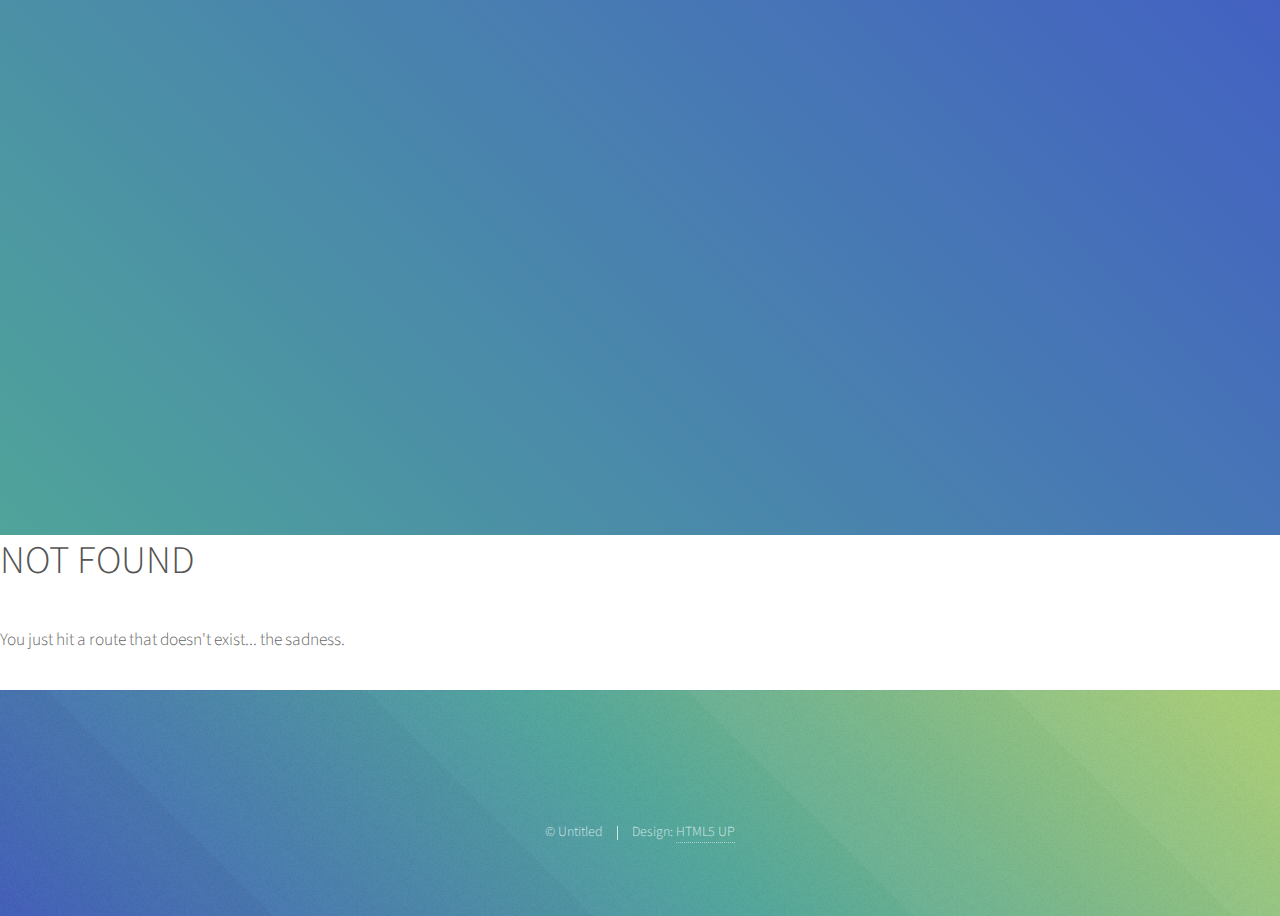
==== 404/index.html @ b6aa202a "Updates" ====
<!DOCTYPE html><html><head><meta charSet="utf-8"/><meta http-equiv="x-ua-compatible" content="ie=edge"/><meta name="viewport" content="width=device-width, initial-scale=1, shrink-to-fit=no"/><style data-href="/PreFlyte/styles.887735ab72d583b856cc.css">@import url(https://fonts.googleapis.com/css?family=Source+Sans+Pro:300,300italic,400,400italic);
/*!
 *  Font Awesome 4.7.0 by @davegandy - http://fontawesome.io - @fontawesome
 *  License - http://fontawesome.io/license (Font: SIL OFL 1.1, CSS: MIT License)
 */@font-face{font-family:FontAwesome;src:url(/PreFlyte/static/fontawesome-webfont-674f50d287a8c48dc19ba404d20fe713.eot);src:url(/PreFlyte/static/fontawesome-webfont-674f50d287a8c48dc19ba404d20fe713.eot?#iefix&v=4.7.0) format("embedded-opentype"),url(/PreFlyte/static/fontawesome-webfont-af7ae505a9eed503f8b8e6982036873e.woff2) format("woff2"),url(/PreFlyte/static/fontawesome-webfont-fee66e712a8a08eef5805a46892932ad.woff) format("woff"),url(/PreFlyte/static/fontawesome-webfont-b06871f281fee6b241d60582ae9369b9.ttf) format("truetype"),url(/PreFlyte/static/fontawesome-webfont-acf3dcb7ff752b5296ca23ba2c7c2606.svg#fontawesomeregular) format("svg");font-weight:400;font-style:normal}.fa{display:inline-block;font:normal normal normal 14px/1 FontAwesome;font-size:inherit;text-rendering:auto;-webkit-font-smoothing:antialiased;-moz-osx-font-smoothing:grayscale}.fa-lg{font-size:1.33333333em;line-height:.75em;vertical-align:-15%}.fa-2x{font-size:2em}.fa-3x{font-size:3em}.fa-4x{font-size:4em}.fa-5x{font-size:5em}.fa-fw{width:1.28571429em;text-align:center}.fa-ul{padding-left:0;margin-left:2.14285714em;list-style-type:none}.fa-ul>li{position:relative}.fa-li{position:absolute;left:-2.14285714em;width:2.14285714em;top:.14285714em;text-align:center}.fa-li.fa-lg{left:-1.85714286em}.fa-border{padding:.2em .25em .15em;border:.08em solid #eee;border-radius:.1em}.fa-pull-left{float:left}.fa-pull-right{float:right}.fa.fa-pull-left{margin-right:.3em}.fa.fa-pull-right{margin-left:.3em}.pull-right{float:right}.pull-left{float:left}.fa.pull-left{margin-right:.3em}.fa.pull-right{margin-left:.3em}.fa-spin{-webkit-animation:fa-spin 2s linear infinite;animation:fa-spin 2s linear infinite}.fa-pulse{-webkit-animation:fa-spin 1s steps(8) infinite;animation:fa-spin 1s steps(8) infinite}@-webkit-keyframes fa-spin{0%{-webkit-transform:rotate(0deg);transform:rotate(0deg)}to{-webkit-transform:rotate(359deg);transform:rotate(359deg)}}@keyframes fa-spin{0%{-webkit-transform:rotate(0deg);transform:rotate(0deg)}to{-webkit-transform:rotate(359deg);transform:rotate(359deg)}}.fa-rotate-90{-ms-filter:"progid:DXImageTransform.Microsoft.BasicImage(rotation=1)";-webkit-transform:rotate(90deg);transform:rotate(90deg)}.fa-rotate-180{-ms-filter:"progid:DXImageTransform.Microsoft.BasicImage(rotation=2)";-webkit-transform:rotate(180deg);transform:rotate(180deg)}.fa-rotate-270{-ms-filter:"progid:DXImageTransform.Microsoft.BasicImage(rotation=3)";-webkit-transform:rotate(270deg);transform:rotate(270deg)}.fa-flip-horizontal{-ms-filter:"progid:DXImageTransform.Microsoft.BasicImage(rotation=0, mirror=1)";-webkit-transform:scaleX(-1);transform:scaleX(-1)}.fa-flip-vertical{-ms-filter:"progid:DXImageTransform.Microsoft.BasicImage(rotation=2, mirror=1)";-webkit-transform:scaleY(-1);transform:scaleY(-1)}:root .fa-flip-horizontal,:root .fa-flip-vertical,:root .fa-rotate-90,:root .fa-rotate-180,:root .fa-rotate-270{-webkit-filter:none;filter:none}.fa-stack{position:relative;display:inline-block;width:2em;height:2em;line-height:2em;vertical-align:middle}.fa-stack-1x,.fa-stack-2x{position:absolute;left:0;width:100%;text-align:center}.fa-stack-1x{line-height:inherit}.fa-stack-2x{font-size:2em}.fa-inverse{color:#fff}.fa-glass:before{content:"\F000"}.fa-music:before{content:"\F001"}.fa-search:before{content:"\F002"}.fa-envelope-o:before{content:"\F003"}.fa-heart:before{content:"\F004"}.fa-star:before{content:"\F005"}.fa-star-o:before{content:"\F006"}.fa-user:before{content:"\F007"}.fa-film:before{content:"\F008"}.fa-th-large:before{content:"\F009"}.fa-th:before{content:"\F00A"}.fa-th-list:before{content:"\F00B"}.fa-check:before{content:"\F00C"}.fa-close:before,.fa-remove:before,.fa-times:before{content:"\F00D"}.fa-search-plus:before{content:"\F00E"}.fa-search-minus:before{content:"\F010"}.fa-power-off:before{content:"\F011"}.fa-signal:before{content:"\F012"}.fa-cog:before,.fa-gear:before{content:"\F013"}.fa-trash-o:before{content:"\F014"}.fa-home:before{content:"\F015"}.fa-file-o:before{content:"\F016"}.fa-clock-o:before{content:"\F017"}.fa-road:before{content:"\F018"}.fa-download:before{content:"\F019"}.fa-arrow-circle-o-down:before{content:"\F01A"}.fa-arrow-circle-o-up:before{content:"\F01B"}.fa-inbox:before{content:"\F01C"}.fa-play-circle-o:before{content:"\F01D"}.fa-repeat:before,.fa-rotate-right:before{content:"\F01E"}.fa-refresh:before{content:"\F021"}.fa-list-alt:before{content:"\F022"}.fa-lock:before{content:"\F023"}.fa-flag:before{content:"\F024"}.fa-headphones:before{content:"\F025"}.fa-volume-off:before{content:"\F026"}.fa-volume-down:before{content:"\F027"}.fa-volume-up:before{content:"\F028"}.fa-qrcode:before{content:"\F029"}.fa-barcode:before{content:"\F02A"}.fa-tag:before{content:"\F02B"}.fa-tags:before{content:"\F02C"}.fa-book:before{content:"\F02D"}.fa-bookmark:before{content:"\F02E"}.fa-print:before{content:"\F02F"}.fa-camera:before{content:"\F030"}.fa-font:before{content:"\F031"}.fa-bold:before{content:"\F032"}.fa-italic:before{content:"\F033"}.fa-text-height:before{content:"\F034"}.fa-text-width:before{content:"\F035"}.fa-align-left:before{content:"\F036"}.fa-align-center:before{content:"\F037"}.fa-align-right:before{content:"\F038"}.fa-align-justify:before{content:"\F039"}.fa-list:before{content:"\F03A"}.fa-dedent:before,.fa-outdent:before{content:"\F03B"}.fa-indent:before{content:"\F03C"}.fa-video-camera:before{content:"\F03D"}.fa-image:before,.fa-photo:before,.fa-picture-o:before{content:"\F03E"}.fa-pencil:before{content:"\F040"}.fa-map-marker:before{content:"\F041"}.fa-adjust:before{content:"\F042"}.fa-tint:before{content:"\F043"}.fa-edit:before,.fa-pencil-square-o:before{content:"\F044"}.fa-share-square-o:before{content:"\F045"}.fa-check-square-o:before{content:"\F046"}.fa-arrows:before{content:"\F047"}.fa-step-backward:before{content:"\F048"}.fa-fast-backward:before{content:"\F049"}.fa-backward:before{content:"\F04A"}.fa-play:before{content:"\F04B"}.fa-pause:before{content:"\F04C"}.fa-stop:before{content:"\F04D"}.fa-forward:before{content:"\F04E"}.fa-fast-forward:before{content:"\F050"}.fa-step-forward:before{content:"\F051"}.fa-eject:before{content:"\F052"}.fa-chevron-left:before{content:"\F053"}.fa-chevron-right:before{content:"\F054"}.fa-plus-circle:before{content:"\F055"}.fa-minus-circle:before{content:"\F056"}.fa-times-circle:before{content:"\F057"}.fa-check-circle:before{content:"\F058"}.fa-question-circle:before{content:"\F059"}.fa-info-circle:before{content:"\F05A"}.fa-crosshairs:before{content:"\F05B"}.fa-times-circle-o:before{content:"\F05C"}.fa-check-circle-o:before{content:"\F05D"}.fa-ban:before{content:"\F05E"}.fa-arrow-left:before{content:"\F060"}.fa-arrow-right:before{content:"\F061"}.fa-arrow-up:before{content:"\F062"}.fa-arrow-down:before{content:"\F063"}.fa-mail-forward:before,.fa-share:before{content:"\F064"}.fa-expand:before{content:"\F065"}.fa-compress:before{content:"\F066"}.fa-plus:before{content:"\F067"}.fa-minus:before{content:"\F068"}.fa-asterisk:before{content:"\F069"}.fa-exclamation-circle:before{content:"\F06A"}.fa-gift:before{content:"\F06B"}.fa-leaf:before{content:"\F06C"}.fa-fire:before{content:"\F06D"}.fa-eye:before{content:"\F06E"}.fa-eye-slash:before{content:"\F070"}.fa-exclamation-triangle:before,.fa-warning:before{content:"\F071"}.fa-plane:before{content:"\F072"}.fa-calendar:before{content:"\F073"}.fa-random:before{content:"\F074"}.fa-comment:before{content:"\F075"}.fa-magnet:before{content:"\F076"}.fa-chevron-up:before{content:"\F077"}.fa-chevron-down:before{content:"\F078"}.fa-retweet:before{content:"\F079"}.fa-shopping-cart:before{content:"\F07A"}.fa-folder:before{content:"\F07B"}.fa-folder-open:before{content:"\F07C"}.fa-arrows-v:before{content:"\F07D"}.fa-arrows-h:before{content:"\F07E"}.fa-bar-chart-o:before,.fa-bar-chart:before{content:"\F080"}.fa-twitter-square:before{content:"\F081"}.fa-facebook-square:before{content:"\F082"}.fa-camera-retro:before{content:"\F083"}.fa-key:before{content:"\F084"}.fa-cogs:before,.fa-gears:before{content:"\F085"}.fa-comments:before{content:"\F086"}.fa-thumbs-o-up:before{content:"\F087"}.fa-thumbs-o-down:before{content:"\F088"}.fa-star-half:before{content:"\F089"}.fa-heart-o:before{content:"\F08A"}.fa-sign-out:before{content:"\F08B"}.fa-linkedin-square:before{content:"\F08C"}.fa-thumb-tack:before{content:"\F08D"}.fa-external-link:before{content:"\F08E"}.fa-sign-in:before{content:"\F090"}.fa-trophy:before{content:"\F091"}.fa-github-square:before{content:"\F092"}.fa-upload:before{content:"\F093"}.fa-lemon-o:before{content:"\F094"}.fa-phone:before{content:"\F095"}.fa-square-o:before{content:"\F096"}.fa-bookmark-o:before{content:"\F097"}.fa-phone-square:before{content:"\F098"}.fa-twitter:before{content:"\F099"}.fa-facebook-f:before,.fa-facebook:before{content:"\F09A"}.fa-github:before{content:"\F09B"}.fa-unlock:before{content:"\F09C"}.fa-credit-card:before{content:"\F09D"}.fa-feed:before,.fa-rss:before{content:"\F09E"}.fa-hdd-o:before{content:"\F0A0"}.fa-bullhorn:before{content:"\F0A1"}.fa-bell:before{content:"\F0F3"}.fa-certificate:before{content:"\F0A3"}.fa-hand-o-right:before{content:"\F0A4"}.fa-hand-o-left:before{content:"\F0A5"}.fa-hand-o-up:before{content:"\F0A6"}.fa-hand-o-down:before{content:"\F0A7"}.fa-arrow-circle-left:before{content:"\F0A8"}.fa-arrow-circle-right:before{content:"\F0A9"}.fa-arrow-circle-up:before{content:"\F0AA"}.fa-arrow-circle-down:before{content:"\F0AB"}.fa-globe:before{content:"\F0AC"}.fa-wrench:before{content:"\F0AD"}.fa-tasks:before{content:"\F0AE"}.fa-filter:before{content:"\F0B0"}.fa-briefcase:before{content:"\F0B1"}.fa-arrows-alt:before{content:"\F0B2"}.fa-group:before,.fa-users:before{content:"\F0C0"}.fa-chain:before,.fa-link:before{content:"\F0C1"}.fa-cloud:before{content:"\F0C2"}.fa-flask:before{content:"\F0C3"}.fa-cut:before,.fa-scissors:before{content:"\F0C4"}.fa-copy:before,.fa-files-o:before{content:"\F0C5"}.fa-paperclip:before{content:"\F0C6"}.fa-floppy-o:before,.fa-save:before{content:"\F0C7"}.fa-square:before{content:"\F0C8"}.fa-bars:before,.fa-navicon:before,.fa-reorder:before{content:"\F0C9"}.fa-list-ul:before{content:"\F0CA"}.fa-list-ol:before{content:"\F0CB"}.fa-strikethrough:before{content:"\F0CC"}.fa-underline:before{content:"\F0CD"}.fa-table:before{content:"\F0CE"}.fa-magic:before{content:"\F0D0"}.fa-truck:before{content:"\F0D1"}.fa-pinterest:before{content:"\F0D2"}.fa-pinterest-square:before{content:"\F0D3"}.fa-google-plus-square:before{content:"\F0D4"}.fa-google-plus:before{content:"\F0D5"}.fa-money:before{content:"\F0D6"}.fa-caret-down:before{content:"\F0D7"}.fa-caret-up:before{content:"\F0D8"}.fa-caret-left:before{content:"\F0D9"}.fa-caret-right:before{content:"\F0DA"}.fa-columns:before{content:"\F0DB"}.fa-sort:before,.fa-unsorted:before{content:"\F0DC"}.fa-sort-desc:before,.fa-sort-down:before{content:"\F0DD"}.fa-sort-asc:before,.fa-sort-up:before{content:"\F0DE"}.fa-envelope:before{content:"\F0E0"}.fa-linkedin:before{content:"\F0E1"}.fa-rotate-left:before,.fa-undo:before{content:"\F0E2"}.fa-gavel:before,.fa-legal:before{content:"\F0E3"}.fa-dashboard:before,.fa-tachometer:before{content:"\F0E4"}.fa-comment-o:before{content:"\F0E5"}.fa-comments-o:before{content:"\F0E6"}.fa-bolt:before,.fa-flash:before{content:"\F0E7"}.fa-sitemap:before{content:"\F0E8"}.fa-umbrella:before{content:"\F0E9"}.fa-clipboard:before,.fa-paste:before{content:"\F0EA"}.fa-lightbulb-o:before{content:"\F0EB"}.fa-exchange:before{content:"\F0EC"}.fa-cloud-download:before{content:"\F0ED"}.fa-cloud-upload:before{content:"\F0EE"}.fa-user-md:before{content:"\F0F0"}.fa-stethoscope:before{content:"\F0F1"}.fa-suitcase:before{content:"\F0F2"}.fa-bell-o:before{content:"\F0A2"}.fa-coffee:before{content:"\F0F4"}.fa-cutlery:before{content:"\F0F5"}.fa-file-text-o:before{content:"\F0F6"}.fa-building-o:before{content:"\F0F7"}.fa-hospital-o:before{content:"\F0F8"}.fa-ambulance:before{content:"\F0F9"}.fa-medkit:before{content:"\F0FA"}.fa-fighter-jet:before{content:"\F0FB"}.fa-beer:before{content:"\F0FC"}.fa-h-square:before{content:"\F0FD"}.fa-plus-square:before{content:"\F0FE"}.fa-angle-double-left:before{content:"\F100"}.fa-angle-double-right:before{content:"\F101"}.fa-angle-double-up:before{content:"\F102"}.fa-angle-double-down:before{content:"\F103"}.fa-angle-left:before{content:"\F104"}.fa-angle-right:before{content:"\F105"}.fa-angle-up:before{content:"\F106"}.fa-angle-down:before{content:"\F107"}.fa-desktop:before{content:"\F108"}.fa-laptop:before{content:"\F109"}.fa-tablet:before{content:"\F10A"}.fa-mobile-phone:before,.fa-mobile:before{content:"\F10B"}.fa-circle-o:before{content:"\F10C"}.fa-quote-left:before{content:"\F10D"}.fa-quote-right:before{content:"\F10E"}.fa-spinner:before{content:"\F110"}.fa-circle:before{content:"\F111"}.fa-mail-reply:before,.fa-reply:before{content:"\F112"}.fa-github-alt:before{content:"\F113"}.fa-folder-o:before{content:"\F114"}.fa-folder-open-o:before{content:"\F115"}.fa-smile-o:before{content:"\F118"}.fa-frown-o:before{content:"\F119"}.fa-meh-o:before{content:"\F11A"}.fa-gamepad:before{content:"\F11B"}.fa-keyboard-o:before{content:"\F11C"}.fa-flag-o:before{content:"\F11D"}.fa-flag-checkered:before{content:"\F11E"}.fa-terminal:before{content:"\F120"}.fa-code:before{content:"\F121"}.fa-mail-reply-all:before,.fa-reply-all:before{content:"\F122"}.fa-star-half-empty:before,.fa-star-half-full:before,.fa-star-half-o:before{content:"\F123"}.fa-location-arrow:before{content:"\F124"}.fa-crop:before{content:"\F125"}.fa-code-fork:before{content:"\F126"}.fa-chain-broken:before,.fa-unlink:before{content:"\F127"}.fa-question:before{content:"\F128"}.fa-info:before{content:"\F129"}.fa-exclamation:before{content:"\F12A"}.fa-superscript:before{content:"\F12B"}.fa-subscript:before{content:"\F12C"}.fa-eraser:before{content:"\F12D"}.fa-puzzle-piece:before{content:"\F12E"}.fa-microphone:before{content:"\F130"}.fa-microphone-slash:before{content:"\F131"}.fa-shield:before{content:"\F132"}.fa-calendar-o:before{content:"\F133"}.fa-fire-extinguisher:before{content:"\F134"}.fa-rocket:before{content:"\F135"}.fa-maxcdn:before{content:"\F136"}.fa-chevron-circle-left:before{content:"\F137"}.fa-chevron-circle-right:before{content:"\F138"}.fa-chevron-circle-up:before{content:"\F139"}.fa-chevron-circle-down:before{content:"\F13A"}.fa-html5:before{content:"\F13B"}.fa-css3:before{content:"\F13C"}.fa-anchor:before{content:"\F13D"}.fa-unlock-alt:before{content:"\F13E"}.fa-bullseye:before{content:"\F140"}.fa-ellipsis-h:before{content:"\F141"}.fa-ellipsis-v:before{content:"\F142"}.fa-rss-square:before{content:"\F143"}.fa-play-circle:before{content:"\F144"}.fa-ticket:before{content:"\F145"}.fa-minus-square:before{content:"\F146"}.fa-minus-square-o:before{content:"\F147"}.fa-level-up:before{content:"\F148"}.fa-level-down:before{content:"\F149"}.fa-check-square:before{content:"\F14A"}.fa-pencil-square:before{content:"\F14B"}.fa-external-link-square:before{content:"\F14C"}.fa-share-square:before{content:"\F14D"}.fa-compass:before{content:"\F14E"}.fa-caret-square-o-down:before,.fa-toggle-down:before{content:"\F150"}.fa-caret-square-o-up:before,.fa-toggle-up:before{content:"\F151"}.fa-caret-square-o-right:before,.fa-toggle-right:before{content:"\F152"}.fa-eur:before,.fa-euro:before{content:"\F153"}.fa-gbp:before{content:"\F154"}.fa-dollar:before,.fa-usd:before{content:"\F155"}.fa-inr:before,.fa-rupee:before{content:"\F156"}.fa-cny:before,.fa-jpy:before,.fa-rmb:before,.fa-yen:before{content:"\F157"}.fa-rouble:before,.fa-rub:before,.fa-ruble:before{content:"\F158"}.fa-krw:before,.fa-won:before{content:"\F159"}.fa-bitcoin:before,.fa-btc:before{content:"\F15A"}.fa-file:before{content:"\F15B"}.fa-file-text:before{content:"\F15C"}.fa-sort-alpha-asc:before{content:"\F15D"}.fa-sort-alpha-desc:before{content:"\F15E"}.fa-sort-amount-asc:before{content:"\F160"}.fa-sort-amount-desc:before{content:"\F161"}.fa-sort-numeric-asc:before{content:"\F162"}.fa-sort-numeric-desc:before{content:"\F163"}.fa-thumbs-up:before{content:"\F164"}.fa-thumbs-down:before{content:"\F165"}.fa-youtube-square:before{content:"\F166"}.fa-youtube:before{content:"\F167"}.fa-xing:before{content:"\F168"}.fa-xing-square:before{content:"\F169"}.fa-youtube-play:before{content:"\F16A"}.fa-dropbox:before{content:"\F16B"}.fa-stack-overflow:before{content:"\F16C"}.fa-instagram:before{content:"\F16D"}.fa-flickr:before{content:"\F16E"}.fa-adn:before{content:"\F170"}.fa-bitbucket:before{content:"\F171"}.fa-bitbucket-square:before{content:"\F172"}.fa-tumblr:before{content:"\F173"}.fa-tumblr-square:before{content:"\F174"}.fa-long-arrow-down:before{content:"\F175"}.fa-long-arrow-up:before{content:"\F176"}.fa-long-arrow-left:before{content:"\F177"}.fa-long-arrow-right:before{content:"\F178"}.fa-apple:before{content:"\F179"}.fa-windows:before{content:"\F17A"}.fa-android:before{content:"\F17B"}.fa-linux:before{content:"\F17C"}.fa-dribbble:before{content:"\F17D"}.fa-skype:before{content:"\F17E"}.fa-foursquare:before{content:"\F180"}.fa-trello:before{content:"\F181"}.fa-female:before{content:"\F182"}.fa-male:before{content:"\F183"}.fa-gittip:before,.fa-gratipay:before{content:"\F184"}.fa-sun-o:before{content:"\F185"}.fa-moon-o:before{content:"\F186"}.fa-archive:before{content:"\F187"}.fa-bug:before{content:"\F188"}.fa-vk:before{content:"\F189"}.fa-weibo:before{content:"\F18A"}.fa-renren:before{content:"\F18B"}.fa-pagelines:before{content:"\F18C"}.fa-stack-exchange:before{content:"\F18D"}.fa-arrow-circle-o-right:before{content:"\F18E"}.fa-arrow-circle-o-left:before{content:"\F190"}.fa-caret-square-o-left:before,.fa-toggle-left:before{content:"\F191"}.fa-dot-circle-o:before{content:"\F192"}.fa-wheelchair:before{content:"\F193"}.fa-vimeo-square:before{content:"\F194"}.fa-try:before,.fa-turkish-lira:before{content:"\F195"}.fa-plus-square-o:before{content:"\F196"}.fa-space-shuttle:before{content:"\F197"}.fa-slack:before{content:"\F198"}.fa-envelope-square:before{content:"\F199"}.fa-wordpress:before{content:"\F19A"}.fa-openid:before{content:"\F19B"}.fa-bank:before,.fa-institution:before,.fa-university:before{content:"\F19C"}.fa-graduation-cap:before,.fa-mortar-board:before{content:"\F19D"}.fa-yahoo:before{content:"\F19E"}.fa-google:before{content:"\F1A0"}.fa-reddit:before{content:"\F1A1"}.fa-reddit-square:before{content:"\F1A2"}.fa-stumbleupon-circle:before{content:"\F1A3"}.fa-stumbleupon:before{content:"\F1A4"}.fa-delicious:before{content:"\F1A5"}.fa-digg:before{content:"\F1A6"}.fa-pied-piper-pp:before{content:"\F1A7"}.fa-pied-piper-alt:before{content:"\F1A8"}.fa-drupal:before{content:"\F1A9"}.fa-joomla:before{content:"\F1AA"}.fa-language:before{content:"\F1AB"}.fa-fax:before{content:"\F1AC"}.fa-building:before{content:"\F1AD"}.fa-child:before{content:"\F1AE"}.fa-paw:before{content:"\F1B0"}.fa-spoon:before{content:"\F1B1"}.fa-cube:before{content:"\F1B2"}.fa-cubes:before{content:"\F1B3"}.fa-behance:before{content:"\F1B4"}.fa-behance-square:before{content:"\F1B5"}.fa-steam:before{content:"\F1B6"}.fa-steam-square:before{content:"\F1B7"}.fa-recycle:before{content:"\F1B8"}.fa-automobile:before,.fa-car:before{content:"\F1B9"}.fa-cab:before,.fa-taxi:before{content:"\F1BA"}.fa-tree:before{content:"\F1BB"}.fa-spotify:before{content:"\F1BC"}.fa-deviantart:before{content:"\F1BD"}.fa-soundcloud:before{content:"\F1BE"}.fa-database:before{content:"\F1C0"}.fa-file-pdf-o:before{content:"\F1C1"}.fa-file-word-o:before{content:"\F1C2"}.fa-file-excel-o:before{content:"\F1C3"}.fa-file-powerpoint-o:before{content:"\F1C4"}.fa-file-image-o:before,.fa-file-photo-o:before,.fa-file-picture-o:before{content:"\F1C5"}.fa-file-archive-o:before,.fa-file-zip-o:before{content:"\F1C6"}.fa-file-audio-o:before,.fa-file-sound-o:before{content:"\F1C7"}.fa-file-movie-o:before,.fa-file-video-o:before{content:"\F1C8"}.fa-file-code-o:before{content:"\F1C9"}.fa-vine:before{content:"\F1CA"}.fa-codepen:before{content:"\F1CB"}.fa-jsfiddle:before{content:"\F1CC"}.fa-life-bouy:before,.fa-life-buoy:before,.fa-life-ring:before,.fa-life-saver:before,.fa-support:before{content:"\F1CD"}.fa-circle-o-notch:before{content:"\F1CE"}.fa-ra:before,.fa-rebel:before,.fa-resistance:before{content:"\F1D0"}.fa-empire:before,.fa-ge:before{content:"\F1D1"}.fa-git-square:before{content:"\F1D2"}.fa-git:before{content:"\F1D3"}.fa-hacker-news:before,.fa-y-combinator-square:before,.fa-yc-square:before{content:"\F1D4"}.fa-tencent-weibo:before{content:"\F1D5"}.fa-qq:before{content:"\F1D6"}.fa-wechat:before,.fa-weixin:before{content:"\F1D7"}.fa-paper-plane:before,.fa-send:before{content:"\F1D8"}.fa-paper-plane-o:before,.fa-send-o:before{content:"\F1D9"}.fa-history:before{content:"\F1DA"}.fa-circle-thin:before{content:"\F1DB"}.fa-header:before{content:"\F1DC"}.fa-paragraph:before{content:"\F1DD"}.fa-sliders:before{content:"\F1DE"}.fa-share-alt:before{content:"\F1E0"}.fa-share-alt-square:before{content:"\F1E1"}.fa-bomb:before{content:"\F1E2"}.fa-futbol-o:before,.fa-soccer-ball-o:before{content:"\F1E3"}.fa-tty:before{content:"\F1E4"}.fa-binoculars:before{content:"\F1E5"}.fa-plug:before{content:"\F1E6"}.fa-slideshare:before{content:"\F1E7"}.fa-twitch:before{content:"\F1E8"}.fa-yelp:before{content:"\F1E9"}.fa-newspaper-o:before{content:"\F1EA"}.fa-wifi:before{content:"\F1EB"}.fa-calculator:before{content:"\F1EC"}.fa-paypal:before{content:"\F1ED"}.fa-google-wallet:before{content:"\F1EE"}.fa-cc-visa:before{content:"\F1F0"}.fa-cc-mastercard:before{content:"\F1F1"}.fa-cc-discover:before{content:"\F1F2"}.fa-cc-amex:before{content:"\F1F3"}.fa-cc-paypal:before{content:"\F1F4"}.fa-cc-stripe:before{content:"\F1F5"}.fa-bell-slash:before{content:"\F1F6"}.fa-bell-slash-o:before{content:"\F1F7"}.fa-trash:before{content:"\F1F8"}.fa-copyright:before{content:"\F1F9"}.fa-at:before{content:"\F1FA"}.fa-eyedropper:before{content:"\F1FB"}.fa-paint-brush:before{content:"\F1FC"}.fa-birthday-cake:before{content:"\F1FD"}.fa-area-chart:before{content:"\F1FE"}.fa-pie-chart:before{content:"\F200"}.fa-line-chart:before{content:"\F201"}.fa-lastfm:before{content:"\F202"}.fa-lastfm-square:before{content:"\F203"}.fa-toggle-off:before{content:"\F204"}.fa-toggle-on:before{content:"\F205"}.fa-bicycle:before{content:"\F206"}.fa-bus:before{content:"\F207"}.fa-ioxhost:before{content:"\F208"}.fa-angellist:before{content:"\F209"}.fa-cc:before{content:"\F20A"}.fa-ils:before,.fa-shekel:before,.fa-sheqel:before{content:"\F20B"}.fa-meanpath:before{content:"\F20C"}.fa-buysellads:before{content:"\F20D"}.fa-connectdevelop:before{content:"\F20E"}.fa-dashcube:before{content:"\F210"}.fa-forumbee:before{content:"\F211"}.fa-leanpub:before{content:"\F212"}.fa-sellsy:before{content:"\F213"}.fa-shirtsinbulk:before{content:"\F214"}.fa-simplybuilt:before{content:"\F215"}.fa-skyatlas:before{content:"\F216"}.fa-cart-plus:before{content:"\F217"}.fa-cart-arrow-down:before{content:"\F218"}.fa-diamond:before{content:"\F219"}.fa-ship:before{content:"\F21A"}.fa-user-secret:before{content:"\F21B"}.fa-motorcycle:before{content:"\F21C"}.fa-street-view:before{content:"\F21D"}.fa-heartbeat:before{content:"\F21E"}.fa-venus:before{content:"\F221"}.fa-mars:before{content:"\F222"}.fa-mercury:before{content:"\F223"}.fa-intersex:before,.fa-transgender:before{content:"\F224"}.fa-transgender-alt:before{content:"\F225"}.fa-venus-double:before{content:"\F226"}.fa-mars-double:before{content:"\F227"}.fa-venus-mars:before{content:"\F228"}.fa-mars-stroke:before{content:"\F229"}.fa-mars-stroke-v:before{content:"\F22A"}.fa-mars-stroke-h:before{content:"\F22B"}.fa-neuter:before{content:"\F22C"}.fa-genderless:before{content:"\F22D"}.fa-facebook-official:before{content:"\F230"}.fa-pinterest-p:before{content:"\F231"}.fa-whatsapp:before{content:"\F232"}.fa-server:before{content:"\F233"}.fa-user-plus:before{content:"\F234"}.fa-user-times:before{content:"\F235"}.fa-bed:before,.fa-hotel:before{content:"\F236"}.fa-viacoin:before{content:"\F237"}.fa-train:before{content:"\F238"}.fa-subway:before{content:"\F239"}.fa-medium:before{content:"\F23A"}.fa-y-combinator:before,.fa-yc:before{content:"\F23B"}.fa-optin-monster:before{content:"\F23C"}.fa-opencart:before{content:"\F23D"}.fa-expeditedssl:before{content:"\F23E"}.fa-battery-4:before,.fa-battery-full:before,.fa-battery:before{content:"\F240"}.fa-battery-3:before,.fa-battery-three-quarters:before{content:"\F241"}.fa-battery-2:before,.fa-battery-half:before{content:"\F242"}.fa-battery-1:before,.fa-battery-quarter:before{content:"\F243"}.fa-battery-0:before,.fa-battery-empty:before{content:"\F244"}.fa-mouse-pointer:before{content:"\F245"}.fa-i-cursor:before{content:"\F246"}.fa-object-group:before{content:"\F247"}.fa-object-ungroup:before{content:"\F248"}.fa-sticky-note:before{content:"\F249"}.fa-sticky-note-o:before{content:"\F24A"}.fa-cc-jcb:before{content:"\F24B"}.fa-cc-diners-club:before{content:"\F24C"}.fa-clone:before{content:"\F24D"}.fa-balance-scale:before{content:"\F24E"}.fa-hourglass-o:before{content:"\F250"}.fa-hourglass-1:before,.fa-hourglass-start:before{content:"\F251"}.fa-hourglass-2:before,.fa-hourglass-half:before{content:"\F252"}.fa-hourglass-3:before,.fa-hourglass-end:before{content:"\F253"}.fa-hourglass:before{content:"\F254"}.fa-hand-grab-o:before,.fa-hand-rock-o:before{content:"\F255"}.fa-hand-paper-o:before,.fa-hand-stop-o:before{content:"\F256"}.fa-hand-scissors-o:before{content:"\F257"}.fa-hand-lizard-o:before{content:"\F258"}.fa-hand-spock-o:before{content:"\F259"}.fa-hand-pointer-o:before{content:"\F25A"}.fa-hand-peace-o:before{content:"\F25B"}.fa-trademark:before{content:"\F25C"}.fa-registered:before{content:"\F25D"}.fa-creative-commons:before{content:"\F25E"}.fa-gg:before{content:"\F260"}.fa-gg-circle:before{content:"\F261"}.fa-tripadvisor:before{content:"\F262"}.fa-odnoklassniki:before{content:"\F263"}.fa-odnoklassniki-square:before{content:"\F264"}.fa-get-pocket:before{content:"\F265"}.fa-wikipedia-w:before{content:"\F266"}.fa-safari:before{content:"\F267"}.fa-chrome:before{content:"\F268"}.fa-firefox:before{content:"\F269"}.fa-opera:before{content:"\F26A"}.fa-internet-explorer:before{content:"\F26B"}.fa-television:before,.fa-tv:before{content:"\F26C"}.fa-contao:before{content:"\F26D"}.fa-500px:before{content:"\F26E"}.fa-amazon:before{content:"\F270"}.fa-calendar-plus-o:before{content:"\F271"}.fa-calendar-minus-o:before{content:"\F272"}.fa-calendar-times-o:before{content:"\F273"}.fa-calendar-check-o:before{content:"\F274"}.fa-industry:before{content:"\F275"}.fa-map-pin:before{content:"\F276"}.fa-map-signs:before{content:"\F277"}.fa-map-o:before{content:"\F278"}.fa-map:before{content:"\F279"}.fa-commenting:before{content:"\F27A"}.fa-commenting-o:before{content:"\F27B"}.fa-houzz:before{content:"\F27C"}.fa-vimeo:before{content:"\F27D"}.fa-black-tie:before{content:"\F27E"}.fa-fonticons:before{content:"\F280"}.fa-reddit-alien:before{content:"\F281"}.fa-edge:before{content:"\F282"}.fa-credit-card-alt:before{content:"\F283"}.fa-codiepie:before{content:"\F284"}.fa-modx:before{content:"\F285"}.fa-fort-awesome:before{content:"\F286"}.fa-usb:before{content:"\F287"}.fa-product-hunt:before{content:"\F288"}.fa-mixcloud:before{content:"\F289"}.fa-scribd:before{content:"\F28A"}.fa-pause-circle:before{content:"\F28B"}.fa-pause-circle-o:before{content:"\F28C"}.fa-stop-circle:before{content:"\F28D"}.fa-stop-circle-o:before{content:"\F28E"}.fa-shopping-bag:before{content:"\F290"}.fa-shopping-basket:before{content:"\F291"}.fa-hashtag:before{content:"\F292"}.fa-bluetooth:before{content:"\F293"}.fa-bluetooth-b:before{content:"\F294"}.fa-percent:before{content:"\F295"}.fa-gitlab:before{content:"\F296"}.fa-wpbeginner:before{content:"\F297"}.fa-wpforms:before{content:"\F298"}.fa-envira:before{content:"\F299"}.fa-universal-access:before{content:"\F29A"}.fa-wheelchair-alt:before{content:"\F29B"}.fa-question-circle-o:before{content:"\F29C"}.fa-blind:before{content:"\F29D"}.fa-audio-description:before{content:"\F29E"}.fa-volume-control-phone:before{content:"\F2A0"}.fa-braille:before{content:"\F2A1"}.fa-assistive-listening-systems:before{content:"\F2A2"}.fa-american-sign-language-interpreting:before,.fa-asl-interpreting:before{content:"\F2A3"}.fa-deaf:before,.fa-deafness:before,.fa-hard-of-hearing:before{content:"\F2A4"}.fa-glide:before{content:"\F2A5"}.fa-glide-g:before{content:"\F2A6"}.fa-sign-language:before,.fa-signing:before{content:"\F2A7"}.fa-low-vision:before{content:"\F2A8"}.fa-viadeo:before{content:"\F2A9"}.fa-viadeo-square:before{content:"\F2AA"}.fa-snapchat:before{content:"\F2AB"}.fa-snapchat-ghost:before{content:"\F2AC"}.fa-snapchat-square:before{content:"\F2AD"}.fa-pied-piper:before{content:"\F2AE"}.fa-first-order:before{content:"\F2B0"}.fa-yoast:before{content:"\F2B1"}.fa-themeisle:before{content:"\F2B2"}.fa-google-plus-circle:before,.fa-google-plus-official:before{content:"\F2B3"}.fa-fa:before,.fa-font-awesome:before{content:"\F2B4"}.fa-handshake-o:before{content:"\F2B5"}.fa-envelope-open:before{content:"\F2B6"}.fa-envelope-open-o:before{content:"\F2B7"}.fa-linode:before{content:"\F2B8"}.fa-address-book:before{content:"\F2B9"}.fa-address-book-o:before{content:"\F2BA"}.fa-address-card:before,.fa-vcard:before{content:"\F2BB"}.fa-address-card-o:before,.fa-vcard-o:before{content:"\F2BC"}.fa-user-circle:before{content:"\F2BD"}.fa-user-circle-o:before{content:"\F2BE"}.fa-user-o:before{content:"\F2C0"}.fa-id-badge:before{content:"\F2C1"}.fa-drivers-license:before,.fa-id-card:before{content:"\F2C2"}.fa-drivers-license-o:before,.fa-id-card-o:before{content:"\F2C3"}.fa-quora:before{content:"\F2C4"}.fa-free-code-camp:before{content:"\F2C5"}.fa-telegram:before{content:"\F2C6"}.fa-thermometer-4:before,.fa-thermometer-full:before,.fa-thermometer:before{content:"\F2C7"}.fa-thermometer-3:before,.fa-thermometer-three-quarters:before{content:"\F2C8"}.fa-thermometer-2:before,.fa-thermometer-half:before{content:"\F2C9"}.fa-thermometer-1:before,.fa-thermometer-quarter:before{content:"\F2CA"}.fa-thermometer-0:before,.fa-thermometer-empty:before{content:"\F2CB"}.fa-shower:before{content:"\F2CC"}.fa-bath:before,.fa-bathtub:before,.fa-s15:before{content:"\F2CD"}.fa-podcast:before{content:"\F2CE"}.fa-window-maximize:before{content:"\F2D0"}.fa-window-minimize:before{content:"\F2D1"}.fa-window-restore:before{content:"\F2D2"}.fa-times-rectangle:before,.fa-window-close:before{content:"\F2D3"}.fa-times-rectangle-o:before,.fa-window-close-o:before{content:"\F2D4"}.fa-bandcamp:before{content:"\F2D5"}.fa-grav:before{content:"\F2D6"}.fa-etsy:before{content:"\F2D7"}.fa-imdb:before{content:"\F2D8"}.fa-ravelry:before{content:"\F2D9"}.fa-eercast:before{content:"\F2DA"}.fa-microchip:before{content:"\F2DB"}.fa-snowflake-o:before{content:"\F2DC"}.fa-superpowers:before{content:"\F2DD"}.fa-wpexplorer:before{content:"\F2DE"}.fa-meetup:before{content:"\F2E0"}.sr-only{position:absolute;width:1px;height:1px;padding:0;margin:-1px;overflow:hidden;clip:rect(0,0,0,0);border:0}.sr-only-focusable:active,.sr-only-focusable:focus{position:static;width:auto;height:auto;margin:0;overflow:visible;clip:auto}@media screen and (min-width:981px){.grid-wrapper{display:grid;grid-gap:0 2.25em;grid-template-columns:repeat(12,1fr);margin:0 auto;width:90%}.col-1{grid-column:span 1}.col-2{grid-column:span 2}.col-3{grid-column:span 3}.col-4{grid-column:span 4}.col-5{grid-column:span 5}.col-6{grid-column:span 6}.col-7{grid-column:span 7}.col-8{grid-column:span 8}.col-9{grid-column:span 9}.col-10{grid-column:span 10}.col-11{grid-column:span 11}.col-12{grid-column:span 12}}@media screen and (min-width:1141px){.grid-wrapper{grid-gap:0 3em;width:60em}}a,abbr,acronym,address,applet,article,aside,audio,b,big,blockquote,body,canvas,caption,center,cite,code,dd,del,details,dfn,div,dl,dt,em,embed,fieldset,figcaption,figure,footer,form,h1,h2,h3,h4,h5,h6,header,hgroup,html,i,iframe,img,ins,kbd,label,legend,li,mark,menu,nav,object,ol,output,p,pre,q,ruby,s,samp,section,small,span,strike,strong,sub,summary,sup,table,tbody,td,tfoot,th,thead,time,tr,tt,u,ul,var,video{margin:0;padding:0;border:0;font-size:100%;font:inherit;vertical-align:baseline}article,aside,details,figcaption,figure,footer,header,hgroup,menu,nav,section{display:block}body{line-height:1}ol,ul{list-style:none}blockquote,q{quotes:none}blockquote:after,blockquote:before,q:after,q:before{content:"";content:none}table{border-collapse:collapse;border-spacing:0}body{-webkit-text-size-adjust:none}*,:after,:before{box-sizing:border-box}body{background:#fff}body .body.is-loading *,body .body.is-loading :after,body .body.is-loading :before{-webkit-animation:none!important;animation:none!important;-webkit-transition:none!important;transition:none!important}body,input,select,textarea{color:#666;font-family:Source Sans Pro,Helvetica,sans-serif;font-size:16pt;font-weight:300;line-height:1.65em}a{-webkit-transition:color .2s ease-in-out,border-color .2s ease-in-out;transition:color .2s ease-in-out,border-color .2s ease-in-out;border-bottom:1px dotted #666;color:inherit;text-decoration:none}a:hover{border-bottom-color:transparent!important;color:#6bd4c8}b,strong{color:#555;font-weight:400}em,i{font-style:italic}p{margin:0 0 2em}h1,h2,h3,h4,h5,h6{color:#555;line-height:1em;margin:0 0 1em}h1 a,h2 a,h3 a,h4 a,h5 a,h6 a{color:inherit;text-decoration:none}h1{font-size:2.25em}h1,h2{line-height:1.35em}h2{font-size:2em}h3{font-size:1.35em}h3,h4{line-height:1.5em}h4{font-size:1.25em}h5{font-size:.9em}h5,h6{line-height:1.5em}h6{font-size:.7em}sub{top:.5em}sub,sup{font-size:.8em;position:relative}sup{top:-.5em}hr{border:0;border-bottom:1px solid hsla(0,0%,56.5%,.5);margin:2em 0}hr.major{margin:3em 0}blockquote{border-left:4px solid hsla(0,0%,56.5%,.5);font-style:italic;margin:0 0 2em;padding:.5em 0 .5em 2em}code{background:hsla(0,0%,56.5%,.075);border-radius:4px;border:1px solid hsla(0,0%,56.5%,.5);margin:0 .25em;padding:.25em .65em}code,pre{font-family:Courier New,monospace;font-size:.9em}pre{-webkit-overflow-scrolling:touch;margin:0 0 2em}pre code{display:block;line-height:1.75em;padding:1em 1.5em;overflow-x:auto}.align-left{text-align:left}.align-center{text-align:center}.align-right{text-align:right}article.special,section.special{text-align:center}header p{color:#999;margin:0 0 1.5em;position:relative}header h2+p{font-size:1.25em;line-height:1.5em;margin-top:-1em}header h3+p{font-size:1.1em;line-height:1.5em;margin-top:-.8em}header h4+p,header h5+p,header h6+p{font-size:.9em;line-height:1.5em;margin-top:-.6em}header.major{margin:0 0 1em}header.major:after{background:hsla(0,0%,56.5%,.5);content:"";display:inline-block;height:1px;margin-top:1.5em;width:6em}header.major h2,header.major h3,header.major h4,header.major h5,header.major h6{margin:0}header.major p{margin:.7em 0 0}header.special{text-align:center}form{margin:0 0 2em}label{color:#555;display:block;font-size:.9em;font-weight:400;margin:0 0 1em}input[type=email],input[type=password],input[type=text],select,textarea{-moz-appearance:none;-webkit-appearance:none;-ms-appearance:none;appearance:none;background:hsla(0,0%,56.5%,.075);border-radius:4px;border:none;border:1px solid hsla(0,0%,56.5%,.5);color:inherit;display:block;outline:0;padding:0 1em;text-decoration:none;width:100%}input[type=email]:invalid,input[type=password]:invalid,input[type=text]:invalid,select:invalid,textarea:invalid{box-shadow:none}input[type=email]:focus,input[type=password]:focus,input[type=text]:focus,select:focus,textarea:focus{border-color:#6bd4c8}.select-wrapper{text-decoration:none;display:block;position:relative}.select-wrapper:before{-moz-osx-font-smoothing:grayscale;-webkit-font-smoothing:antialiased;font-family:FontAwesome;font-style:normal;font-weight:400;text-transform:none!important;color:hsla(0,0%,56.5%,.5);content:"\F078";display:block;height:2.75em;line-height:2.75em;pointer-events:none;position:absolute;right:0;text-align:center;top:0;width:2.75em}.select-wrapper select::-ms-expand{display:none}input[type=email],input[type=password],input[type=text],select{height:2.75em}textarea{padding:.75em 1em}input[type=checkbox],input[type=radio]{-moz-appearance:none;-webkit-appearance:none;-ms-appearance:none;appearance:none;display:block;float:left;margin-right:-2em;opacity:0;width:1em;z-index:-1}input[type=checkbox]+label,input[type=radio]+label{text-decoration:none;color:#666;cursor:pointer;display:inline-block;font-size:1em;font-weight:300;padding-left:2.4em;padding-right:.75em;position:relative}input[type=checkbox]+label:before,input[type=radio]+label:before{-moz-osx-font-smoothing:grayscale;-webkit-font-smoothing:antialiased;font-family:FontAwesome;font-style:normal;font-weight:400;text-transform:none!important;background:hsla(0,0%,56.5%,.075);border-radius:4px;border:1px solid hsla(0,0%,56.5%,.5);content:"";display:inline-block;height:1.65em;left:0;line-height:1.58125em;position:absolute;text-align:center;top:0;width:1.65em}input[type=checkbox]:checked+label:before,input[type=radio]:checked+label:before{background:#666;border-color:#666;color:#fff;content:"\F00C"}input[type=checkbox]:focus+label:before,input[type=radio]:focus+label:before{border-color:#6bd4c8}input[type=checkbox]+label:before{border-radius:4px}input[type=radio]+label:before{border-radius:100%}::-webkit-input-placeholder{color:#999!important;opacity:1}:-moz-placeholder,::-moz-placeholder{color:#999!important;opacity:1}:-ms-input-placeholder{color:#999!important;opacity:1}.formerize-placeholder{color:#999!important;opacity:1}.box{border-radius:4px;border:1px solid hsla(0,0%,56.5%,.5);margin-bottom:2em;padding:1.5em}.box>:last-child,.box>:last-child>:last-child,.box>:last-child>:last-child>:last-child{margin-bottom:0}.box.alt{border:0;border-radius:0;padding:0}.icon{text-decoration:none;border-bottom:none;position:relative}.icon:before{-moz-osx-font-smoothing:grayscale;-webkit-font-smoothing:antialiased;font-family:FontAwesome;font-style:normal;font-weight:400;text-transform:none!important}.icon>.label{display:none}.icon.style1:before{color:#c3e895}.icon.style2:before{color:#8addaa}.icon.style3:before{color:#6bd4c8}.icon.style4:before{color:#57aed3}.icon.style5:before{color:#4a87d3}.icon.style6:before{color:#6b88e6}.icon.major{text-decoration:none;color:#555;cursor:default;display:inline-block;margin:0 0 1.5em}.icon.major:before{-moz-osx-font-smoothing:grayscale;-webkit-font-smoothing:antialiased;font-family:FontAwesome;font-style:normal;font-weight:400;text-transform:none!important;font-size:4em;line-height:1em}.image{border-radius:4px;border:0;display:inline-block;position:relative}.image img{border-radius:4px;display:block}.image.left{float:left;padding:0 1.5em 1em 0;top:.25em}.image.right{float:right;padding:0 0 1em 1.5em;top:.25em}.image.left,.image.right{max-width:40%}.image.left img,.image.right img{width:100%}.image.fit{display:block;margin:0 0 2em;width:100%}.image.fit img{width:100%}ol{list-style:decimal;margin:0 0 2em;padding-left:1.25em}ol li{padding-left:.25em}ul{list-style:disc;margin:0 0 2em;padding-left:1em}ul li{padding-left:.5em}ul.alt{list-style:none;padding-left:0}ul.alt li{border-top:1px solid hsla(0,0%,56.5%,.5);padding:.5em 0}ul.alt li:first-child{border-top:0;padding-top:0}ul.icons{cursor:default;list-style:none;padding-left:0}ul.icons li{display:inline-block;padding:0 1.25em 0 0}ul.icons li:last-child{padding-right:0}ul.icons li .icon:before{font-size:1.5em}ul.major-icons{list-style:none;padding-left:0}ul.major-icons li{display:inline-block;padding:2.5em;text-align:center}ul.major-icons li .icon{-webkit-transform:rotate(45deg);transform:rotate(45deg);border-radius:4px;border:1px solid hsla(0,0%,56.5%,.5);display:inline-block;height:8em;line-height:8em;margin:0;text-align:center;width:8em}ul.major-icons li .icon:before{-webkit-transform:rotate(-45deg);transform:rotate(-45deg);display:inline-block;line-height:inherit}ul.actions{cursor:default;list-style:none;padding-left:0}ul.actions li{display:inline-block;padding:0 1em 0 0;vertical-align:middle}ul.actions li:last-child{padding-right:0}ul.actions.small li{padding:0 .5em 0 0}ul.actions.vertical li{display:block;padding:1em 0 0}ul.actions.vertical li:first-child{padding-top:0}ul.actions.vertical li>*{margin-bottom:0}ul.actions.vertical.small li{padding:.5em 0 0}ul.actions.vertical.small li:first-child{padding-top:0}ul.actions.uniform li>*{min-width:12em}ul.actions.fit{display:table;margin-left:-1em;padding:0;table-layout:fixed;width:calc(100% + 1em)}ul.actions.fit li{display:table-cell;padding:0 0 0 1em}ul.actions.fit li>*{margin-bottom:0}ul.actions.fit.small{margin-left:-.5em;width:calc(100% + .5em)}ul.actions.fit.small li{padding:0 0 0 .5em}dl{margin:0 0 2em}.table-wrapper{-webkit-overflow-scrolling:touch;overflow-x:auto}table{margin:0 0 2em;width:100%}table tbody tr{border-left:0;border-right:0}table tbody tr:nth-child(odd){background-color:hsla(0,0%,56.5%,.075)}table td{padding:.75em}table th{color:#555;font-size:.9em;font-weight:400;padding:0 .75em .75em;text-align:left}table thead{border-bottom:1px solid hsla(0,0%,56.5%,.5)}table tfoot{border-top:1px solid hsla(0,0%,56.5%,.5)}table.alt{border-collapse:separate}table.alt tbody tr td{border-color:hsla(0,0%,56.5%,.5);border-style:solid;border-width:0 1px 1px 0}table.alt tbody tr td:first-child{border-left-width:1px}table.alt tbody tr:first-child td{border-top-width:1px}table.alt thead{border-bottom:0}table.alt tfoot{border-top:0}.button,button,input[type=button],input[type=reset],input[type=submit]{-moz-appearance:none;-webkit-appearance:none;-ms-appearance:none;appearance:none;-webkit-transition:background-color .2s ease-in-out,color .2s ease-in-out;transition:background-color .2s ease-in-out,color .2s ease-in-out;background-color:transparent;border-radius:4px;border:0;box-shadow:inset 0 0 0 1px hsla(0,0%,56.5%,.5);color:#555!important;cursor:pointer;display:inline-block;font-size:.9em;font-weight:400;height:2.75em;letter-spacing:.125em;line-height:2.75em;padding:0 2em;text-align:center;text-decoration:none;text-indent:.125em;text-transform:uppercase;white-space:nowrap}.button:hover,button:hover,input[type=button]:hover,input[type=reset]:hover,input[type=submit]:hover{background-color:hsla(0,0%,56.5%,.075)}.button:active,button:active,input[type=button]:active,input[type=reset]:active,input[type=submit]:active{background-color:hsla(0,0%,56.5%,.2)}.button.icon,button.icon,input[type=button].icon,input[type=reset].icon,input[type=submit].icon{padding-left:1.35em}.button.icon:before,button.icon:before,input[type=button].icon:before,input[type=reset].icon:before,input[type=submit].icon:before{margin-right:.5em}.button.fit,button.fit,input[type=button].fit,input[type=reset].fit,input[type=submit].fit{display:block;margin:0 0 1em;width:100%}.button.small,button.small,input[type=button].small,input[type=reset].small,input[type=submit].small{font-size:.7em}.button.big,button.big,input[type=button].big,input[type=reset].big,input[type=submit].big{font-size:1.25em}.button.special,button.special,input[type=button].special,input[type=reset].special,input[type=submit].special{background-color:#555;box-shadow:none!important;color:#fff!important}.button.special:hover,button.special:hover,input[type=button].special:hover,input[type=reset].special:hover,input[type=submit].special:hover{background-color:#626262}.button.special:active,button.special:active,input[type=button].special:active,input[type=reset].special:active,input[type=submit].special:active{background-color:#484848}.button.disabled,.button:disabled,button.disabled,button:disabled,input[type=button].disabled,input[type=button]:disabled,input[type=reset].disabled,input[type=reset]:disabled,input[type=submit].disabled,input[type=submit]:disabled{cursor:default;opacity:.25}.main{padding:6em 0 4em}.main.style1{background:#fff}.main.style2{background-color:#333;color:hsla(0,0%,100%,.75);background-attachment:fixed,fixed;background-image:url([data-uri]),url(/PreFlyte/static/header-9a79c1e4b6ee359af63593cfcc5a5528.jpg);background-size:auto,cover}.main.style2 a{border-bottom-color:hsla(0,0%,100%,.5)}.main.style2 a:hover,.main.style2 b,.main.style2 h1,.main.style2 h2,.main.style2 h3,.main.style2 h4,.main.style2 h5,.main.style2 h6,.main.style2 header p,.main.style2 strong{color:#fff}.main.style2 header.major:after{background:#fff}.main.style2 .button,.main.style2 button,.main.style2 input[type=button],.main.style2 input[type=reset],.main.style2 input[type=submit]{box-shadow:inset 0 0 0 1px #fff;color:#fff!important}.main.style2 .button:hover,.main.style2 button:hover,.main.style2 input[type=button]:hover,.main.style2 input[type=reset]:hover,.main.style2 input[type=submit]:hover{background-color:hsla(0,0%,100%,.125)}.main.style2 .button:active,.main.style2 button:active,.main.style2 input[type=button]:active,.main.style2 input[type=reset]:active,.main.style2 input[type=submit]:active{background-color:hsla(0,0%,100%,.25)}.main.style2 .button.special,.main.style2 button.special,.main.style2 input[type=button].special,.main.style2 input[type=reset].special,.main.style2 input[type=submit].special{background-color:#fff;box-shadow:inset 0 0 0 1px #fff!important;color:#333!important}.main.style2 .button.special:hover,.main.style2 button.special:hover,.main.style2 input[type=button].special:hover,.main.style2 input[type=reset].special:hover,.main.style2 input[type=submit].special:hover{background-color:hsla(0,0%,100%,.125)!important;color:#fff!important}.main.style2 .button.special:active,.main.style2 button.special:active,.main.style2 input[type=button].special:active,.main.style2 input[type=reset].special:active,.main.style2 input[type=submit].special:active{background-color:hsla(0,0%,100%,.25)!important}.main.style2 ul.major-icons li .icon{border-color:#fff}.main.style2 .icon.major{color:#fff}#header{padding:9em 0;background-color:#4686a0;color:hsla(0,0%,100%,.75);background-attachment:fixed,fixed,fixed;background-image:url([data-uri]),url([data-uri]),linear-gradient(45deg,#9dc66b 5%,#4fa49a 30%,#4361c2);background-position:0 0,50%,50%;background-size:auto,cover,cover;overflow:hidden;position:relative;text-align:center}#header a{border-bottom-color:hsla(0,0%,100%,.5)}#header a:hover,#header b,#header h1,#header h2,#header h3,#header h4,#header h5,#header h6,#header header p,#header strong{color:#fff}#header header.major:after{background:#fff}#header .button,#header button,#header input[type=button],#header input[type=reset],#header input[type=submit]{box-shadow:inset 0 0 0 1px #fff;color:#fff!important}#header .button:hover,#header button:hover,#header input[type=button]:hover,#header input[type=reset]:hover,#header input[type=submit]:hover{background-color:hsla(0,0%,100%,.125)}#header .button:active,#header button:active,#header input[type=button]:active,#header input[type=reset]:active,#header input[type=submit]:active{background-color:hsla(0,0%,100%,.25)}#header .button.special,#header button.special,#header input[type=button].special,#header input[type=reset].special,#header input[type=submit].special{background-color:#fff;box-shadow:inset 0 0 0 1px #fff!important;color:#4686a0!important}#header .button.special:hover,#header button.special:hover,#header input[type=button].special:hover,#header input[type=reset].special:hover,#header input[type=submit].special:hover{background-color:hsla(0,0%,100%,.125)!important;color:#fff!important}#header .button.special:active,#header button.special:active,#header input[type=button].special:active,#header input[type=reset].special:active,#header input[type=submit].special:active{background-color:hsla(0,0%,100%,.25)!important}#header ul.major-icons li .icon{border-color:#fff}#header .icon.major{color:#fff}#header h1{margin:0}#header p{margin:1em 0 0}#header .actions{margin:2.5em 0 0;position:relative}#header .actions:after{background:#fff;content:"";height:100vh;left:50%;position:absolute;top:100%;width:1px}#header .inner{-webkit-transition:-webkit-transform 1.5s ease,opacity 2s ease;-webkit-transition:opacity 2s ease,-webkit-transform 1.5s ease;transition:opacity 2s ease,-webkit-transform 1.5s ease;transition:transform 1.5s ease,opacity 2s ease;transition:transform 1.5s ease,opacity 2s ease,-webkit-transform 1.5s ease;-webkit-transition-delay:.25s;transition-delay:.25s;-webkit-transform:scale(1);transform:scale(1);opacity:1;position:relative;z-index:1}#header .inner .actions{-webkit-transition:-webkit-transform 1.25s ease;transition:-webkit-transform 1.25s ease;transition:transform 1.25s ease;transition:transform 1.25s ease,-webkit-transform 1.25s ease;-webkit-transition-delay:1s;transition-delay:1s;-webkit-transform:translateY(0);transform:translateY(0);opacity:1}#header:after{-webkit-transition:opacity 1s ease;transition:opacity 1s ease;background-image:linear-gradient(45deg,#4fa49a,#4361c2);content:"";height:100%;left:0;opacity:0;position:absolute;top:0;width:100%}.body.is-loading #header .inner{-webkit-transform:scale(1.05);transform:scale(1.05);opacity:0}.body.is-loading #header .inner .actions{-webkit-transform:translateY(30em);transform:translateY(30em);opacity:0}.body.is-loading #header:after{opacity:1}#footer{padding:6em 0;background-color:#4686a0;color:hsla(0,0%,100%,.75);background-attachment:fixed,fixed,fixed;background-image:url([data-uri]),url([data-uri]),linear-gradient(45deg,#4361c2,#4fa49a 50%,#9dc66b 95%);background-position:0 0,50%,50%;background-size:auto,cover,cover;text-align:center}#footer a{border-bottom-color:hsla(0,0%,100%,.5)}#footer a:hover,#footer b,#footer h1,#footer h2,#footer h3,#footer h4,#footer h5,#footer h6,#footer header p,#footer strong{color:#fff}#footer header.major:after{background:#fff}#footer .button,#footer button,#footer input[type=button],#footer input[type=reset],#footer input[type=submit]{box-shadow:inset 0 0 0 1px #fff;color:#fff!important}#footer .button:hover,#footer button:hover,#footer input[type=button]:hover,#footer input[type=reset]:hover,#footer input[type=submit]:hover{background-color:hsla(0,0%,100%,.125)}#footer .button:active,#footer button:active,#footer input[type=button]:active,#footer input[type=reset]:active,#footer input[type=submit]:active{background-color:hsla(0,0%,100%,.25)}#footer .button.special,#footer button.special,#footer input[type=button].special,#footer input[type=reset].special,#footer input[type=submit].special{background-color:#fff;box-shadow:inset 0 0 0 1px #fff!important;color:#4686a0!important}#footer .button.special:hover,#footer button.special:hover,#footer input[type=button].special:hover,#footer input[type=reset].special:hover,#footer input[type=submit].special:hover{background-color:hsla(0,0%,100%,.125)!important;color:#fff!important}#footer .button.special:active,#footer button.special:active,#footer input[type=button].special:active,#footer input[type=reset].special:active,#footer input[type=submit].special:active{background-color:hsla(0,0%,100%,.25)!important}#footer ul.major-icons li .icon{border-color:#fff}#footer .icon.major{color:#fff}#footer .icons{margin:0}#footer .copyright{font-size:.8em;list-style:none;margin:2em 0 0;padding:0}#footer .copyright li{border-left:1px solid;display:inline-block;line-height:1em;margin-left:1em;padding:0 0 0 1em}#footer .copyright li:first-child{border-left:0;margin-left:0;padding:0}@media screen and (max-width:1680px){body,input,select,textarea{font-size:14pt}#header{padding:6em 0}}@media screen and (max-width:1280px){body,input,select,textarea{font-size:13pt}h1 br,h2 br,h3 br,h4 br,h5 br,h6 br{display:none}ul.major-icons li{padding:2em}ul.major-icons li .icon{height:8em;line-height:8em;width:8em}.main{padding:4em 0 2em}#header,.main.style2{background-attachment:scroll}#header{padding:5em 0}#header br{display:inline}#footer{padding:4em 0;background-attachment:scroll}}@media screen and (max-width:980px){ul.major-icons li{padding:2em}ul.major-icons li .icon{height:7em;line-height:7em;width:7em}.main{padding:5em 3em 3em}#header{padding:8em 3em}#footer{padding:5em 3em}#one,#two{text-align:center}}@media screen and (max-width:736px){body,input,select,textarea{font-size:12pt}h1{font-size:1.75em}h2{font-size:1.5em}h3{font-size:1.1em}h4{font-size:1em}ul.major-icons li{padding:1.5em}ul.major-icons li .icon{height:5em;line-height:5em;width:5em}ul.major-icons li .icon:before{font-size:42px}.icon.major{margin:0 0 1em}.button,button,input[type=button],input[type=reset],input[type=submit]{height:3em;line-height:3em}.main{padding:3em 1.5em 1em}#header{padding:4em 3em}#header .actions{margin:2em 0 0}#footer{padding:3em 1.5em}}@media screen and (max-width:480px){ul.actions{margin:0 0 2em}ul.actions li{display:block;padding:1em 0 0;text-align:center;width:100%}ul.actions li:first-child{padding-top:0}ul.actions li>*{margin:0!important;width:100%}ul.actions li>.icon:before{margin-left:-2em}ul.actions.small li{padding:.5em 0 0}ul.actions.small li:first-child{padding-top:0}.button,input[type=button],input[type=reset],input[type=submit]{padding:0}.main{padding:2em 1.5em .1em}#header{padding:4em 2em}#header br{display:none}#footer{padding:2em 1.5em}#footer .copyright{margin:1.5em 0 0}#footer .copyright li{border:0;display:block;margin:1em 0 0;padding:0}#footer .copyright li:first-child{margin-top:0}}@media screen and (max-width:360px){body,html{min-width:320px}.main{padding:2em 1em .1em}#header{padding:3em 1em}#footer{padding:2em 1em}}</style><meta name="generator" content="Gatsby 2.13.51"/><title data-react-helmet="true"></title><link rel="shortcut icon" href="/PreFlyte/icons/icon-48x48.png?v=008654519ce705ac7bc44303a9014606"/><link rel="manifest" href="/PreFlyte/manifest.webmanifest"/><meta name="theme-color" content="#663399"/><link rel="apple-touch-icon" sizes="48x48" href="/PreFlyte/icons/icon-48x48.png?v=008654519ce705ac7bc44303a9014606"/><link rel="apple-touch-icon" sizes="72x72" href="/PreFlyte/icons/icon-72x72.png?v=008654519ce705ac7bc44303a9014606"/><link rel="apple-touch-icon" sizes="96x96" href="/PreFlyte/icons/icon-96x96.png?v=008654519ce705ac7bc44303a9014606"/><link rel="apple-touch-icon" sizes="144x144" href="/PreFlyte/icons/icon-144x144.png?v=008654519ce705ac7bc44303a9014606"/><link rel="apple-touch-icon" sizes="192x192" href="/PreFlyte/icons/icon-192x192.png?v=008654519ce705ac7bc44303a9014606"/><link rel="apple-touch-icon" sizes="256x256" href="/PreFlyte/icons/icon-256x256.png?v=008654519ce705ac7bc44303a9014606"/><link rel="apple-touch-icon" sizes="384x384" href="/PreFlyte/icons/icon-384x384.png?v=008654519ce705ac7bc44303a9014606"/><link rel="apple-touch-icon" sizes="512x512" href="/PreFlyte/icons/icon-512x512.png?v=008654519ce705ac7bc44303a9014606"/><link as="script" rel="preload" href="/PreFlyte/styles-033eb6299ed0db567b0d.js"/><link as="script" rel="preload" href="/PreFlyte/component---src-pages-404-js-f5ab8024fc42a93c0ebe.js"/><link as="script" rel="preload" href="/PreFlyte/app-3a86755900345ff06eab.js"/><link as="script" rel="preload" href="/PreFlyte/webpack-runtime-17e9cdff678fb6a7312a.js"/><link as="fetch" rel="preload" href="/PreFlyte/page-data\404\page-data.json" crossorigin="use-credentials"/></head><body><noscript id="gatsby-noscript">This app works best with JavaScript enabled.</noscript><div id="___gatsby"><div style="outline:none" tabindex="-1" role="group" id="gatsby-focus-wrapper"><div class="body is-loading"><section id="header"><div class="inner"><span class="icon major fa-cloud"></span><h1>Hi, I&#x27;m <strong>Photon</strong>, another fine<br/>little freebie from <a href="http://html5up.net">HTML5 UP</a>.</h1><p>Accumsan feugiat mi commodo erat lorem ipsum, sed magna<br/>lobortis feugiat sapien sed etiam volutpat accumsan.</p><ul class="actions"><li><a href="#one" class="button scrolly">Discover</a></li></ul></div></section><h1>NOT FOUND</h1><p>You just hit a route that doesn&#x27;t exist... the sadness.</p><section id="footer"><ul class="icons"><li><a href="#" class="icon alt fa-twitter"><span class="label">Twitter</span></a></li><li><a href="#" class="icon alt fa-facebook"><span class="label">Facebook</span></a></li><li><a href="#" class="icon alt fa-instagram"><span class="label">Instagram</span></a></li><li><a href="#" class="icon alt fa-github"><span class="label">GitHub</span></a></li><li><a href="#" class="icon alt fa-envelope"><span class="label">Email</span></a></li></ul><ul class="copyright"><li>© Untitled</li><li>Design: <a href="http://html5up.net">HTML5 UP</a></li></ul></section></div></div></div><script id="gatsby-script-loader">/*<![CDATA[*/window.pagePath="/404/";window.webpackCompilationHash="34848f18d3544ca6ef81";/*]]>*/</script><script id="gatsby-chunk-mapping">/*<![CDATA[*/window.___chunkMapping={"app":["/app-3a86755900345ff06eab.js"],"component---node-modules-gatsby-plugin-offline-app-shell-js":["/component---node-modules-gatsby-plugin-offline-app-shell-js-85d8e165bb7bec232037.js"],"component---src-pages-404-js":["/component---src-pages-404-js-f5ab8024fc42a93c0ebe.js"],"component---src-pages-index-js":["/component---src-pages-index-js-cd7f9033ee6340e4dc0d.js"]};/*]]>*/</script><script src="/PreFlyte/webpack-runtime-17e9cdff678fb6a7312a.js" async=""></script><script src="/PreFlyte/app-3a86755900345ff06eab.js" async=""></script><script src="/PreFlyte/component---src-pages-404-js-f5ab8024fc42a93c0ebe.js" async=""></script><script src="/PreFlyte/styles-033eb6299ed0db567b0d.js" async=""></script></body></html>
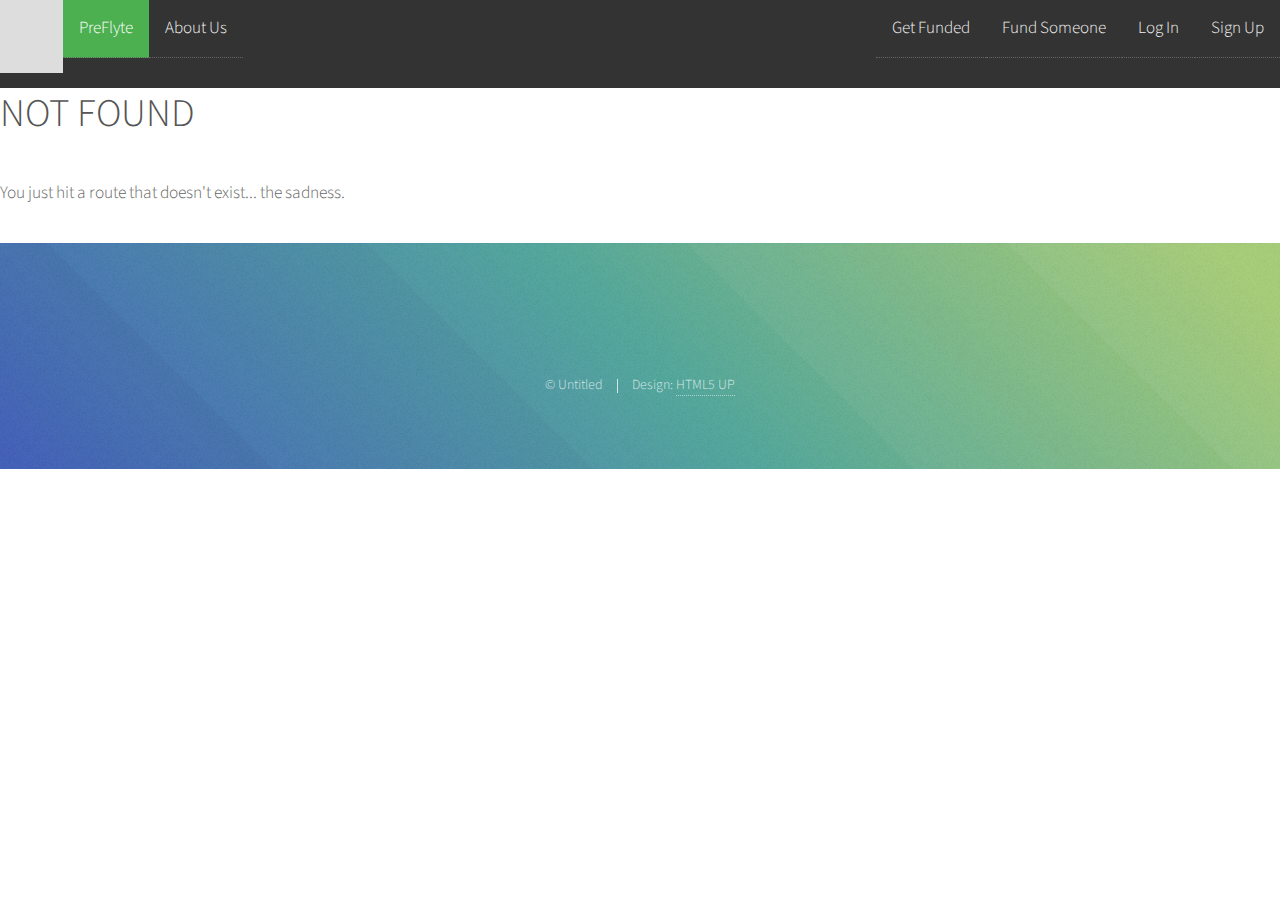
==== commit 85e7984c: "Updates" ====
--- a/404/index.html
+++ b/404/index.html
@@ -1,5 +1,5 @@
-<!DOCTYPE html><html><head><meta charSet="utf-8"/><meta http-equiv="x-ua-compatible" content="ie=edge"/><meta name="viewport" content="width=device-width, initial-scale=1, shrink-to-fit=no"/><style data-href="/PreFlyte/styles.887735ab72d583b856cc.css">@import url(https://fonts.googleapis.com/css?family=Source+Sans+Pro:300,300italic,400,400italic);
+<!DOCTYPE html><html><head><meta charSet="utf-8"/><meta http-equiv="x-ua-compatible" content="ie=edge"/><meta name="viewport" content="width=device-width, initial-scale=1, shrink-to-fit=no"/><style data-href="/PreFlyte/styles.ed886ebd0e242d9b430c.css">@import url(https://fonts.googleapis.com/css?family=Source+Sans+Pro:300,300italic,400,400italic);
 /*!
  *  Font Awesome 4.7.0 by @davegandy - http://fontawesome.io - @fontawesome
  *  License - http://fontawesome.io/license (Font: SIL OFL 1.1, CSS: MIT License)
- */@font-face{font-family:FontAwesome;src:url(/PreFlyte/static/fontawesome-webfont-674f50d287a8c48dc19ba404d20fe713.eot);src:url(/PreFlyte/static/fontawesome-webfont-674f50d287a8c48dc19ba404d20fe713.eot?#iefix&v=4.7.0) format("embedded-opentype"),url(/PreFlyte/static/fontawesome-webfont-af7ae505a9eed503f8b8e6982036873e.woff2) format("woff2"),url(/PreFlyte/static/fontawesome-webfont-fee66e712a8a08eef5805a46892932ad.woff) format("woff"),url(/PreFlyte/static/fontawesome-webfont-b06871f281fee6b241d60582ae9369b9.ttf) format("truetype"),url(/PreFlyte/static/fontawesome-webfont-acf3dcb7ff752b5296ca23ba2c7c2606.svg#fontawesomeregular) format("svg");font-weight:400;font-style:normal}.fa{display:inline-block;font:normal normal normal 14px/1 FontAwesome;font-size:inherit;text-rendering:auto;-webkit-font-smoothing:antialiased;-moz-osx-font-smoothing:grayscale}.fa-lg{font-size:1.33333333em;line-height:.75em;vertical-align:-15%}.fa-2x{font-size:2em}.fa-3x{font-size:3em}.fa-4x{font-size:4em}.fa-5x{font-size:5em}.fa-fw{width:1.28571429em;text-align:center}.fa-ul{padding-left:0;margin-left:2.14285714em;list-style-type:none}.fa-ul>li{position:relative}.fa-li{position:absolute;left:-2.14285714em;width:2.14285714em;top:.14285714em;text-align:center}.fa-li.fa-lg{left:-1.85714286em}.fa-border{padding:.2em .25em .15em;border:.08em solid #eee;border-radius:.1em}.fa-pull-left{float:left}.fa-pull-right{float:right}.fa.fa-pull-left{margin-right:.3em}.fa.fa-pull-right{margin-left:.3em}.pull-right{float:right}.pull-left{float:left}.fa.pull-left{margin-right:.3em}.fa.pull-right{margin-left:.3em}.fa-spin{-webkit-animation:fa-spin 2s linear infinite;animation:fa-spin 2s linear infinite}.fa-pulse{-webkit-animation:fa-spin 1s steps(8) infinite;animation:fa-spin 1s steps(8) infinite}@-webkit-keyframes fa-spin{0%{-webkit-transform:rotate(0deg);transform:rotate(0deg)}to{-webkit-transform:rotate(359deg);transform:rotate(359deg)}}@keyframes fa-spin{0%{-webkit-transform:rotate(0deg);transform:rotate(0deg)}to{-webkit-transform:rotate(359deg);transform:rotate(359deg)}}.fa-rotate-90{-ms-filter:"progid:DXImageTransform.Microsoft.BasicImage(rotation=1)";-webkit-transform:rotate(90deg);transform:rotate(90deg)}.fa-rotate-180{-ms-filter:"progid:DXImageTransform.Microsoft.BasicImage(rotation=2)";-webkit-transform:rotate(180deg);transform:rotate(180deg)}.fa-rotate-270{-ms-filter:"progid:DXImageTransform.Microsoft.BasicImage(rotation=3)";-webkit-transform:rotate(270deg);transform:rotate(270deg)}.fa-flip-horizontal{-ms-filter:"progid:DXImageTransform.Microsoft.BasicImage(rotation=0, mirror=1)";-webkit-transform:scaleX(-1);transform:scaleX(-1)}.fa-flip-vertical{-ms-filter:"progid:DXImageTransform.Microsoft.BasicImage(rotation=2, mirror=1)";-webkit-transform:scaleY(-1);transform:scaleY(-1)}:root .fa-flip-horizontal,:root .fa-flip-vertical,:root .fa-rotate-90,:root .fa-rotate-180,:root .fa-rotate-270{-webkit-filter:none;filter:none}.fa-stack{position:relative;display:inline-block;width:2em;height:2em;line-height:2em;vertical-align:middle}.fa-stack-1x,.fa-stack-2x{position:absolute;left:0;width:100%;text-align:center}.fa-stack-1x{line-height:inherit}.fa-stack-2x{font-size:2em}.fa-inverse{color:#fff}.fa-glass:before{content:"\F000"}.fa-music:before{content:"\F001"}.fa-search:before{content:"\F002"}.fa-envelope-o:before{content:"\F003"}.fa-heart:before{content:"\F004"}.fa-star:before{content:"\F005"}.fa-star-o:before{content:"\F006"}.fa-user:before{content:"\F007"}.fa-film:before{content:"\F008"}.fa-th-large:before{content:"\F009"}.fa-th:before{content:"\F00A"}.fa-th-list:before{content:"\F00B"}.fa-check:before{content:"\F00C"}.fa-close:before,.fa-remove:before,.fa-times:before{content:"\F00D"}.fa-search-plus:before{content:"\F00E"}.fa-search-minus:before{content:"\F010"}.fa-power-off:before{content:"\F011"}.fa-signal:before{content:"\F012"}.fa-cog:before,.fa-gear:before{content:"\F013"}.fa-trash-o:before{content:"\F014"}.fa-home:before{content:"\F015"}.fa-file-o:before{content:"\F016"}.fa-clock-o:before{content:"\F017"}.fa-road:before{content:"\F018"}.fa-download:before{content:"\F019"}.fa-arrow-circle-o-down:before{content:"\F01A"}.fa-arrow-circle-o-up:before{content:"\F01B"}.fa-inbox:before{content:"\F01C"}.fa-play-circle-o:before{content:"\F01D"}.fa-repeat:before,.fa-rotate-right:before{content:"\F01E"}.fa-refresh:before{content:"\F021"}.fa-list-alt:before{content:"\F022"}.fa-lock:before{content:"\F023"}.fa-flag:before{content:"\F024"}.fa-headphones:before{content:"\F025"}.fa-volume-off:before{content:"\F026"}.fa-volume-down:before{content:"\F027"}.fa-volume-up:before{content:"\F028"}.fa-qrcode:before{content:"\F029"}.fa-barcode:before{content:"\F02A"}.fa-tag:before{content:"\F02B"}.fa-tags:before{content:"\F02C"}.fa-book:before{content:"\F02D"}.fa-bookmark:before{content:"\F02E"}.fa-print:before{content:"\F02F"}.fa-camera:before{content:"\F030"}.fa-font:before{content:"\F031"}.fa-bold:before{content:"\F032"}.fa-italic:before{content:"\F033"}.fa-text-height:before{content:"\F034"}.fa-text-width:before{content:"\F035"}.fa-align-left:before{content:"\F036"}.fa-align-center:before{content:"\F037"}.fa-align-right:before{content:"\F038"}.fa-align-justify:before{content:"\F039"}.fa-list:before{content:"\F03A"}.fa-dedent:before,.fa-outdent:before{content:"\F03B"}.fa-indent:before{content:"\F03C"}.fa-video-camera:before{content:"\F03D"}.fa-image:before,.fa-photo:before,.fa-picture-o:before{content:"\F03E"}.fa-pencil:before{content:"\F040"}.fa-map-marker:before{content:"\F041"}.fa-adjust:before{content:"\F042"}.fa-tint:before{content:"\F043"}.fa-edit:before,.fa-pencil-square-o:before{content:"\F044"}.fa-share-square-o:before{content:"\F045"}.fa-check-square-o:before{content:"\F046"}.fa-arrows:before{content:"\F047"}.fa-step-backward:before{content:"\F048"}.fa-fast-backward:before{content:"\F049"}.fa-backward:before{content:"\F04A"}.fa-play:before{content:"\F04B"}.fa-pause:before{content:"\F04C"}.fa-stop:before{content:"\F04D"}.fa-forward:before{content:"\F04E"}.fa-fast-forward:before{content:"\F050"}.fa-step-forward:before{content:"\F051"}.fa-eject:before{content:"\F052"}.fa-chevron-left:before{content:"\F053"}.fa-chevron-right:before{content:"\F054"}.fa-plus-circle:before{content:"\F055"}.fa-minus-circle:before{content:"\F056"}.fa-times-circle:before{content:"\F057"}.fa-check-circle:before{content:"\F058"}.fa-question-circle:before{content:"\F059"}.fa-info-circle:before{content:"\F05A"}.fa-crosshairs:before{content:"\F05B"}.fa-times-circle-o:before{content:"\F05C"}.fa-check-circle-o:before{content:"\F05D"}.fa-ban:before{content:"\F05E"}.fa-arrow-left:before{content:"\F060"}.fa-arrow-right:before{content:"\F061"}.fa-arrow-up:before{content:"\F062"}.fa-arrow-down:before{content:"\F063"}.fa-mail-forward:before,.fa-share:before{content:"\F064"}.fa-expand:before{content:"\F065"}.fa-compress:before{content:"\F066"}.fa-plus:before{content:"\F067"}.fa-minus:before{content:"\F068"}.fa-asterisk:before{content:"\F069"}.fa-exclamation-circle:before{content:"\F06A"}.fa-gift:before{content:"\F06B"}.fa-leaf:before{content:"\F06C"}.fa-fire:before{content:"\F06D"}.fa-eye:before{content:"\F06E"}.fa-eye-slash:before{content:"\F070"}.fa-exclamation-triangle:before,.fa-warning:before{content:"\F071"}.fa-plane:before{content:"\F072"}.fa-calendar:before{content:"\F073"}.fa-random:before{content:"\F074"}.fa-comment:before{content:"\F075"}.fa-magnet:before{content:"\F076"}.fa-chevron-up:before{content:"\F077"}.fa-chevron-down:before{content:"\F078"}.fa-retweet:before{content:"\F079"}.fa-shopping-cart:before{content:"\F07A"}.fa-folder:before{content:"\F07B"}.fa-folder-open:before{content:"\F07C"}.fa-arrows-v:before{content:"\F07D"}.fa-arrows-h:before{content:"\F07E"}.fa-bar-chart-o:before,.fa-bar-chart:before{content:"\F080"}.fa-twitter-square:before{content:"\F081"}.fa-facebook-square:before{content:"\F082"}.fa-camera-retro:before{content:"\F083"}.fa-key:before{content:"\F084"}.fa-cogs:before,.fa-gears:before{content:"\F085"}.fa-comments:before{content:"\F086"}.fa-thumbs-o-up:before{content:"\F087"}.fa-thumbs-o-down:before{content:"\F088"}.fa-star-half:before{content:"\F089"}.fa-heart-o:before{content:"\F08A"}.fa-sign-out:before{content:"\F08B"}.fa-linkedin-square:before{content:"\F08C"}.fa-thumb-tack:before{content:"\F08D"}.fa-external-link:before{content:"\F08E"}.fa-sign-in:before{content:"\F090"}.fa-trophy:before{content:"\F091"}.fa-github-square:before{content:"\F092"}.fa-upload:before{content:"\F093"}.fa-lemon-o:before{content:"\F094"}.fa-phone:before{content:"\F095"}.fa-square-o:before{content:"\F096"}.fa-bookmark-o:before{content:"\F097"}.fa-phone-square:before{content:"\F098"}.fa-twitter:before{content:"\F099"}.fa-facebook-f:before,.fa-facebook:before{content:"\F09A"}.fa-github:before{content:"\F09B"}.fa-unlock:before{content:"\F09C"}.fa-credit-card:before{content:"\F09D"}.fa-feed:before,.fa-rss:before{content:"\F09E"}.fa-hdd-o:before{content:"\F0A0"}.fa-bullhorn:before{content:"\F0A1"}.fa-bell:before{content:"\F0F3"}.fa-certificate:before{content:"\F0A3"}.fa-hand-o-right:before{content:"\F0A4"}.fa-hand-o-left:before{content:"\F0A5"}.fa-hand-o-up:before{content:"\F0A6"}.fa-hand-o-down:before{content:"\F0A7"}.fa-arrow-circle-left:before{content:"\F0A8"}.fa-arrow-circle-right:before{content:"\F0A9"}.fa-arrow-circle-up:before{content:"\F0AA"}.fa-arrow-circle-down:before{content:"\F0AB"}.fa-globe:before{content:"\F0AC"}.fa-wrench:before{content:"\F0AD"}.fa-tasks:before{content:"\F0AE"}.fa-filter:before{content:"\F0B0"}.fa-briefcase:before{content:"\F0B1"}.fa-arrows-alt:before{content:"\F0B2"}.fa-group:before,.fa-users:before{content:"\F0C0"}.fa-chain:before,.fa-link:before{content:"\F0C1"}.fa-cloud:before{content:"\F0C2"}.fa-flask:before{content:"\F0C3"}.fa-cut:before,.fa-scissors:before{content:"\F0C4"}.fa-copy:before,.fa-files-o:before{content:"\F0C5"}.fa-paperclip:before{content:"\F0C6"}.fa-floppy-o:before,.fa-save:before{content:"\F0C7"}.fa-square:before{content:"\F0C8"}.fa-bars:before,.fa-navicon:before,.fa-reorder:before{content:"\F0C9"}.fa-list-ul:before{content:"\F0CA"}.fa-list-ol:before{content:"\F0CB"}.fa-strikethrough:before{content:"\F0CC"}.fa-underline:before{content:"\F0CD"}.fa-table:before{content:"\F0CE"}.fa-magic:before{content:"\F0D0"}.fa-truck:before{content:"\F0D1"}.fa-pinterest:before{content:"\F0D2"}.fa-pinterest-square:before{content:"\F0D3"}.fa-google-plus-square:before{content:"\F0D4"}.fa-google-plus:before{content:"\F0D5"}.fa-money:before{content:"\F0D6"}.fa-caret-down:before{content:"\F0D7"}.fa-caret-up:before{content:"\F0D8"}.fa-caret-left:before{content:"\F0D9"}.fa-caret-right:before{content:"\F0DA"}.fa-columns:before{content:"\F0DB"}.fa-sort:before,.fa-unsorted:before{content:"\F0DC"}.fa-sort-desc:before,.fa-sort-down:before{content:"\F0DD"}.fa-sort-asc:before,.fa-sort-up:before{content:"\F0DE"}.fa-envelope:before{content:"\F0E0"}.fa-linkedin:before{content:"\F0E1"}.fa-rotate-left:before,.fa-undo:before{content:"\F0E2"}.fa-gavel:before,.fa-legal:before{content:"\F0E3"}.fa-dashboard:before,.fa-tachometer:before{content:"\F0E4"}.fa-comment-o:before{content:"\F0E5"}.fa-comments-o:before{content:"\F0E6"}.fa-bolt:before,.fa-flash:before{content:"\F0E7"}.fa-sitemap:before{content:"\F0E8"}.fa-umbrella:before{content:"\F0E9"}.fa-clipboard:before,.fa-paste:before{content:"\F0EA"}.fa-lightbulb-o:before{content:"\F0EB"}.fa-exchange:before{content:"\F0EC"}.fa-cloud-download:before{content:"\F0ED"}.fa-cloud-upload:before{content:"\F0EE"}.fa-user-md:before{content:"\F0F0"}.fa-stethoscope:before{content:"\F0F1"}.fa-suitcase:before{content:"\F0F2"}.fa-bell-o:before{content:"\F0A2"}.fa-coffee:before{content:"\F0F4"}.fa-cutlery:before{content:"\F0F5"}.fa-file-text-o:before{content:"\F0F6"}.fa-building-o:before{content:"\F0F7"}.fa-hospital-o:before{content:"\F0F8"}.fa-ambulance:before{content:"\F0F9"}.fa-medkit:before{content:"\F0FA"}.fa-fighter-jet:before{content:"\F0FB"}.fa-beer:before{content:"\F0FC"}.fa-h-square:before{content:"\F0FD"}.fa-plus-square:before{content:"\F0FE"}.fa-angle-double-left:before{content:"\F100"}.fa-angle-double-right:before{content:"\F101"}.fa-angle-double-up:before{content:"\F102"}.fa-angle-double-down:before{content:"\F103"}.fa-angle-left:before{content:"\F104"}.fa-angle-right:before{content:"\F105"}.fa-angle-up:before{content:"\F106"}.fa-angle-down:before{content:"\F107"}.fa-desktop:before{content:"\F108"}.fa-laptop:before{content:"\F109"}.fa-tablet:before{content:"\F10A"}.fa-mobile-phone:before,.fa-mobile:before{content:"\F10B"}.fa-circle-o:before{content:"\F10C"}.fa-quote-left:before{content:"\F10D"}.fa-quote-right:before{content:"\F10E"}.fa-spinner:before{content:"\F110"}.fa-circle:before{content:"\F111"}.fa-mail-reply:before,.fa-reply:before{content:"\F112"}.fa-github-alt:before{content:"\F113"}.fa-folder-o:before{content:"\F114"}.fa-folder-open-o:before{content:"\F115"}.fa-smile-o:before{content:"\F118"}.fa-frown-o:before{content:"\F119"}.fa-meh-o:before{content:"\F11A"}.fa-gamepad:before{content:"\F11B"}.fa-keyboard-o:before{content:"\F11C"}.fa-flag-o:before{content:"\F11D"}.fa-flag-checkered:before{content:"\F11E"}.fa-terminal:before{content:"\F120"}.fa-code:before{content:"\F121"}.fa-mail-reply-all:before,.fa-reply-all:before{content:"\F122"}.fa-star-half-empty:before,.fa-star-half-full:before,.fa-star-half-o:before{content:"\F123"}.fa-location-arrow:before{content:"\F124"}.fa-crop:before{content:"\F125"}.fa-code-fork:before{content:"\F126"}.fa-chain-broken:before,.fa-unlink:before{content:"\F127"}.fa-question:before{content:"\F128"}.fa-info:before{content:"\F129"}.fa-exclamation:before{content:"\F12A"}.fa-superscript:before{content:"\F12B"}.fa-subscript:before{content:"\F12C"}.fa-eraser:before{content:"\F12D"}.fa-puzzle-piece:before{content:"\F12E"}.fa-microphone:before{content:"\F130"}.fa-microphone-slash:before{content:"\F131"}.fa-shield:before{content:"\F132"}.fa-calendar-o:before{content:"\F133"}.fa-fire-extinguisher:before{content:"\F134"}.fa-rocket:before{content:"\F135"}.fa-maxcdn:before{content:"\F136"}.fa-chevron-circle-left:before{content:"\F137"}.fa-chevron-circle-right:before{content:"\F138"}.fa-chevron-circle-up:before{content:"\F139"}.fa-chevron-circle-down:before{content:"\F13A"}.fa-html5:before{content:"\F13B"}.fa-css3:before{content:"\F13C"}.fa-anchor:before{content:"\F13D"}.fa-unlock-alt:before{content:"\F13E"}.fa-bullseye:before{content:"\F140"}.fa-ellipsis-h:before{content:"\F141"}.fa-ellipsis-v:before{content:"\F142"}.fa-rss-square:before{content:"\F143"}.fa-play-circle:before{content:"\F144"}.fa-ticket:before{content:"\F145"}.fa-minus-square:before{content:"\F146"}.fa-minus-square-o:before{content:"\F147"}.fa-level-up:before{content:"\F148"}.fa-level-down:before{content:"\F149"}.fa-check-square:before{content:"\F14A"}.fa-pencil-square:before{content:"\F14B"}.fa-external-link-square:before{content:"\F14C"}.fa-share-square:before{content:"\F14D"}.fa-compass:before{content:"\F14E"}.fa-caret-square-o-down:before,.fa-toggle-down:before{content:"\F150"}.fa-caret-square-o-up:before,.fa-toggle-up:before{content:"\F151"}.fa-caret-square-o-right:before,.fa-toggle-right:before{content:"\F152"}.fa-eur:before,.fa-euro:before{content:"\F153"}.fa-gbp:before{content:"\F154"}.fa-dollar:before,.fa-usd:before{content:"\F155"}.fa-inr:before,.fa-rupee:before{content:"\F156"}.fa-cny:before,.fa-jpy:before,.fa-rmb:before,.fa-yen:before{content:"\F157"}.fa-rouble:before,.fa-rub:before,.fa-ruble:before{content:"\F158"}.fa-krw:before,.fa-won:before{content:"\F159"}.fa-bitcoin:before,.fa-btc:before{content:"\F15A"}.fa-file:before{content:"\F15B"}.fa-file-text:before{content:"\F15C"}.fa-sort-alpha-asc:before{content:"\F15D"}.fa-sort-alpha-desc:before{content:"\F15E"}.fa-sort-amount-asc:before{content:"\F160"}.fa-sort-amount-desc:before{content:"\F161"}.fa-sort-numeric-asc:before{content:"\F162"}.fa-sort-numeric-desc:before{content:"\F163"}.fa-thumbs-up:before{content:"\F164"}.fa-thumbs-down:before{content:"\F165"}.fa-youtube-square:before{content:"\F166"}.fa-youtube:before{content:"\F167"}.fa-xing:before{content:"\F168"}.fa-xing-square:before{content:"\F169"}.fa-youtube-play:before{content:"\F16A"}.fa-dropbox:before{content:"\F16B"}.fa-stack-overflow:before{content:"\F16C"}.fa-instagram:before{content:"\F16D"}.fa-flickr:before{content:"\F16E"}.fa-adn:before{content:"\F170"}.fa-bitbucket:before{content:"\F171"}.fa-bitbucket-square:before{content:"\F172"}.fa-tumblr:before{content:"\F173"}.fa-tumblr-square:before{content:"\F174"}.fa-long-arrow-down:before{content:"\F175"}.fa-long-arrow-up:before{content:"\F176"}.fa-long-arrow-left:before{content:"\F177"}.fa-long-arrow-right:before{content:"\F178"}.fa-apple:before{content:"\F179"}.fa-windows:before{content:"\F17A"}.fa-android:before{content:"\F17B"}.fa-linux:before{content:"\F17C"}.fa-dribbble:before{content:"\F17D"}.fa-skype:before{content:"\F17E"}.fa-foursquare:before{content:"\F180"}.fa-trello:before{content:"\F181"}.fa-female:before{content:"\F182"}.fa-male:before{content:"\F183"}.fa-gittip:before,.fa-gratipay:before{content:"\F184"}.fa-sun-o:before{content:"\F185"}.fa-moon-o:before{content:"\F186"}.fa-archive:before{content:"\F187"}.fa-bug:before{content:"\F188"}.fa-vk:before{content:"\F189"}.fa-weibo:before{content:"\F18A"}.fa-renren:before{content:"\F18B"}.fa-pagelines:before{content:"\F18C"}.fa-stack-exchange:before{content:"\F18D"}.fa-arrow-circle-o-right:before{content:"\F18E"}.fa-arrow-circle-o-left:before{content:"\F190"}.fa-caret-square-o-left:before,.fa-toggle-left:before{content:"\F191"}.fa-dot-circle-o:before{content:"\F192"}.fa-wheelchair:before{content:"\F193"}.fa-vimeo-square:before{content:"\F194"}.fa-try:before,.fa-turkish-lira:before{content:"\F195"}.fa-plus-square-o:before{content:"\F196"}.fa-space-shuttle:before{content:"\F197"}.fa-slack:before{content:"\F198"}.fa-envelope-square:before{content:"\F199"}.fa-wordpress:before{content:"\F19A"}.fa-openid:before{content:"\F19B"}.fa-bank:before,.fa-institution:before,.fa-university:before{content:"\F19C"}.fa-graduation-cap:before,.fa-mortar-board:before{content:"\F19D"}.fa-yahoo:before{content:"\F19E"}.fa-google:before{content:"\F1A0"}.fa-reddit:before{content:"\F1A1"}.fa-reddit-square:before{content:"\F1A2"}.fa-stumbleupon-circle:before{content:"\F1A3"}.fa-stumbleupon:before{content:"\F1A4"}.fa-delicious:before{content:"\F1A5"}.fa-digg:before{content:"\F1A6"}.fa-pied-piper-pp:before{content:"\F1A7"}.fa-pied-piper-alt:before{content:"\F1A8"}.fa-drupal:before{content:"\F1A9"}.fa-joomla:before{content:"\F1AA"}.fa-language:before{content:"\F1AB"}.fa-fax:before{content:"\F1AC"}.fa-building:before{content:"\F1AD"}.fa-child:before{content:"\F1AE"}.fa-paw:before{content:"\F1B0"}.fa-spoon:before{content:"\F1B1"}.fa-cube:before{content:"\F1B2"}.fa-cubes:before{content:"\F1B3"}.fa-behance:before{content:"\F1B4"}.fa-behance-square:before{content:"\F1B5"}.fa-steam:before{content:"\F1B6"}.fa-steam-square:before{content:"\F1B7"}.fa-recycle:before{content:"\F1B8"}.fa-automobile:before,.fa-car:before{content:"\F1B9"}.fa-cab:before,.fa-taxi:before{content:"\F1BA"}.fa-tree:before{content:"\F1BB"}.fa-spotify:before{content:"\F1BC"}.fa-deviantart:before{content:"\F1BD"}.fa-soundcloud:before{content:"\F1BE"}.fa-database:before{content:"\F1C0"}.fa-file-pdf-o:before{content:"\F1C1"}.fa-file-word-o:before{content:"\F1C2"}.fa-file-excel-o:before{content:"\F1C3"}.fa-file-powerpoint-o:before{content:"\F1C4"}.fa-file-image-o:before,.fa-file-photo-o:before,.fa-file-picture-o:before{content:"\F1C5"}.fa-file-archive-o:before,.fa-file-zip-o:before{content:"\F1C6"}.fa-file-audio-o:before,.fa-file-sound-o:before{content:"\F1C7"}.fa-file-movie-o:before,.fa-file-video-o:before{content:"\F1C8"}.fa-file-code-o:before{content:"\F1C9"}.fa-vine:before{content:"\F1CA"}.fa-codepen:before{content:"\F1CB"}.fa-jsfiddle:before{content:"\F1CC"}.fa-life-bouy:before,.fa-life-buoy:before,.fa-life-ring:before,.fa-life-saver:before,.fa-support:before{content:"\F1CD"}.fa-circle-o-notch:before{content:"\F1CE"}.fa-ra:before,.fa-rebel:before,.fa-resistance:before{content:"\F1D0"}.fa-empire:before,.fa-ge:before{content:"\F1D1"}.fa-git-square:before{content:"\F1D2"}.fa-git:before{content:"\F1D3"}.fa-hacker-news:before,.fa-y-combinator-square:before,.fa-yc-square:before{content:"\F1D4"}.fa-tencent-weibo:before{content:"\F1D5"}.fa-qq:before{content:"\F1D6"}.fa-wechat:before,.fa-weixin:before{content:"\F1D7"}.fa-paper-plane:before,.fa-send:before{content:"\F1D8"}.fa-paper-plane-o:before,.fa-send-o:before{content:"\F1D9"}.fa-history:before{content:"\F1DA"}.fa-circle-thin:before{content:"\F1DB"}.fa-header:before{content:"\F1DC"}.fa-paragraph:before{content:"\F1DD"}.fa-sliders:before{content:"\F1DE"}.fa-share-alt:before{content:"\F1E0"}.fa-share-alt-square:before{content:"\F1E1"}.fa-bomb:before{content:"\F1E2"}.fa-futbol-o:before,.fa-soccer-ball-o:before{content:"\F1E3"}.fa-tty:before{content:"\F1E4"}.fa-binoculars:before{content:"\F1E5"}.fa-plug:before{content:"\F1E6"}.fa-slideshare:before{content:"\F1E7"}.fa-twitch:before{content:"\F1E8"}.fa-yelp:before{content:"\F1E9"}.fa-newspaper-o:before{content:"\F1EA"}.fa-wifi:before{content:"\F1EB"}.fa-calculator:before{content:"\F1EC"}.fa-paypal:before{content:"\F1ED"}.fa-google-wallet:before{content:"\F1EE"}.fa-cc-visa:before{content:"\F1F0"}.fa-cc-mastercard:before{content:"\F1F1"}.fa-cc-discover:before{content:"\F1F2"}.fa-cc-amex:before{content:"\F1F3"}.fa-cc-paypal:before{content:"\F1F4"}.fa-cc-stripe:before{content:"\F1F5"}.fa-bell-slash:before{content:"\F1F6"}.fa-bell-slash-o:before{content:"\F1F7"}.fa-trash:before{content:"\F1F8"}.fa-copyright:before{content:"\F1F9"}.fa-at:before{content:"\F1FA"}.fa-eyedropper:before{content:"\F1FB"}.fa-paint-brush:before{content:"\F1FC"}.fa-birthday-cake:before{content:"\F1FD"}.fa-area-chart:before{content:"\F1FE"}.fa-pie-chart:before{content:"\F200"}.fa-line-chart:before{content:"\F201"}.fa-lastfm:before{content:"\F202"}.fa-lastfm-square:before{content:"\F203"}.fa-toggle-off:before{content:"\F204"}.fa-toggle-on:before{content:"\F205"}.fa-bicycle:before{content:"\F206"}.fa-bus:before{content:"\F207"}.fa-ioxhost:before{content:"\F208"}.fa-angellist:before{content:"\F209"}.fa-cc:before{content:"\F20A"}.fa-ils:before,.fa-shekel:before,.fa-sheqel:before{content:"\F20B"}.fa-meanpath:before{content:"\F20C"}.fa-buysellads:before{content:"\F20D"}.fa-connectdevelop:before{content:"\F20E"}.fa-dashcube:before{content:"\F210"}.fa-forumbee:before{content:"\F211"}.fa-leanpub:before{content:"\F212"}.fa-sellsy:before{content:"\F213"}.fa-shirtsinbulk:before{content:"\F214"}.fa-simplybuilt:before{content:"\F215"}.fa-skyatlas:before{content:"\F216"}.fa-cart-plus:before{content:"\F217"}.fa-cart-arrow-down:before{content:"\F218"}.fa-diamond:before{content:"\F219"}.fa-ship:before{content:"\F21A"}.fa-user-secret:before{content:"\F21B"}.fa-motorcycle:before{content:"\F21C"}.fa-street-view:before{content:"\F21D"}.fa-heartbeat:before{content:"\F21E"}.fa-venus:before{content:"\F221"}.fa-mars:before{content:"\F222"}.fa-mercury:before{content:"\F223"}.fa-intersex:before,.fa-transgender:before{content:"\F224"}.fa-transgender-alt:before{content:"\F225"}.fa-venus-double:before{content:"\F226"}.fa-mars-double:before{content:"\F227"}.fa-venus-mars:before{content:"\F228"}.fa-mars-stroke:before{content:"\F229"}.fa-mars-stroke-v:before{content:"\F22A"}.fa-mars-stroke-h:before{content:"\F22B"}.fa-neuter:before{content:"\F22C"}.fa-genderless:before{content:"\F22D"}.fa-facebook-official:before{content:"\F230"}.fa-pinterest-p:before{content:"\F231"}.fa-whatsapp:before{content:"\F232"}.fa-server:before{content:"\F233"}.fa-user-plus:before{content:"\F234"}.fa-user-times:before{content:"\F235"}.fa-bed:before,.fa-hotel:before{content:"\F236"}.fa-viacoin:before{content:"\F237"}.fa-train:before{content:"\F238"}.fa-subway:before{content:"\F239"}.fa-medium:before{content:"\F23A"}.fa-y-combinator:before,.fa-yc:before{content:"\F23B"}.fa-optin-monster:before{content:"\F23C"}.fa-opencart:before{content:"\F23D"}.fa-expeditedssl:before{content:"\F23E"}.fa-battery-4:before,.fa-battery-full:before,.fa-battery:before{content:"\F240"}.fa-battery-3:before,.fa-battery-three-quarters:before{content:"\F241"}.fa-battery-2:before,.fa-battery-half:before{content:"\F242"}.fa-battery-1:before,.fa-battery-quarter:before{content:"\F243"}.fa-battery-0:before,.fa-battery-empty:before{content:"\F244"}.fa-mouse-pointer:before{content:"\F245"}.fa-i-cursor:before{content:"\F246"}.fa-object-group:before{content:"\F247"}.fa-object-ungroup:before{content:"\F248"}.fa-sticky-note:before{content:"\F249"}.fa-sticky-note-o:before{content:"\F24A"}.fa-cc-jcb:before{content:"\F24B"}.fa-cc-diners-club:before{content:"\F24C"}.fa-clone:before{content:"\F24D"}.fa-balance-scale:before{content:"\F24E"}.fa-hourglass-o:before{content:"\F250"}.fa-hourglass-1:before,.fa-hourglass-start:before{content:"\F251"}.fa-hourglass-2:before,.fa-hourglass-half:before{content:"\F252"}.fa-hourglass-3:before,.fa-hourglass-end:before{content:"\F253"}.fa-hourglass:before{content:"\F254"}.fa-hand-grab-o:before,.fa-hand-rock-o:before{content:"\F255"}.fa-hand-paper-o:before,.fa-hand-stop-o:before{content:"\F256"}.fa-hand-scissors-o:before{content:"\F257"}.fa-hand-lizard-o:before{content:"\F258"}.fa-hand-spock-o:before{content:"\F259"}.fa-hand-pointer-o:before{content:"\F25A"}.fa-hand-peace-o:before{content:"\F25B"}.fa-trademark:before{content:"\F25C"}.fa-registered:before{content:"\F25D"}.fa-creative-commons:before{content:"\F25E"}.fa-gg:before{content:"\F260"}.fa-gg-circle:before{content:"\F261"}.fa-tripadvisor:before{content:"\F262"}.fa-odnoklassniki:before{content:"\F263"}.fa-odnoklassniki-square:before{content:"\F264"}.fa-get-pocket:before{content:"\F265"}.fa-wikipedia-w:before{content:"\F266"}.fa-safari:before{content:"\F267"}.fa-chrome:before{content:"\F268"}.fa-firefox:before{content:"\F269"}.fa-opera:before{content:"\F26A"}.fa-internet-explorer:before{content:"\F26B"}.fa-television:before,.fa-tv:before{content:"\F26C"}.fa-contao:before{content:"\F26D"}.fa-500px:before{content:"\F26E"}.fa-amazon:before{content:"\F270"}.fa-calendar-plus-o:before{content:"\F271"}.fa-calendar-minus-o:before{content:"\F272"}.fa-calendar-times-o:before{content:"\F273"}.fa-calendar-check-o:before{content:"\F274"}.fa-industry:before{content:"\F275"}.fa-map-pin:before{content:"\F276"}.fa-map-signs:before{content:"\F277"}.fa-map-o:before{content:"\F278"}.fa-map:before{content:"\F279"}.fa-commenting:before{content:"\F27A"}.fa-commenting-o:before{content:"\F27B"}.fa-houzz:before{content:"\F27C"}.fa-vimeo:before{content:"\F27D"}.fa-black-tie:before{content:"\F27E"}.fa-fonticons:before{content:"\F280"}.fa-reddit-alien:before{content:"\F281"}.fa-edge:before{content:"\F282"}.fa-credit-card-alt:before{content:"\F283"}.fa-codiepie:before{content:"\F284"}.fa-modx:before{content:"\F285"}.fa-fort-awesome:before{content:"\F286"}.fa-usb:before{content:"\F287"}.fa-product-hunt:before{content:"\F288"}.fa-mixcloud:before{content:"\F289"}.fa-scribd:before{content:"\F28A"}.fa-pause-circle:before{content:"\F28B"}.fa-pause-circle-o:before{content:"\F28C"}.fa-stop-circle:before{content:"\F28D"}.fa-stop-circle-o:before{content:"\F28E"}.fa-shopping-bag:before{content:"\F290"}.fa-shopping-basket:before{content:"\F291"}.fa-hashtag:before{content:"\F292"}.fa-bluetooth:before{content:"\F293"}.fa-bluetooth-b:before{content:"\F294"}.fa-percent:before{content:"\F295"}.fa-gitlab:before{content:"\F296"}.fa-wpbeginner:before{content:"\F297"}.fa-wpforms:before{content:"\F298"}.fa-envira:before{content:"\F299"}.fa-universal-access:before{content:"\F29A"}.fa-wheelchair-alt:before{content:"\F29B"}.fa-question-circle-o:before{content:"\F29C"}.fa-blind:before{content:"\F29D"}.fa-audio-description:before{content:"\F29E"}.fa-volume-control-phone:before{content:"\F2A0"}.fa-braille:before{content:"\F2A1"}.fa-assistive-listening-systems:before{content:"\F2A2"}.fa-american-sign-language-interpreting:before,.fa-asl-interpreting:before{content:"\F2A3"}.fa-deaf:before,.fa-deafness:before,.fa-hard-of-hearing:before{content:"\F2A4"}.fa-glide:before{content:"\F2A5"}.fa-glide-g:before{content:"\F2A6"}.fa-sign-language:before,.fa-signing:before{content:"\F2A7"}.fa-low-vision:before{content:"\F2A8"}.fa-viadeo:before{content:"\F2A9"}.fa-viadeo-square:before{content:"\F2AA"}.fa-snapchat:before{content:"\F2AB"}.fa-snapchat-ghost:before{content:"\F2AC"}.fa-snapchat-square:before{content:"\F2AD"}.fa-pied-piper:before{content:"\F2AE"}.fa-first-order:before{content:"\F2B0"}.fa-yoast:before{content:"\F2B1"}.fa-themeisle:before{content:"\F2B2"}.fa-google-plus-circle:before,.fa-google-plus-official:before{content:"\F2B3"}.fa-fa:before,.fa-font-awesome:before{content:"\F2B4"}.fa-handshake-o:before{content:"\F2B5"}.fa-envelope-open:before{content:"\F2B6"}.fa-envelope-open-o:before{content:"\F2B7"}.fa-linode:before{content:"\F2B8"}.fa-address-book:before{content:"\F2B9"}.fa-address-book-o:before{content:"\F2BA"}.fa-address-card:before,.fa-vcard:before{content:"\F2BB"}.fa-address-card-o:before,.fa-vcard-o:before{content:"\F2BC"}.fa-user-circle:before{content:"\F2BD"}.fa-user-circle-o:before{content:"\F2BE"}.fa-user-o:before{content:"\F2C0"}.fa-id-badge:before{content:"\F2C1"}.fa-drivers-license:before,.fa-id-card:before{content:"\F2C2"}.fa-drivers-license-o:before,.fa-id-card-o:before{content:"\F2C3"}.fa-quora:before{content:"\F2C4"}.fa-free-code-camp:before{content:"\F2C5"}.fa-telegram:before{content:"\F2C6"}.fa-thermometer-4:before,.fa-thermometer-full:before,.fa-thermometer:before{content:"\F2C7"}.fa-thermometer-3:before,.fa-thermometer-three-quarters:before{content:"\F2C8"}.fa-thermometer-2:before,.fa-thermometer-half:before{content:"\F2C9"}.fa-thermometer-1:before,.fa-thermometer-quarter:before{content:"\F2CA"}.fa-thermometer-0:before,.fa-thermometer-empty:before{content:"\F2CB"}.fa-shower:before{content:"\F2CC"}.fa-bath:before,.fa-bathtub:before,.fa-s15:before{content:"\F2CD"}.fa-podcast:before{content:"\F2CE"}.fa-window-maximize:before{content:"\F2D0"}.fa-window-minimize:before{content:"\F2D1"}.fa-window-restore:before{content:"\F2D2"}.fa-times-rectangle:before,.fa-window-close:before{content:"\F2D3"}.fa-times-rectangle-o:before,.fa-window-close-o:before{content:"\F2D4"}.fa-bandcamp:before{content:"\F2D5"}.fa-grav:before{content:"\F2D6"}.fa-etsy:before{content:"\F2D7"}.fa-imdb:before{content:"\F2D8"}.fa-ravelry:before{content:"\F2D9"}.fa-eercast:before{content:"\F2DA"}.fa-microchip:before{content:"\F2DB"}.fa-snowflake-o:before{content:"\F2DC"}.fa-superpowers:before{content:"\F2DD"}.fa-wpexplorer:before{content:"\F2DE"}.fa-meetup:before{content:"\F2E0"}.sr-only{position:absolute;width:1px;height:1px;padding:0;margin:-1px;overflow:hidden;clip:rect(0,0,0,0);border:0}.sr-only-focusable:active,.sr-only-focusable:focus{position:static;width:auto;height:auto;margin:0;overflow:visible;clip:auto}@media screen and (min-width:981px){.grid-wrapper{display:grid;grid-gap:0 2.25em;grid-template-columns:repeat(12,1fr);margin:0 auto;width:90%}.col-1{grid-column:span 1}.col-2{grid-column:span 2}.col-3{grid-column:span 3}.col-4{grid-column:span 4}.col-5{grid-column:span 5}.col-6{grid-column:span 6}.col-7{grid-column:span 7}.col-8{grid-column:span 8}.col-9{grid-column:span 9}.col-10{grid-column:span 10}.col-11{grid-column:span 11}.col-12{grid-column:span 12}}@media screen and (min-width:1141px){.grid-wrapper{grid-gap:0 3em;width:60em}}a,abbr,acronym,address,applet,article,aside,audio,b,big,blockquote,body,canvas,caption,center,cite,code,dd,del,details,dfn,div,dl,dt,em,embed,fieldset,figcaption,figure,footer,form,h1,h2,h3,h4,h5,h6,header,hgroup,html,i,iframe,img,ins,kbd,label,legend,li,mark,menu,nav,object,ol,output,p,pre,q,ruby,s,samp,section,small,span,strike,strong,sub,summary,sup,table,tbody,td,tfoot,th,thead,time,tr,tt,u,ul,var,video{margin:0;padding:0;border:0;font-size:100%;font:inherit;vertical-align:baseline}article,aside,details,figcaption,figure,footer,header,hgroup,menu,nav,section{display:block}body{line-height:1}ol,ul{list-style:none}blockquote,q{quotes:none}blockquote:after,blockquote:before,q:after,q:before{content:"";content:none}table{border-collapse:collapse;border-spacing:0}body{-webkit-text-size-adjust:none}*,:after,:before{box-sizing:border-box}body{background:#fff}body .body.is-loading *,body .body.is-loading :after,body .body.is-loading :before{-webkit-animation:none!important;animation:none!important;-webkit-transition:none!important;transition:none!important}body,input,select,textarea{color:#666;font-family:Source Sans Pro,Helvetica,sans-serif;font-size:16pt;font-weight:300;line-height:1.65em}a{-webkit-transition:color .2s ease-in-out,border-color .2s ease-in-out;transition:color .2s ease-in-out,border-color .2s ease-in-out;border-bottom:1px dotted #666;color:inherit;text-decoration:none}a:hover{border-bottom-color:transparent!important;color:#6bd4c8}b,strong{color:#555;font-weight:400}em,i{font-style:italic}p{margin:0 0 2em}h1,h2,h3,h4,h5,h6{color:#555;line-height:1em;margin:0 0 1em}h1 a,h2 a,h3 a,h4 a,h5 a,h6 a{color:inherit;text-decoration:none}h1{font-size:2.25em}h1,h2{line-height:1.35em}h2{font-size:2em}h3{font-size:1.35em}h3,h4{line-height:1.5em}h4{font-size:1.25em}h5{font-size:.9em}h5,h6{line-height:1.5em}h6{font-size:.7em}sub{top:.5em}sub,sup{font-size:.8em;position:relative}sup{top:-.5em}hr{border:0;border-bottom:1px solid hsla(0,0%,56.5%,.5);margin:2em 0}hr.major{margin:3em 0}blockquote{border-left:4px solid hsla(0,0%,56.5%,.5);font-style:italic;margin:0 0 2em;padding:.5em 0 .5em 2em}code{background:hsla(0,0%,56.5%,.075);border-radius:4px;border:1px solid hsla(0,0%,56.5%,.5);margin:0 .25em;padding:.25em .65em}code,pre{font-family:Courier New,monospace;font-size:.9em}pre{-webkit-overflow-scrolling:touch;margin:0 0 2em}pre code{display:block;line-height:1.75em;padding:1em 1.5em;overflow-x:auto}.align-left{text-align:left}.align-center{text-align:center}.align-right{text-align:right}article.special,section.special{text-align:center}header p{color:#999;margin:0 0 1.5em;position:relative}header h2+p{font-size:1.25em;line-height:1.5em;margin-top:-1em}header h3+p{font-size:1.1em;line-height:1.5em;margin-top:-.8em}header h4+p,header h5+p,header h6+p{font-size:.9em;line-height:1.5em;margin-top:-.6em}header.major{margin:0 0 1em}header.major:after{background:hsla(0,0%,56.5%,.5);content:"";display:inline-block;height:1px;margin-top:1.5em;width:6em}header.major h2,header.major h3,header.major h4,header.major h5,header.major h6{margin:0}header.major p{margin:.7em 0 0}header.special{text-align:center}form{margin:0 0 2em}label{color:#555;display:block;font-size:.9em;font-weight:400;margin:0 0 1em}input[type=email],input[type=password],input[type=text],select,textarea{-moz-appearance:none;-webkit-appearance:none;-ms-appearance:none;appearance:none;background:hsla(0,0%,56.5%,.075);border-radius:4px;border:none;border:1px solid hsla(0,0%,56.5%,.5);color:inherit;display:block;outline:0;padding:0 1em;text-decoration:none;width:100%}input[type=email]:invalid,input[type=password]:invalid,input[type=text]:invalid,select:invalid,textarea:invalid{box-shadow:none}input[type=email]:focus,input[type=password]:focus,input[type=text]:focus,select:focus,textarea:focus{border-color:#6bd4c8}.select-wrapper{text-decoration:none;display:block;position:relative}.select-wrapper:before{-moz-osx-font-smoothing:grayscale;-webkit-font-smoothing:antialiased;font-family:FontAwesome;font-style:normal;font-weight:400;text-transform:none!important;color:hsla(0,0%,56.5%,.5);content:"\F078";display:block;height:2.75em;line-height:2.75em;pointer-events:none;position:absolute;right:0;text-align:center;top:0;width:2.75em}.select-wrapper select::-ms-expand{display:none}input[type=email],input[type=password],input[type=text],select{height:2.75em}textarea{padding:.75em 1em}input[type=checkbox],input[type=radio]{-moz-appearance:none;-webkit-appearance:none;-ms-appearance:none;appearance:none;display:block;float:left;margin-right:-2em;opacity:0;width:1em;z-index:-1}input[type=checkbox]+label,input[type=radio]+label{text-decoration:none;color:#666;cursor:pointer;display:inline-block;font-size:1em;font-weight:300;padding-left:2.4em;padding-right:.75em;position:relative}input[type=checkbox]+label:before,input[type=radio]+label:before{-moz-osx-font-smoothing:grayscale;-webkit-font-smoothing:antialiased;font-family:FontAwesome;font-style:normal;font-weight:400;text-transform:none!important;background:hsla(0,0%,56.5%,.075);border-radius:4px;border:1px solid hsla(0,0%,56.5%,.5);content:"";display:inline-block;height:1.65em;left:0;line-height:1.58125em;position:absolute;text-align:center;top:0;width:1.65em}input[type=checkbox]:checked+label:before,input[type=radio]:checked+label:before{background:#666;border-color:#666;color:#fff;content:"\F00C"}input[type=checkbox]:focus+label:before,input[type=radio]:focus+label:before{border-color:#6bd4c8}input[type=checkbox]+label:before{border-radius:4px}input[type=radio]+label:before{border-radius:100%}::-webkit-input-placeholder{color:#999!important;opacity:1}:-moz-placeholder,::-moz-placeholder{color:#999!important;opacity:1}:-ms-input-placeholder{color:#999!important;opacity:1}.formerize-placeholder{color:#999!important;opacity:1}.box{border-radius:4px;border:1px solid hsla(0,0%,56.5%,.5);margin-bottom:2em;padding:1.5em}.box>:last-child,.box>:last-child>:last-child,.box>:last-child>:last-child>:last-child{margin-bottom:0}.box.alt{border:0;border-radius:0;padding:0}.icon{text-decoration:none;border-bottom:none;position:relative}.icon:before{-moz-osx-font-smoothing:grayscale;-webkit-font-smoothing:antialiased;font-family:FontAwesome;font-style:normal;font-weight:400;text-transform:none!important}.icon>.label{display:none}.icon.style1:before{color:#c3e895}.icon.style2:before{color:#8addaa}.icon.style3:before{color:#6bd4c8}.icon.style4:before{color:#57aed3}.icon.style5:before{color:#4a87d3}.icon.style6:before{color:#6b88e6}.icon.major{text-decoration:none;color:#555;cursor:default;display:inline-block;margin:0 0 1.5em}.icon.major:before{-moz-osx-font-smoothing:grayscale;-webkit-font-smoothing:antialiased;font-family:FontAwesome;font-style:normal;font-weight:400;text-transform:none!important;font-size:4em;line-height:1em}.image{border-radius:4px;border:0;display:inline-block;position:relative}.image img{border-radius:4px;display:block}.image.left{float:left;padding:0 1.5em 1em 0;top:.25em}.image.right{float:right;padding:0 0 1em 1.5em;top:.25em}.image.left,.image.right{max-width:40%}.image.left img,.image.right img{width:100%}.image.fit{display:block;margin:0 0 2em;width:100%}.image.fit img{width:100%}ol{list-style:decimal;margin:0 0 2em;padding-left:1.25em}ol li{padding-left:.25em}ul{list-style:disc;margin:0 0 2em;padding-left:1em}ul li{padding-left:.5em}ul.alt{list-style:none;padding-left:0}ul.alt li{border-top:1px solid hsla(0,0%,56.5%,.5);padding:.5em 0}ul.alt li:first-child{border-top:0;padding-top:0}ul.icons{cursor:default;list-style:none;padding-left:0}ul.icons li{display:inline-block;padding:0 1.25em 0 0}ul.icons li:last-child{padding-right:0}ul.icons li .icon:before{font-size:1.5em}ul.major-icons{list-style:none;padding-left:0}ul.major-icons li{display:inline-block;padding:2.5em;text-align:center}ul.major-icons li .icon{-webkit-transform:rotate(45deg);transform:rotate(45deg);border-radius:4px;border:1px solid hsla(0,0%,56.5%,.5);display:inline-block;height:8em;line-height:8em;margin:0;text-align:center;width:8em}ul.major-icons li .icon:before{-webkit-transform:rotate(-45deg);transform:rotate(-45deg);display:inline-block;line-height:inherit}ul.actions{cursor:default;list-style:none;padding-left:0}ul.actions li{display:inline-block;padding:0 1em 0 0;vertical-align:middle}ul.actions li:last-child{padding-right:0}ul.actions.small li{padding:0 .5em 0 0}ul.actions.vertical li{display:block;padding:1em 0 0}ul.actions.vertical li:first-child{padding-top:0}ul.actions.vertical li>*{margin-bottom:0}ul.actions.vertical.small li{padding:.5em 0 0}ul.actions.vertical.small li:first-child{padding-top:0}ul.actions.uniform li>*{min-width:12em}ul.actions.fit{display:table;margin-left:-1em;padding:0;table-layout:fixed;width:calc(100% + 1em)}ul.actions.fit li{display:table-cell;padding:0 0 0 1em}ul.actions.fit li>*{margin-bottom:0}ul.actions.fit.small{margin-left:-.5em;width:calc(100% + .5em)}ul.actions.fit.small li{padding:0 0 0 .5em}dl{margin:0 0 2em}.table-wrapper{-webkit-overflow-scrolling:touch;overflow-x:auto}table{margin:0 0 2em;width:100%}table tbody tr{border-left:0;border-right:0}table tbody tr:nth-child(odd){background-color:hsla(0,0%,56.5%,.075)}table td{padding:.75em}table th{color:#555;font-size:.9em;font-weight:400;padding:0 .75em .75em;text-align:left}table thead{border-bottom:1px solid hsla(0,0%,56.5%,.5)}table tfoot{border-top:1px solid hsla(0,0%,56.5%,.5)}table.alt{border-collapse:separate}table.alt tbody tr td{border-color:hsla(0,0%,56.5%,.5);border-style:solid;border-width:0 1px 1px 0}table.alt tbody tr td:first-child{border-left-width:1px}table.alt tbody tr:first-child td{border-top-width:1px}table.alt thead{border-bottom:0}table.alt tfoot{border-top:0}.button,button,input[type=button],input[type=reset],input[type=submit]{-moz-appearance:none;-webkit-appearance:none;-ms-appearance:none;appearance:none;-webkit-transition:background-color .2s ease-in-out,color .2s ease-in-out;transition:background-color .2s ease-in-out,color .2s ease-in-out;background-color:transparent;border-radius:4px;border:0;box-shadow:inset 0 0 0 1px hsla(0,0%,56.5%,.5);color:#555!important;cursor:pointer;display:inline-block;font-size:.9em;font-weight:400;height:2.75em;letter-spacing:.125em;line-height:2.75em;padding:0 2em;text-align:center;text-decoration:none;text-indent:.125em;text-transform:uppercase;white-space:nowrap}.button:hover,button:hover,input[type=button]:hover,input[type=reset]:hover,input[type=submit]:hover{background-color:hsla(0,0%,56.5%,.075)}.button:active,button:active,input[type=button]:active,input[type=reset]:active,input[type=submit]:active{background-color:hsla(0,0%,56.5%,.2)}.button.icon,button.icon,input[type=button].icon,input[type=reset].icon,input[type=submit].icon{padding-left:1.35em}.button.icon:before,button.icon:before,input[type=button].icon:before,input[type=reset].icon:before,input[type=submit].icon:before{margin-right:.5em}.button.fit,button.fit,input[type=button].fit,input[type=reset].fit,input[type=submit].fit{display:block;margin:0 0 1em;width:100%}.button.small,button.small,input[type=button].small,input[type=reset].small,input[type=submit].small{font-size:.7em}.button.big,button.big,input[type=button].big,input[type=reset].big,input[type=submit].big{font-size:1.25em}.button.special,button.special,input[type=button].special,input[type=reset].special,input[type=submit].special{background-color:#555;box-shadow:none!important;color:#fff!important}.button.special:hover,button.special:hover,input[type=button].special:hover,input[type=reset].special:hover,input[type=submit].special:hover{background-color:#626262}.button.special:active,button.special:active,input[type=button].special:active,input[type=reset].special:active,input[type=submit].special:active{background-color:#484848}.button.disabled,.button:disabled,button.disabled,button:disabled,input[type=button].disabled,input[type=button]:disabled,input[type=reset].disabled,input[type=reset]:disabled,input[type=submit].disabled,input[type=submit]:disabled{cursor:default;opacity:.25}.main{padding:6em 0 4em}.main.style1{background:#fff}.main.style2{background-color:#333;color:hsla(0,0%,100%,.75);background-attachment:fixed,fixed;background-image:url([data-uri]),url(/PreFlyte/static/header-9a79c1e4b6ee359af63593cfcc5a5528.jpg);background-size:auto,cover}.main.style2 a{border-bottom-color:hsla(0,0%,100%,.5)}.main.style2 a:hover,.main.style2 b,.main.style2 h1,.main.style2 h2,.main.style2 h3,.main.style2 h4,.main.style2 h5,.main.style2 h6,.main.style2 header p,.main.style2 strong{color:#fff}.main.style2 header.major:after{background:#fff}.main.style2 .button,.main.style2 button,.main.style2 input[type=button],.main.style2 input[type=reset],.main.style2 input[type=submit]{box-shadow:inset 0 0 0 1px #fff;color:#fff!important}.main.style2 .button:hover,.main.style2 button:hover,.main.style2 input[type=button]:hover,.main.style2 input[type=reset]:hover,.main.style2 input[type=submit]:hover{background-color:hsla(0,0%,100%,.125)}.main.style2 .button:active,.main.style2 button:active,.main.style2 input[type=button]:active,.main.style2 input[type=reset]:active,.main.style2 input[type=submit]:active{background-color:hsla(0,0%,100%,.25)}.main.style2 .button.special,.main.style2 button.special,.main.style2 input[type=button].special,.main.style2 input[type=reset].special,.main.style2 input[type=submit].special{background-color:#fff;box-shadow:inset 0 0 0 1px #fff!important;color:#333!important}.main.style2 .button.special:hover,.main.style2 button.special:hover,.main.style2 input[type=button].special:hover,.main.style2 input[type=reset].special:hover,.main.style2 input[type=submit].special:hover{background-color:hsla(0,0%,100%,.125)!important;color:#fff!important}.main.style2 .button.special:active,.main.style2 button.special:active,.main.style2 input[type=button].special:active,.main.style2 input[type=reset].special:active,.main.style2 input[type=submit].special:active{background-color:hsla(0,0%,100%,.25)!important}.main.style2 ul.major-icons li .icon{border-color:#fff}.main.style2 .icon.major{color:#fff}#header{padding:9em 0;background-color:#4686a0;color:hsla(0,0%,100%,.75);background-attachment:fixed,fixed,fixed;background-image:url([data-uri]),url([data-uri]),linear-gradient(45deg,#9dc66b 5%,#4fa49a 30%,#4361c2);background-position:0 0,50%,50%;background-size:auto,cover,cover;overflow:hidden;position:relative;text-align:center}#header a{border-bottom-color:hsla(0,0%,100%,.5)}#header a:hover,#header b,#header h1,#header h2,#header h3,#header h4,#header h5,#header h6,#header header p,#header strong{color:#fff}#header header.major:after{background:#fff}#header .button,#header button,#header input[type=button],#header input[type=reset],#header input[type=submit]{box-shadow:inset 0 0 0 1px #fff;color:#fff!important}#header .button:hover,#header button:hover,#header input[type=button]:hover,#header input[type=reset]:hover,#header input[type=submit]:hover{background-color:hsla(0,0%,100%,.125)}#header .button:active,#header button:active,#header input[type=button]:active,#header input[type=reset]:active,#header input[type=submit]:active{background-color:hsla(0,0%,100%,.25)}#header .button.special,#header button.special,#header input[type=button].special,#header input[type=reset].special,#header input[type=submit].special{background-color:#fff;box-shadow:inset 0 0 0 1px #fff!important;color:#4686a0!important}#header .button.special:hover,#header button.special:hover,#header input[type=button].special:hover,#header input[type=reset].special:hover,#header input[type=submit].special:hover{background-color:hsla(0,0%,100%,.125)!important;color:#fff!important}#header .button.special:active,#header button.special:active,#header input[type=button].special:active,#header input[type=reset].special:active,#header input[type=submit].special:active{background-color:hsla(0,0%,100%,.25)!important}#header ul.major-icons li .icon{border-color:#fff}#header .icon.major{color:#fff}#header h1{margin:0}#header p{margin:1em 0 0}#header .actions{margin:2.5em 0 0;position:relative}#header .actions:after{background:#fff;content:"";height:100vh;left:50%;position:absolute;top:100%;width:1px}#header .inner{-webkit-transition:-webkit-transform 1.5s ease,opacity 2s ease;-webkit-transition:opacity 2s ease,-webkit-transform 1.5s ease;transition:opacity 2s ease,-webkit-transform 1.5s ease;transition:transform 1.5s ease,opacity 2s ease;transition:transform 1.5s ease,opacity 2s ease,-webkit-transform 1.5s ease;-webkit-transition-delay:.25s;transition-delay:.25s;-webkit-transform:scale(1);transform:scale(1);opacity:1;position:relative;z-index:1}#header .inner .actions{-webkit-transition:-webkit-transform 1.25s ease;transition:-webkit-transform 1.25s ease;transition:transform 1.25s ease;transition:transform 1.25s ease,-webkit-transform 1.25s ease;-webkit-transition-delay:1s;transition-delay:1s;-webkit-transform:translateY(0);transform:translateY(0);opacity:1}#header:after{-webkit-transition:opacity 1s ease;transition:opacity 1s ease;background-image:linear-gradient(45deg,#4fa49a,#4361c2);content:"";height:100%;left:0;opacity:0;position:absolute;top:0;width:100%}.body.is-loading #header .inner{-webkit-transform:scale(1.05);transform:scale(1.05);opacity:0}.body.is-loading #header .inner .actions{-webkit-transform:translateY(30em);transform:translateY(30em);opacity:0}.body.is-loading #header:after{opacity:1}#footer{padding:6em 0;background-color:#4686a0;color:hsla(0,0%,100%,.75);background-attachment:fixed,fixed,fixed;background-image:url([data-uri]),url([data-uri]),linear-gradient(45deg,#4361c2,#4fa49a 50%,#9dc66b 95%);background-position:0 0,50%,50%;background-size:auto,cover,cover;text-align:center}#footer a{border-bottom-color:hsla(0,0%,100%,.5)}#footer a:hover,#footer b,#footer h1,#footer h2,#footer h3,#footer h4,#footer h5,#footer h6,#footer header p,#footer strong{color:#fff}#footer header.major:after{background:#fff}#footer .button,#footer button,#footer input[type=button],#footer input[type=reset],#footer input[type=submit]{box-shadow:inset 0 0 0 1px #fff;color:#fff!important}#footer .button:hover,#footer button:hover,#footer input[type=button]:hover,#footer input[type=reset]:hover,#footer input[type=submit]:hover{background-color:hsla(0,0%,100%,.125)}#footer .button:active,#footer button:active,#footer input[type=button]:active,#footer input[type=reset]:active,#footer input[type=submit]:active{background-color:hsla(0,0%,100%,.25)}#footer .button.special,#footer button.special,#footer input[type=button].special,#footer input[type=reset].special,#footer input[type=submit].special{background-color:#fff;box-shadow:inset 0 0 0 1px #fff!important;color:#4686a0!important}#footer .button.special:hover,#footer button.special:hover,#footer input[type=button].special:hover,#footer input[type=reset].special:hover,#footer input[type=submit].special:hover{background-color:hsla(0,0%,100%,.125)!important;color:#fff!important}#footer .button.special:active,#footer button.special:active,#footer input[type=button].special:active,#footer input[type=reset].special:active,#footer input[type=submit].special:active{background-color:hsla(0,0%,100%,.25)!important}#footer ul.major-icons li .icon{border-color:#fff}#footer .icon.major{color:#fff}#footer .icons{margin:0}#footer .copyright{font-size:.8em;list-style:none;margin:2em 0 0;padding:0}#footer .copyright li{border-left:1px solid;display:inline-block;line-height:1em;margin-left:1em;padding:0 0 0 1em}#footer .copyright li:first-child{border-left:0;margin-left:0;padding:0}@media screen and (max-width:1680px){body,input,select,textarea{font-size:14pt}#header{padding:6em 0}}@media screen and (max-width:1280px){body,input,select,textarea{font-size:13pt}h1 br,h2 br,h3 br,h4 br,h5 br,h6 br{display:none}ul.major-icons li{padding:2em}ul.major-icons li .icon{height:8em;line-height:8em;width:8em}.main{padding:4em 0 2em}#header,.main.style2{background-attachment:scroll}#header{padding:5em 0}#header br{display:inline}#footer{padding:4em 0;background-attachment:scroll}}@media screen and (max-width:980px){ul.major-icons li{padding:2em}ul.major-icons li .icon{height:7em;line-height:7em;width:7em}.main{padding:5em 3em 3em}#header{padding:8em 3em}#footer{padding:5em 3em}#one,#two{text-align:center}}@media screen and (max-width:736px){body,input,select,textarea{font-size:12pt}h1{font-size:1.75em}h2{font-size:1.5em}h3{font-size:1.1em}h4{font-size:1em}ul.major-icons li{padding:1.5em}ul.major-icons li .icon{height:5em;line-height:5em;width:5em}ul.major-icons li .icon:before{font-size:42px}.icon.major{margin:0 0 1em}.button,button,input[type=button],input[type=reset],input[type=submit]{height:3em;line-height:3em}.main{padding:3em 1.5em 1em}#header{padding:4em 3em}#header .actions{margin:2em 0 0}#footer{padding:3em 1.5em}}@media screen and (max-width:480px){ul.actions{margin:0 0 2em}ul.actions li{display:block;padding:1em 0 0;text-align:center;width:100%}ul.actions li:first-child{padding-top:0}ul.actions li>*{margin:0!important;width:100%}ul.actions li>.icon:before{margin-left:-2em}ul.actions.small li{padding:.5em 0 0}ul.actions.small li:first-child{padding-top:0}.button,input[type=button],input[type=reset],input[type=submit]{padding:0}.main{padding:2em 1.5em .1em}#header{padding:4em 2em}#header br{display:none}#footer{padding:2em 1.5em}#footer .copyright{margin:1.5em 0 0}#footer .copyright li{border:0;display:block;margin:1em 0 0;padding:0}#footer .copyright li:first-child{margin-top:0}}@media screen and (max-width:360px){body,html{min-width:320px}.main{padding:2em 1em .1em}#header{padding:3em 1em}#footer{padding:2em 1em}}</style><meta name="generator" content="Gatsby 2.13.51"/><title data-react-helmet="true"></title><link rel="shortcut icon" href="/PreFlyte/icons/icon-48x48.png?v=008654519ce705ac7bc44303a9014606"/><link rel="manifest" href="/PreFlyte/manifest.webmanifest"/><meta name="theme-color" content="#663399"/><link rel="apple-touch-icon" sizes="48x48" href="/PreFlyte/icons/icon-48x48.png?v=008654519ce705ac7bc44303a9014606"/><link rel="apple-touch-icon" sizes="72x72" href="/PreFlyte/icons/icon-72x72.png?v=008654519ce705ac7bc44303a9014606"/><link rel="apple-touch-icon" sizes="96x96" href="/PreFlyte/icons/icon-96x96.png?v=008654519ce705ac7bc44303a9014606"/><link rel="apple-touch-icon" sizes="144x144" href="/PreFlyte/icons/icon-144x144.png?v=008654519ce705ac7bc44303a9014606"/><link rel="apple-touch-icon" sizes="192x192" href="/PreFlyte/icons/icon-192x192.png?v=008654519ce705ac7bc44303a9014606"/><link rel="apple-touch-icon" sizes="256x256" href="/PreFlyte/icons/icon-256x256.png?v=008654519ce705ac7bc44303a9014606"/><link rel="apple-touch-icon" sizes="384x384" href="/PreFlyte/icons/icon-384x384.png?v=008654519ce705ac7bc44303a9014606"/><link rel="apple-touch-icon" sizes="512x512" href="/PreFlyte/icons/icon-512x512.png?v=008654519ce705ac7bc44303a9014606"/><link as="script" rel="preload" href="/PreFlyte/styles-033eb6299ed0db567b0d.js"/><link as="script" rel="preload" href="/PreFlyte/component---src-pages-404-js-f5ab8024fc42a93c0ebe.js"/><link as="script" rel="preload" href="/PreFlyte/app-3a86755900345ff06eab.js"/><link as="script" rel="preload" href="/PreFlyte/webpack-runtime-17e9cdff678fb6a7312a.js"/><link as="fetch" rel="preload" href="/PreFlyte/page-data\404\page-data.json" crossorigin="use-credentials"/></head><body><noscript id="gatsby-noscript">This app works best with JavaScript enabled.</noscript><div id="___gatsby"><div style="outline:none" tabindex="-1" role="group" id="gatsby-focus-wrapper"><div class="body is-loading"><section id="header"><div class="inner"><span class="icon major fa-cloud"></span><h1>Hi, I&#x27;m <strong>Photon</strong>, another fine<br/>little freebie from <a href="http://html5up.net">HTML5 UP</a>.</h1><p>Accumsan feugiat mi commodo erat lorem ipsum, sed magna<br/>lobortis feugiat sapien sed etiam volutpat accumsan.</p><ul class="actions"><li><a href="#one" class="button scrolly">Discover</a></li></ul></div></section><h1>NOT FOUND</h1><p>You just hit a route that doesn&#x27;t exist... the sadness.</p><section id="footer"><ul class="icons"><li><a href="#" class="icon alt fa-twitter"><span class="label">Twitter</span></a></li><li><a href="#" class="icon alt fa-facebook"><span class="label">Facebook</span></a></li><li><a href="#" class="icon alt fa-instagram"><span class="label">Instagram</span></a></li><li><a href="#" class="icon alt fa-github"><span class="label">GitHub</span></a></li><li><a href="#" class="icon alt fa-envelope"><span class="label">Email</span></a></li></ul><ul class="copyright"><li>© Untitled</li><li>Design: <a href="http://html5up.net">HTML5 UP</a></li></ul></section></div></div></div><script id="gatsby-script-loader">/*<![CDATA[*/window.pagePath="/404/";window.webpackCompilationHash="34848f18d3544ca6ef81";/*]]>*/</script><script id="gatsby-chunk-mapping">/*<![CDATA[*/window.___chunkMapping={"app":["/app-3a86755900345ff06eab.js"],"component---node-modules-gatsby-plugin-offline-app-shell-js":["/component---node-modules-gatsby-plugin-offline-app-shell-js-85d8e165bb7bec232037.js"],"component---src-pages-404-js":["/component---src-pages-404-js-f5ab8024fc42a93c0ebe.js"],"component---src-pages-index-js":["/component---src-pages-index-js-cd7f9033ee6340e4dc0d.js"]};/*]]>*/</script><script src="/PreFlyte/webpack-runtime-17e9cdff678fb6a7312a.js" async=""></script><script src="/PreFlyte/app-3a86755900345ff06eab.js" async=""></script><script src="/PreFlyte/component---src-pages-404-js-f5ab8024fc42a93c0ebe.js" async=""></script><script src="/PreFlyte/styles-033eb6299ed0db567b0d.js" async=""></script></body></html>+ */@font-face{font-family:FontAwesome;src:url(/PreFlyte/static/fontawesome-webfont-674f50d287a8c48dc19ba404d20fe713.eot);src:url(/PreFlyte/static/fontawesome-webfont-674f50d287a8c48dc19ba404d20fe713.eot?#iefix&v=4.7.0) format("embedded-opentype"),url(/PreFlyte/static/fontawesome-webfont-af7ae505a9eed503f8b8e6982036873e.woff2) format("woff2"),url(/PreFlyte/static/fontawesome-webfont-fee66e712a8a08eef5805a46892932ad.woff) format("woff"),url(/PreFlyte/static/fontawesome-webfont-b06871f281fee6b241d60582ae9369b9.ttf) format("truetype"),url(/PreFlyte/static/fontawesome-webfont-acf3dcb7ff752b5296ca23ba2c7c2606.svg#fontawesomeregular) format("svg");font-weight:400;font-style:normal}.fa{display:inline-block;font:normal normal normal 14px/1 FontAwesome;font-size:inherit;text-rendering:auto;-webkit-font-smoothing:antialiased;-moz-osx-font-smoothing:grayscale}.fa-lg{font-size:1.33333333em;line-height:.75em;vertical-align:-15%}.fa-2x{font-size:2em}.fa-3x{font-size:3em}.fa-4x{font-size:4em}.fa-5x{font-size:5em}.fa-fw{width:1.28571429em;text-align:center}.fa-ul{padding-left:0;margin-left:2.14285714em;list-style-type:none}.fa-ul>li{position:relative}.fa-li{position:absolute;left:-2.14285714em;width:2.14285714em;top:.14285714em;text-align:center}.fa-li.fa-lg{left:-1.85714286em}.fa-border{padding:.2em .25em .15em;border:.08em solid #eee;border-radius:.1em}.fa-pull-left{float:left}.fa-pull-right{float:right}.fa.fa-pull-left{margin-right:.3em}.fa.fa-pull-right{margin-left:.3em}.pull-right{float:right}.pull-left{float:left}.fa.pull-left{margin-right:.3em}.fa.pull-right{margin-left:.3em}.fa-spin{-webkit-animation:fa-spin 2s linear infinite;animation:fa-spin 2s linear infinite}.fa-pulse{-webkit-animation:fa-spin 1s steps(8) infinite;animation:fa-spin 1s steps(8) infinite}@-webkit-keyframes fa-spin{0%{-webkit-transform:rotate(0deg);transform:rotate(0deg)}to{-webkit-transform:rotate(359deg);transform:rotate(359deg)}}@keyframes fa-spin{0%{-webkit-transform:rotate(0deg);transform:rotate(0deg)}to{-webkit-transform:rotate(359deg);transform:rotate(359deg)}}.fa-rotate-90{-ms-filter:"progid:DXImageTransform.Microsoft.BasicImage(rotation=1)";-webkit-transform:rotate(90deg);transform:rotate(90deg)}.fa-rotate-180{-ms-filter:"progid:DXImageTransform.Microsoft.BasicImage(rotation=2)";-webkit-transform:rotate(180deg);transform:rotate(180deg)}.fa-rotate-270{-ms-filter:"progid:DXImageTransform.Microsoft.BasicImage(rotation=3)";-webkit-transform:rotate(270deg);transform:rotate(270deg)}.fa-flip-horizontal{-ms-filter:"progid:DXImageTransform.Microsoft.BasicImage(rotation=0, mirror=1)";-webkit-transform:scaleX(-1);transform:scaleX(-1)}.fa-flip-vertical{-ms-filter:"progid:DXImageTransform.Microsoft.BasicImage(rotation=2, mirror=1)";-webkit-transform:scaleY(-1);transform:scaleY(-1)}:root .fa-flip-horizontal,:root .fa-flip-vertical,:root .fa-rotate-90,:root .fa-rotate-180,:root .fa-rotate-270{-webkit-filter:none;filter:none}.fa-stack{position:relative;display:inline-block;width:2em;height:2em;line-height:2em;vertical-align:middle}.fa-stack-1x,.fa-stack-2x{position:absolute;left:0;width:100%;text-align:center}.fa-stack-1x{line-height:inherit}.fa-stack-2x{font-size:2em}.fa-inverse{color:#fff}.fa-glass:before{content:"\F000"}.fa-music:before{content:"\F001"}.fa-search:before{content:"\F002"}.fa-envelope-o:before{content:"\F003"}.fa-heart:before{content:"\F004"}.fa-star:before{content:"\F005"}.fa-star-o:before{content:"\F006"}.fa-user:before{content:"\F007"}.fa-film:before{content:"\F008"}.fa-th-large:before{content:"\F009"}.fa-th:before{content:"\F00A"}.fa-th-list:before{content:"\F00B"}.fa-check:before{content:"\F00C"}.fa-close:before,.fa-remove:before,.fa-times:before{content:"\F00D"}.fa-search-plus:before{content:"\F00E"}.fa-search-minus:before{content:"\F010"}.fa-power-off:before{content:"\F011"}.fa-signal:before{content:"\F012"}.fa-cog:before,.fa-gear:before{content:"\F013"}.fa-trash-o:before{content:"\F014"}.fa-home:before{content:"\F015"}.fa-file-o:before{content:"\F016"}.fa-clock-o:before{content:"\F017"}.fa-road:before{content:"\F018"}.fa-download:before{content:"\F019"}.fa-arrow-circle-o-down:before{content:"\F01A"}.fa-arrow-circle-o-up:before{content:"\F01B"}.fa-inbox:before{content:"\F01C"}.fa-play-circle-o:before{content:"\F01D"}.fa-repeat:before,.fa-rotate-right:before{content:"\F01E"}.fa-refresh:before{content:"\F021"}.fa-list-alt:before{content:"\F022"}.fa-lock:before{content:"\F023"}.fa-flag:before{content:"\F024"}.fa-headphones:before{content:"\F025"}.fa-volume-off:before{content:"\F026"}.fa-volume-down:before{content:"\F027"}.fa-volume-up:before{content:"\F028"}.fa-qrcode:before{content:"\F029"}.fa-barcode:before{content:"\F02A"}.fa-tag:before{content:"\F02B"}.fa-tags:before{content:"\F02C"}.fa-book:before{content:"\F02D"}.fa-bookmark:before{content:"\F02E"}.fa-print:before{content:"\F02F"}.fa-camera:before{content:"\F030"}.fa-font:before{content:"\F031"}.fa-bold:before{content:"\F032"}.fa-italic:before{content:"\F033"}.fa-text-height:before{content:"\F034"}.fa-text-width:before{content:"\F035"}.fa-align-left:before{content:"\F036"}.fa-align-center:before{content:"\F037"}.fa-align-right:before{content:"\F038"}.fa-align-justify:before{content:"\F039"}.fa-list:before{content:"\F03A"}.fa-dedent:before,.fa-outdent:before{content:"\F03B"}.fa-indent:before{content:"\F03C"}.fa-video-camera:before{content:"\F03D"}.fa-image:before,.fa-photo:before,.fa-picture-o:before{content:"\F03E"}.fa-pencil:before{content:"\F040"}.fa-map-marker:before{content:"\F041"}.fa-adjust:before{content:"\F042"}.fa-tint:before{content:"\F043"}.fa-edit:before,.fa-pencil-square-o:before{content:"\F044"}.fa-share-square-o:before{content:"\F045"}.fa-check-square-o:before{content:"\F046"}.fa-arrows:before{content:"\F047"}.fa-step-backward:before{content:"\F048"}.fa-fast-backward:before{content:"\F049"}.fa-backward:before{content:"\F04A"}.fa-play:before{content:"\F04B"}.fa-pause:before{content:"\F04C"}.fa-stop:before{content:"\F04D"}.fa-forward:before{content:"\F04E"}.fa-fast-forward:before{content:"\F050"}.fa-step-forward:before{content:"\F051"}.fa-eject:before{content:"\F052"}.fa-chevron-left:before{content:"\F053"}.fa-chevron-right:before{content:"\F054"}.fa-plus-circle:before{content:"\F055"}.fa-minus-circle:before{content:"\F056"}.fa-times-circle:before{content:"\F057"}.fa-check-circle:before{content:"\F058"}.fa-question-circle:before{content:"\F059"}.fa-info-circle:before{content:"\F05A"}.fa-crosshairs:before{content:"\F05B"}.fa-times-circle-o:before{content:"\F05C"}.fa-check-circle-o:before{content:"\F05D"}.fa-ban:before{content:"\F05E"}.fa-arrow-left:before{content:"\F060"}.fa-arrow-right:before{content:"\F061"}.fa-arrow-up:before{content:"\F062"}.fa-arrow-down:before{content:"\F063"}.fa-mail-forward:before,.fa-share:before{content:"\F064"}.fa-expand:before{content:"\F065"}.fa-compress:before{content:"\F066"}.fa-plus:before{content:"\F067"}.fa-minus:before{content:"\F068"}.fa-asterisk:before{content:"\F069"}.fa-exclamation-circle:before{content:"\F06A"}.fa-gift:before{content:"\F06B"}.fa-leaf:before{content:"\F06C"}.fa-fire:before{content:"\F06D"}.fa-eye:before{content:"\F06E"}.fa-eye-slash:before{content:"\F070"}.fa-exclamation-triangle:before,.fa-warning:before{content:"\F071"}.fa-plane:before{content:"\F072"}.fa-calendar:before{content:"\F073"}.fa-random:before{content:"\F074"}.fa-comment:before{content:"\F075"}.fa-magnet:before{content:"\F076"}.fa-chevron-up:before{content:"\F077"}.fa-chevron-down:before{content:"\F078"}.fa-retweet:before{content:"\F079"}.fa-shopping-cart:before{content:"\F07A"}.fa-folder:before{content:"\F07B"}.fa-folder-open:before{content:"\F07C"}.fa-arrows-v:before{content:"\F07D"}.fa-arrows-h:before{content:"\F07E"}.fa-bar-chart-o:before,.fa-bar-chart:before{content:"\F080"}.fa-twitter-square:before{content:"\F081"}.fa-facebook-square:before{content:"\F082"}.fa-camera-retro:before{content:"\F083"}.fa-key:before{content:"\F084"}.fa-cogs:before,.fa-gears:before{content:"\F085"}.fa-comments:before{content:"\F086"}.fa-thumbs-o-up:before{content:"\F087"}.fa-thumbs-o-down:before{content:"\F088"}.fa-star-half:before{content:"\F089"}.fa-heart-o:before{content:"\F08A"}.fa-sign-out:before{content:"\F08B"}.fa-linkedin-square:before{content:"\F08C"}.fa-thumb-tack:before{content:"\F08D"}.fa-external-link:before{content:"\F08E"}.fa-sign-in:before{content:"\F090"}.fa-trophy:before{content:"\F091"}.fa-github-square:before{content:"\F092"}.fa-upload:before{content:"\F093"}.fa-lemon-o:before{content:"\F094"}.fa-phone:before{content:"\F095"}.fa-square-o:before{content:"\F096"}.fa-bookmark-o:before{content:"\F097"}.fa-phone-square:before{content:"\F098"}.fa-twitter:before{content:"\F099"}.fa-facebook-f:before,.fa-facebook:before{content:"\F09A"}.fa-github:before{content:"\F09B"}.fa-unlock:before{content:"\F09C"}.fa-credit-card:before{content:"\F09D"}.fa-feed:before,.fa-rss:before{content:"\F09E"}.fa-hdd-o:before{content:"\F0A0"}.fa-bullhorn:before{content:"\F0A1"}.fa-bell:before{content:"\F0F3"}.fa-certificate:before{content:"\F0A3"}.fa-hand-o-right:before{content:"\F0A4"}.fa-hand-o-left:before{content:"\F0A5"}.fa-hand-o-up:before{content:"\F0A6"}.fa-hand-o-down:before{content:"\F0A7"}.fa-arrow-circle-left:before{content:"\F0A8"}.fa-arrow-circle-right:before{content:"\F0A9"}.fa-arrow-circle-up:before{content:"\F0AA"}.fa-arrow-circle-down:before{content:"\F0AB"}.fa-globe:before{content:"\F0AC"}.fa-wrench:before{content:"\F0AD"}.fa-tasks:before{content:"\F0AE"}.fa-filter:before{content:"\F0B0"}.fa-briefcase:before{content:"\F0B1"}.fa-arrows-alt:before{content:"\F0B2"}.fa-group:before,.fa-users:before{content:"\F0C0"}.fa-chain:before,.fa-link:before{content:"\F0C1"}.fa-cloud:before{content:"\F0C2"}.fa-flask:before{content:"\F0C3"}.fa-cut:before,.fa-scissors:before{content:"\F0C4"}.fa-copy:before,.fa-files-o:before{content:"\F0C5"}.fa-paperclip:before{content:"\F0C6"}.fa-floppy-o:before,.fa-save:before{content:"\F0C7"}.fa-square:before{content:"\F0C8"}.fa-bars:before,.fa-navicon:before,.fa-reorder:before{content:"\F0C9"}.fa-list-ul:before{content:"\F0CA"}.fa-list-ol:before{content:"\F0CB"}.fa-strikethrough:before{content:"\F0CC"}.fa-underline:before{content:"\F0CD"}.fa-table:before{content:"\F0CE"}.fa-magic:before{content:"\F0D0"}.fa-truck:before{content:"\F0D1"}.fa-pinterest:before{content:"\F0D2"}.fa-pinterest-square:before{content:"\F0D3"}.fa-google-plus-square:before{content:"\F0D4"}.fa-google-plus:before{content:"\F0D5"}.fa-money:before{content:"\F0D6"}.fa-caret-down:before{content:"\F0D7"}.fa-caret-up:before{content:"\F0D8"}.fa-caret-left:before{content:"\F0D9"}.fa-caret-right:before{content:"\F0DA"}.fa-columns:before{content:"\F0DB"}.fa-sort:before,.fa-unsorted:before{content:"\F0DC"}.fa-sort-desc:before,.fa-sort-down:before{content:"\F0DD"}.fa-sort-asc:before,.fa-sort-up:before{content:"\F0DE"}.fa-envelope:before{content:"\F0E0"}.fa-linkedin:before{content:"\F0E1"}.fa-rotate-left:before,.fa-undo:before{content:"\F0E2"}.fa-gavel:before,.fa-legal:before{content:"\F0E3"}.fa-dashboard:before,.fa-tachometer:before{content:"\F0E4"}.fa-comment-o:before{content:"\F0E5"}.fa-comments-o:before{content:"\F0E6"}.fa-bolt:before,.fa-flash:before{content:"\F0E7"}.fa-sitemap:before{content:"\F0E8"}.fa-umbrella:before{content:"\F0E9"}.fa-clipboard:before,.fa-paste:before{content:"\F0EA"}.fa-lightbulb-o:before{content:"\F0EB"}.fa-exchange:before{content:"\F0EC"}.fa-cloud-download:before{content:"\F0ED"}.fa-cloud-upload:before{content:"\F0EE"}.fa-user-md:before{content:"\F0F0"}.fa-stethoscope:before{content:"\F0F1"}.fa-suitcase:before{content:"\F0F2"}.fa-bell-o:before{content:"\F0A2"}.fa-coffee:before{content:"\F0F4"}.fa-cutlery:before{content:"\F0F5"}.fa-file-text-o:before{content:"\F0F6"}.fa-building-o:before{content:"\F0F7"}.fa-hospital-o:before{content:"\F0F8"}.fa-ambulance:before{content:"\F0F9"}.fa-medkit:before{content:"\F0FA"}.fa-fighter-jet:before{content:"\F0FB"}.fa-beer:before{content:"\F0FC"}.fa-h-square:before{content:"\F0FD"}.fa-plus-square:before{content:"\F0FE"}.fa-angle-double-left:before{content:"\F100"}.fa-angle-double-right:before{content:"\F101"}.fa-angle-double-up:before{content:"\F102"}.fa-angle-double-down:before{content:"\F103"}.fa-angle-left:before{content:"\F104"}.fa-angle-right:before{content:"\F105"}.fa-angle-up:before{content:"\F106"}.fa-angle-down:before{content:"\F107"}.fa-desktop:before{content:"\F108"}.fa-laptop:before{content:"\F109"}.fa-tablet:before{content:"\F10A"}.fa-mobile-phone:before,.fa-mobile:before{content:"\F10B"}.fa-circle-o:before{content:"\F10C"}.fa-quote-left:before{content:"\F10D"}.fa-quote-right:before{content:"\F10E"}.fa-spinner:before{content:"\F110"}.fa-circle:before{content:"\F111"}.fa-mail-reply:before,.fa-reply:before{content:"\F112"}.fa-github-alt:before{content:"\F113"}.fa-folder-o:before{content:"\F114"}.fa-folder-open-o:before{content:"\F115"}.fa-smile-o:before{content:"\F118"}.fa-frown-o:before{content:"\F119"}.fa-meh-o:before{content:"\F11A"}.fa-gamepad:before{content:"\F11B"}.fa-keyboard-o:before{content:"\F11C"}.fa-flag-o:before{content:"\F11D"}.fa-flag-checkered:before{content:"\F11E"}.fa-terminal:before{content:"\F120"}.fa-code:before{content:"\F121"}.fa-mail-reply-all:before,.fa-reply-all:before{content:"\F122"}.fa-star-half-empty:before,.fa-star-half-full:before,.fa-star-half-o:before{content:"\F123"}.fa-location-arrow:before{content:"\F124"}.fa-crop:before{content:"\F125"}.fa-code-fork:before{content:"\F126"}.fa-chain-broken:before,.fa-unlink:before{content:"\F127"}.fa-question:before{content:"\F128"}.fa-info:before{content:"\F129"}.fa-exclamation:before{content:"\F12A"}.fa-superscript:before{content:"\F12B"}.fa-subscript:before{content:"\F12C"}.fa-eraser:before{content:"\F12D"}.fa-puzzle-piece:before{content:"\F12E"}.fa-microphone:before{content:"\F130"}.fa-microphone-slash:before{content:"\F131"}.fa-shield:before{content:"\F132"}.fa-calendar-o:before{content:"\F133"}.fa-fire-extinguisher:before{content:"\F134"}.fa-rocket:before{content:"\F135"}.fa-maxcdn:before{content:"\F136"}.fa-chevron-circle-left:before{content:"\F137"}.fa-chevron-circle-right:before{content:"\F138"}.fa-chevron-circle-up:before{content:"\F139"}.fa-chevron-circle-down:before{content:"\F13A"}.fa-html5:before{content:"\F13B"}.fa-css3:before{content:"\F13C"}.fa-anchor:before{content:"\F13D"}.fa-unlock-alt:before{content:"\F13E"}.fa-bullseye:before{content:"\F140"}.fa-ellipsis-h:before{content:"\F141"}.fa-ellipsis-v:before{content:"\F142"}.fa-rss-square:before{content:"\F143"}.fa-play-circle:before{content:"\F144"}.fa-ticket:before{content:"\F145"}.fa-minus-square:before{content:"\F146"}.fa-minus-square-o:before{content:"\F147"}.fa-level-up:before{content:"\F148"}.fa-level-down:before{content:"\F149"}.fa-check-square:before{content:"\F14A"}.fa-pencil-square:before{content:"\F14B"}.fa-external-link-square:before{content:"\F14C"}.fa-share-square:before{content:"\F14D"}.fa-compass:before{content:"\F14E"}.fa-caret-square-o-down:before,.fa-toggle-down:before{content:"\F150"}.fa-caret-square-o-up:before,.fa-toggle-up:before{content:"\F151"}.fa-caret-square-o-right:before,.fa-toggle-right:before{content:"\F152"}.fa-eur:before,.fa-euro:before{content:"\F153"}.fa-gbp:before{content:"\F154"}.fa-dollar:before,.fa-usd:before{content:"\F155"}.fa-inr:before,.fa-rupee:before{content:"\F156"}.fa-cny:before,.fa-jpy:before,.fa-rmb:before,.fa-yen:before{content:"\F157"}.fa-rouble:before,.fa-rub:before,.fa-ruble:before{content:"\F158"}.fa-krw:before,.fa-won:before{content:"\F159"}.fa-bitcoin:before,.fa-btc:before{content:"\F15A"}.fa-file:before{content:"\F15B"}.fa-file-text:before{content:"\F15C"}.fa-sort-alpha-asc:before{content:"\F15D"}.fa-sort-alpha-desc:before{content:"\F15E"}.fa-sort-amount-asc:before{content:"\F160"}.fa-sort-amount-desc:before{content:"\F161"}.fa-sort-numeric-asc:before{content:"\F162"}.fa-sort-numeric-desc:before{content:"\F163"}.fa-thumbs-up:before{content:"\F164"}.fa-thumbs-down:before{content:"\F165"}.fa-youtube-square:before{content:"\F166"}.fa-youtube:before{content:"\F167"}.fa-xing:before{content:"\F168"}.fa-xing-square:before{content:"\F169"}.fa-youtube-play:before{content:"\F16A"}.fa-dropbox:before{content:"\F16B"}.fa-stack-overflow:before{content:"\F16C"}.fa-instagram:before{content:"\F16D"}.fa-flickr:before{content:"\F16E"}.fa-adn:before{content:"\F170"}.fa-bitbucket:before{content:"\F171"}.fa-bitbucket-square:before{content:"\F172"}.fa-tumblr:before{content:"\F173"}.fa-tumblr-square:before{content:"\F174"}.fa-long-arrow-down:before{content:"\F175"}.fa-long-arrow-up:before{content:"\F176"}.fa-long-arrow-left:before{content:"\F177"}.fa-long-arrow-right:before{content:"\F178"}.fa-apple:before{content:"\F179"}.fa-windows:before{content:"\F17A"}.fa-android:before{content:"\F17B"}.fa-linux:before{content:"\F17C"}.fa-dribbble:before{content:"\F17D"}.fa-skype:before{content:"\F17E"}.fa-foursquare:before{content:"\F180"}.fa-trello:before{content:"\F181"}.fa-female:before{content:"\F182"}.fa-male:before{content:"\F183"}.fa-gittip:before,.fa-gratipay:before{content:"\F184"}.fa-sun-o:before{content:"\F185"}.fa-moon-o:before{content:"\F186"}.fa-archive:before{content:"\F187"}.fa-bug:before{content:"\F188"}.fa-vk:before{content:"\F189"}.fa-weibo:before{content:"\F18A"}.fa-renren:before{content:"\F18B"}.fa-pagelines:before{content:"\F18C"}.fa-stack-exchange:before{content:"\F18D"}.fa-arrow-circle-o-right:before{content:"\F18E"}.fa-arrow-circle-o-left:before{content:"\F190"}.fa-caret-square-o-left:before,.fa-toggle-left:before{content:"\F191"}.fa-dot-circle-o:before{content:"\F192"}.fa-wheelchair:before{content:"\F193"}.fa-vimeo-square:before{content:"\F194"}.fa-try:before,.fa-turkish-lira:before{content:"\F195"}.fa-plus-square-o:before{content:"\F196"}.fa-space-shuttle:before{content:"\F197"}.fa-slack:before{content:"\F198"}.fa-envelope-square:before{content:"\F199"}.fa-wordpress:before{content:"\F19A"}.fa-openid:before{content:"\F19B"}.fa-bank:before,.fa-institution:before,.fa-university:before{content:"\F19C"}.fa-graduation-cap:before,.fa-mortar-board:before{content:"\F19D"}.fa-yahoo:before{content:"\F19E"}.fa-google:before{content:"\F1A0"}.fa-reddit:before{content:"\F1A1"}.fa-reddit-square:before{content:"\F1A2"}.fa-stumbleupon-circle:before{content:"\F1A3"}.fa-stumbleupon:before{content:"\F1A4"}.fa-delicious:before{content:"\F1A5"}.fa-digg:before{content:"\F1A6"}.fa-pied-piper-pp:before{content:"\F1A7"}.fa-pied-piper-alt:before{content:"\F1A8"}.fa-drupal:before{content:"\F1A9"}.fa-joomla:before{content:"\F1AA"}.fa-language:before{content:"\F1AB"}.fa-fax:before{content:"\F1AC"}.fa-building:before{content:"\F1AD"}.fa-child:before{content:"\F1AE"}.fa-paw:before{content:"\F1B0"}.fa-spoon:before{content:"\F1B1"}.fa-cube:before{content:"\F1B2"}.fa-cubes:before{content:"\F1B3"}.fa-behance:before{content:"\F1B4"}.fa-behance-square:before{content:"\F1B5"}.fa-steam:before{content:"\F1B6"}.fa-steam-square:before{content:"\F1B7"}.fa-recycle:before{content:"\F1B8"}.fa-automobile:before,.fa-car:before{content:"\F1B9"}.fa-cab:before,.fa-taxi:before{content:"\F1BA"}.fa-tree:before{content:"\F1BB"}.fa-spotify:before{content:"\F1BC"}.fa-deviantart:before{content:"\F1BD"}.fa-soundcloud:before{content:"\F1BE"}.fa-database:before{content:"\F1C0"}.fa-file-pdf-o:before{content:"\F1C1"}.fa-file-word-o:before{content:"\F1C2"}.fa-file-excel-o:before{content:"\F1C3"}.fa-file-powerpoint-o:before{content:"\F1C4"}.fa-file-image-o:before,.fa-file-photo-o:before,.fa-file-picture-o:before{content:"\F1C5"}.fa-file-archive-o:before,.fa-file-zip-o:before{content:"\F1C6"}.fa-file-audio-o:before,.fa-file-sound-o:before{content:"\F1C7"}.fa-file-movie-o:before,.fa-file-video-o:before{content:"\F1C8"}.fa-file-code-o:before{content:"\F1C9"}.fa-vine:before{content:"\F1CA"}.fa-codepen:before{content:"\F1CB"}.fa-jsfiddle:before{content:"\F1CC"}.fa-life-bouy:before,.fa-life-buoy:before,.fa-life-ring:before,.fa-life-saver:before,.fa-support:before{content:"\F1CD"}.fa-circle-o-notch:before{content:"\F1CE"}.fa-ra:before,.fa-rebel:before,.fa-resistance:before{content:"\F1D0"}.fa-empire:before,.fa-ge:before{content:"\F1D1"}.fa-git-square:before{content:"\F1D2"}.fa-git:before{content:"\F1D3"}.fa-hacker-news:before,.fa-y-combinator-square:before,.fa-yc-square:before{content:"\F1D4"}.fa-tencent-weibo:before{content:"\F1D5"}.fa-qq:before{content:"\F1D6"}.fa-wechat:before,.fa-weixin:before{content:"\F1D7"}.fa-paper-plane:before,.fa-send:before{content:"\F1D8"}.fa-paper-plane-o:before,.fa-send-o:before{content:"\F1D9"}.fa-history:before{content:"\F1DA"}.fa-circle-thin:before{content:"\F1DB"}.fa-header:before{content:"\F1DC"}.fa-paragraph:before{content:"\F1DD"}.fa-sliders:before{content:"\F1DE"}.fa-share-alt:before{content:"\F1E0"}.fa-share-alt-square:before{content:"\F1E1"}.fa-bomb:before{content:"\F1E2"}.fa-futbol-o:before,.fa-soccer-ball-o:before{content:"\F1E3"}.fa-tty:before{content:"\F1E4"}.fa-binoculars:before{content:"\F1E5"}.fa-plug:before{content:"\F1E6"}.fa-slideshare:before{content:"\F1E7"}.fa-twitch:before{content:"\F1E8"}.fa-yelp:before{content:"\F1E9"}.fa-newspaper-o:before{content:"\F1EA"}.fa-wifi:before{content:"\F1EB"}.fa-calculator:before{content:"\F1EC"}.fa-paypal:before{content:"\F1ED"}.fa-google-wallet:before{content:"\F1EE"}.fa-cc-visa:before{content:"\F1F0"}.fa-cc-mastercard:before{content:"\F1F1"}.fa-cc-discover:before{content:"\F1F2"}.fa-cc-amex:before{content:"\F1F3"}.fa-cc-paypal:before{content:"\F1F4"}.fa-cc-stripe:before{content:"\F1F5"}.fa-bell-slash:before{content:"\F1F6"}.fa-bell-slash-o:before{content:"\F1F7"}.fa-trash:before{content:"\F1F8"}.fa-copyright:before{content:"\F1F9"}.fa-at:before{content:"\F1FA"}.fa-eyedropper:before{content:"\F1FB"}.fa-paint-brush:before{content:"\F1FC"}.fa-birthday-cake:before{content:"\F1FD"}.fa-area-chart:before{content:"\F1FE"}.fa-pie-chart:before{content:"\F200"}.fa-line-chart:before{content:"\F201"}.fa-lastfm:before{content:"\F202"}.fa-lastfm-square:before{content:"\F203"}.fa-toggle-off:before{content:"\F204"}.fa-toggle-on:before{content:"\F205"}.fa-bicycle:before{content:"\F206"}.fa-bus:before{content:"\F207"}.fa-ioxhost:before{content:"\F208"}.fa-angellist:before{content:"\F209"}.fa-cc:before{content:"\F20A"}.fa-ils:before,.fa-shekel:before,.fa-sheqel:before{content:"\F20B"}.fa-meanpath:before{content:"\F20C"}.fa-buysellads:before{content:"\F20D"}.fa-connectdevelop:before{content:"\F20E"}.fa-dashcube:before{content:"\F210"}.fa-forumbee:before{content:"\F211"}.fa-leanpub:before{content:"\F212"}.fa-sellsy:before{content:"\F213"}.fa-shirtsinbulk:before{content:"\F214"}.fa-simplybuilt:before{content:"\F215"}.fa-skyatlas:before{content:"\F216"}.fa-cart-plus:before{content:"\F217"}.fa-cart-arrow-down:before{content:"\F218"}.fa-diamond:before{content:"\F219"}.fa-ship:before{content:"\F21A"}.fa-user-secret:before{content:"\F21B"}.fa-motorcycle:before{content:"\F21C"}.fa-street-view:before{content:"\F21D"}.fa-heartbeat:before{content:"\F21E"}.fa-venus:before{content:"\F221"}.fa-mars:before{content:"\F222"}.fa-mercury:before{content:"\F223"}.fa-intersex:before,.fa-transgender:before{content:"\F224"}.fa-transgender-alt:before{content:"\F225"}.fa-venus-double:before{content:"\F226"}.fa-mars-double:before{content:"\F227"}.fa-venus-mars:before{content:"\F228"}.fa-mars-stroke:before{content:"\F229"}.fa-mars-stroke-v:before{content:"\F22A"}.fa-mars-stroke-h:before{content:"\F22B"}.fa-neuter:before{content:"\F22C"}.fa-genderless:before{content:"\F22D"}.fa-facebook-official:before{content:"\F230"}.fa-pinterest-p:before{content:"\F231"}.fa-whatsapp:before{content:"\F232"}.fa-server:before{content:"\F233"}.fa-user-plus:before{content:"\F234"}.fa-user-times:before{content:"\F235"}.fa-bed:before,.fa-hotel:before{content:"\F236"}.fa-viacoin:before{content:"\F237"}.fa-train:before{content:"\F238"}.fa-subway:before{content:"\F239"}.fa-medium:before{content:"\F23A"}.fa-y-combinator:before,.fa-yc:before{content:"\F23B"}.fa-optin-monster:before{content:"\F23C"}.fa-opencart:before{content:"\F23D"}.fa-expeditedssl:before{content:"\F23E"}.fa-battery-4:before,.fa-battery-full:before,.fa-battery:before{content:"\F240"}.fa-battery-3:before,.fa-battery-three-quarters:before{content:"\F241"}.fa-battery-2:before,.fa-battery-half:before{content:"\F242"}.fa-battery-1:before,.fa-battery-quarter:before{content:"\F243"}.fa-battery-0:before,.fa-battery-empty:before{content:"\F244"}.fa-mouse-pointer:before{content:"\F245"}.fa-i-cursor:before{content:"\F246"}.fa-object-group:before{content:"\F247"}.fa-object-ungroup:before{content:"\F248"}.fa-sticky-note:before{content:"\F249"}.fa-sticky-note-o:before{content:"\F24A"}.fa-cc-jcb:before{content:"\F24B"}.fa-cc-diners-club:before{content:"\F24C"}.fa-clone:before{content:"\F24D"}.fa-balance-scale:before{content:"\F24E"}.fa-hourglass-o:before{content:"\F250"}.fa-hourglass-1:before,.fa-hourglass-start:before{content:"\F251"}.fa-hourglass-2:before,.fa-hourglass-half:before{content:"\F252"}.fa-hourglass-3:before,.fa-hourglass-end:before{content:"\F253"}.fa-hourglass:before{content:"\F254"}.fa-hand-grab-o:before,.fa-hand-rock-o:before{content:"\F255"}.fa-hand-paper-o:before,.fa-hand-stop-o:before{content:"\F256"}.fa-hand-scissors-o:before{content:"\F257"}.fa-hand-lizard-o:before{content:"\F258"}.fa-hand-spock-o:before{content:"\F259"}.fa-hand-pointer-o:before{content:"\F25A"}.fa-hand-peace-o:before{content:"\F25B"}.fa-trademark:before{content:"\F25C"}.fa-registered:before{content:"\F25D"}.fa-creative-commons:before{content:"\F25E"}.fa-gg:before{content:"\F260"}.fa-gg-circle:before{content:"\F261"}.fa-tripadvisor:before{content:"\F262"}.fa-odnoklassniki:before{content:"\F263"}.fa-odnoklassniki-square:before{content:"\F264"}.fa-get-pocket:before{content:"\F265"}.fa-wikipedia-w:before{content:"\F266"}.fa-safari:before{content:"\F267"}.fa-chrome:before{content:"\F268"}.fa-firefox:before{content:"\F269"}.fa-opera:before{content:"\F26A"}.fa-internet-explorer:before{content:"\F26B"}.fa-television:before,.fa-tv:before{content:"\F26C"}.fa-contao:before{content:"\F26D"}.fa-500px:before{content:"\F26E"}.fa-amazon:before{content:"\F270"}.fa-calendar-plus-o:before{content:"\F271"}.fa-calendar-minus-o:before{content:"\F272"}.fa-calendar-times-o:before{content:"\F273"}.fa-calendar-check-o:before{content:"\F274"}.fa-industry:before{content:"\F275"}.fa-map-pin:before{content:"\F276"}.fa-map-signs:before{content:"\F277"}.fa-map-o:before{content:"\F278"}.fa-map:before{content:"\F279"}.fa-commenting:before{content:"\F27A"}.fa-commenting-o:before{content:"\F27B"}.fa-houzz:before{content:"\F27C"}.fa-vimeo:before{content:"\F27D"}.fa-black-tie:before{content:"\F27E"}.fa-fonticons:before{content:"\F280"}.fa-reddit-alien:before{content:"\F281"}.fa-edge:before{content:"\F282"}.fa-credit-card-alt:before{content:"\F283"}.fa-codiepie:before{content:"\F284"}.fa-modx:before{content:"\F285"}.fa-fort-awesome:before{content:"\F286"}.fa-usb:before{content:"\F287"}.fa-product-hunt:before{content:"\F288"}.fa-mixcloud:before{content:"\F289"}.fa-scribd:before{content:"\F28A"}.fa-pause-circle:before{content:"\F28B"}.fa-pause-circle-o:before{content:"\F28C"}.fa-stop-circle:before{content:"\F28D"}.fa-stop-circle-o:before{content:"\F28E"}.fa-shopping-bag:before{content:"\F290"}.fa-shopping-basket:before{content:"\F291"}.fa-hashtag:before{content:"\F292"}.fa-bluetooth:before{content:"\F293"}.fa-bluetooth-b:before{content:"\F294"}.fa-percent:before{content:"\F295"}.fa-gitlab:before{content:"\F296"}.fa-wpbeginner:before{content:"\F297"}.fa-wpforms:before{content:"\F298"}.fa-envira:before{content:"\F299"}.fa-universal-access:before{content:"\F29A"}.fa-wheelchair-alt:before{content:"\F29B"}.fa-question-circle-o:before{content:"\F29C"}.fa-blind:before{content:"\F29D"}.fa-audio-description:before{content:"\F29E"}.fa-volume-control-phone:before{content:"\F2A0"}.fa-braille:before{content:"\F2A1"}.fa-assistive-listening-systems:before{content:"\F2A2"}.fa-american-sign-language-interpreting:before,.fa-asl-interpreting:before{content:"\F2A3"}.fa-deaf:before,.fa-deafness:before,.fa-hard-of-hearing:before{content:"\F2A4"}.fa-glide:before{content:"\F2A5"}.fa-glide-g:before{content:"\F2A6"}.fa-sign-language:before,.fa-signing:before{content:"\F2A7"}.fa-low-vision:before{content:"\F2A8"}.fa-viadeo:before{content:"\F2A9"}.fa-viadeo-square:before{content:"\F2AA"}.fa-snapchat:before{content:"\F2AB"}.fa-snapchat-ghost:before{content:"\F2AC"}.fa-snapchat-square:before{content:"\F2AD"}.fa-pied-piper:before{content:"\F2AE"}.fa-first-order:before{content:"\F2B0"}.fa-yoast:before{content:"\F2B1"}.fa-themeisle:before{content:"\F2B2"}.fa-google-plus-circle:before,.fa-google-plus-official:before{content:"\F2B3"}.fa-fa:before,.fa-font-awesome:before{content:"\F2B4"}.fa-handshake-o:before{content:"\F2B5"}.fa-envelope-open:before{content:"\F2B6"}.fa-envelope-open-o:before{content:"\F2B7"}.fa-linode:before{content:"\F2B8"}.fa-address-book:before{content:"\F2B9"}.fa-address-book-o:before{content:"\F2BA"}.fa-address-card:before,.fa-vcard:before{content:"\F2BB"}.fa-address-card-o:before,.fa-vcard-o:before{content:"\F2BC"}.fa-user-circle:before{content:"\F2BD"}.fa-user-circle-o:before{content:"\F2BE"}.fa-user-o:before{content:"\F2C0"}.fa-id-badge:before{content:"\F2C1"}.fa-drivers-license:before,.fa-id-card:before{content:"\F2C2"}.fa-drivers-license-o:before,.fa-id-card-o:before{content:"\F2C3"}.fa-quora:before{content:"\F2C4"}.fa-free-code-camp:before{content:"\F2C5"}.fa-telegram:before{content:"\F2C6"}.fa-thermometer-4:before,.fa-thermometer-full:before,.fa-thermometer:before{content:"\F2C7"}.fa-thermometer-3:before,.fa-thermometer-three-quarters:before{content:"\F2C8"}.fa-thermometer-2:before,.fa-thermometer-half:before{content:"\F2C9"}.fa-thermometer-1:before,.fa-thermometer-quarter:before{content:"\F2CA"}.fa-thermometer-0:before,.fa-thermometer-empty:before{content:"\F2CB"}.fa-shower:before{content:"\F2CC"}.fa-bath:before,.fa-bathtub:before,.fa-s15:before{content:"\F2CD"}.fa-podcast:before{content:"\F2CE"}.fa-window-maximize:before{content:"\F2D0"}.fa-window-minimize:before{content:"\F2D1"}.fa-window-restore:before{content:"\F2D2"}.fa-times-rectangle:before,.fa-window-close:before{content:"\F2D3"}.fa-times-rectangle-o:before,.fa-window-close-o:before{content:"\F2D4"}.fa-bandcamp:before{content:"\F2D5"}.fa-grav:before{content:"\F2D6"}.fa-etsy:before{content:"\F2D7"}.fa-imdb:before{content:"\F2D8"}.fa-ravelry:before{content:"\F2D9"}.fa-eercast:before{content:"\F2DA"}.fa-microchip:before{content:"\F2DB"}.fa-snowflake-o:before{content:"\F2DC"}.fa-superpowers:before{content:"\F2DD"}.fa-wpexplorer:before{content:"\F2DE"}.fa-meetup:before{content:"\F2E0"}.sr-only{position:absolute;width:1px;height:1px;padding:0;margin:-1px;overflow:hidden;clip:rect(0,0,0,0);border:0}.sr-only-focusable:active,.sr-only-focusable:focus{position:static;width:auto;height:auto;margin:0;overflow:visible;clip:auto}@media screen and (min-width:981px){.grid-wrapper{display:grid;grid-gap:0 2.25em;grid-template-columns:repeat(12,1fr);margin:0 auto;width:90%}.col-1{grid-column:span 1}.col-2{grid-column:span 2}.col-3{grid-column:span 3}.col-4{grid-column:span 4}.col-5{grid-column:span 5}.col-6{grid-column:span 6}.col-7{grid-column:span 7}.col-8{grid-column:span 8}.col-9{grid-column:span 9}.col-10{grid-column:span 10}.col-11{grid-column:span 11}.col-12{grid-column:span 12}}@media screen and (min-width:1141px){.grid-wrapper{grid-gap:0 3em;width:60em}}a,abbr,acronym,address,applet,article,aside,audio,b,big,blockquote,body,canvas,caption,center,cite,code,dd,del,details,dfn,div,dl,dt,em,embed,fieldset,figcaption,figure,footer,form,h1,h2,h3,h4,h5,h6,header,hgroup,html,i,iframe,img,ins,kbd,label,legend,li,mark,menu,nav,object,ol,output,p,pre,q,ruby,s,samp,section,small,span,strike,strong,sub,summary,sup,table,tbody,td,tfoot,th,thead,time,tr,tt,u,ul,var,video{margin:0;padding:0;border:0;font-size:100%;font:inherit;vertical-align:baseline}article,aside,details,figcaption,figure,footer,header,hgroup,menu,nav,section{display:block}body{line-height:1}ol,ul{list-style:none}blockquote,q{quotes:none}blockquote:after,blockquote:before,q:after,q:before{content:"";content:none}table{border-collapse:collapse;border-spacing:0}body{-webkit-text-size-adjust:none}*,:after,:before{box-sizing:border-box}body{background:#fff}body .body.is-loading *,body .body.is-loading :after,body .body.is-loading :before{-webkit-animation:none!important;animation:none!important;-webkit-transition:none!important;transition:none!important}body,input,select,textarea{color:#666;font-family:Source Sans Pro,Helvetica,sans-serif;font-size:16pt;font-weight:300;line-height:1.65em}a{-webkit-transition:color .2s ease-in-out,border-color .2s ease-in-out;transition:color .2s ease-in-out,border-color .2s ease-in-out;border-bottom:1px dotted #666;color:inherit;text-decoration:none}a:hover{border-bottom-color:transparent!important;color:#6bd4c8}b,strong{color:#555;font-weight:400}em,i{font-style:italic}p{margin:0 0 2em}h1,h2,h3,h4,h5,h6{color:#555;line-height:1em;margin:0 0 1em}h1 a,h2 a,h3 a,h4 a,h5 a,h6 a{color:inherit;text-decoration:none}h1{font-size:2.25em}h1,h2{line-height:1.35em}h2{font-size:2em}h3{font-size:1.35em}h3,h4{line-height:1.5em}h4{font-size:1.25em}h5{font-size:.9em}h5,h6{line-height:1.5em}h6{font-size:.7em}sub{top:.5em}sub,sup{font-size:.8em;position:relative}sup{top:-.5em}hr{border:0;border-bottom:1px solid hsla(0,0%,56.5%,.5);margin:2em 0}hr.major{margin:3em 0}blockquote{border-left:4px solid hsla(0,0%,56.5%,.5);font-style:italic;margin:0 0 2em;padding:.5em 0 .5em 2em}code{background:hsla(0,0%,56.5%,.075);border-radius:4px;border:1px solid hsla(0,0%,56.5%,.5);margin:0 .25em;padding:.25em .65em}code,pre{font-family:Courier New,monospace;font-size:.9em}pre{-webkit-overflow-scrolling:touch;margin:0 0 2em}pre code{display:block;line-height:1.75em;padding:1em 1.5em;overflow-x:auto}.align-left{text-align:left}.align-center{text-align:center}.align-right{text-align:right}article.special,section.special{text-align:center}.topnav{background-color:#333;overflow:hidden}.topnav a{float:left;color:#f2f2f2;text-align:center;padding:14px 16px;text-decoration:none;font-size:17px}.topnav a:hover{background-color:#ddd;color:#000}.topnav a.active{background-color:#4caf50;color:#fff}.topnav-right{float:right}header p{color:#999;margin:0 0 1.5em;position:relative}header h2+p{font-size:1.25em;line-height:1.5em;margin-top:-1em}header h3+p{font-size:1.1em;line-height:1.5em;margin-top:-.8em}header h4+p,header h5+p,header h6+p{font-size:.9em;line-height:1.5em;margin-top:-.6em}header.major{margin:0 0 1em}header.major:after{background:hsla(0,0%,56.5%,.5);content:"";display:inline-block;height:1px;margin-top:1.5em;width:6em}header.major h2,header.major h3,header.major h4,header.major h5,header.major h6{margin:0}header.major p{margin:.7em 0 0}header.special{text-align:center}form{margin:0 0 2em}label{color:#555;display:block;font-size:.9em;font-weight:400;margin:0 0 1em}input[type=email],input[type=password],input[type=text],select,textarea{-moz-appearance:none;-webkit-appearance:none;-ms-appearance:none;appearance:none;background:hsla(0,0%,56.5%,.075);border-radius:4px;border:none;border:1px solid hsla(0,0%,56.5%,.5);color:inherit;display:block;outline:0;padding:0 1em;text-decoration:none;width:100%}input[type=email]:invalid,input[type=password]:invalid,input[type=text]:invalid,select:invalid,textarea:invalid{box-shadow:none}input[type=email]:focus,input[type=password]:focus,input[type=text]:focus,select:focus,textarea:focus{border-color:#6bd4c8}.select-wrapper{text-decoration:none;display:block;position:relative}.select-wrapper:before{-moz-osx-font-smoothing:grayscale;-webkit-font-smoothing:antialiased;font-family:FontAwesome;font-style:normal;font-weight:400;text-transform:none!important;color:hsla(0,0%,56.5%,.5);content:"\F078";display:block;height:2.75em;line-height:2.75em;pointer-events:none;position:absolute;right:0;text-align:center;top:0;width:2.75em}.select-wrapper select::-ms-expand{display:none}input[type=email],input[type=password],input[type=text],select{height:2.75em}textarea{padding:.75em 1em}input[type=checkbox],input[type=radio]{-moz-appearance:none;-webkit-appearance:none;-ms-appearance:none;appearance:none;display:block;float:left;margin-right:-2em;opacity:0;width:1em;z-index:-1}input[type=checkbox]+label,input[type=radio]+label{text-decoration:none;color:#666;cursor:pointer;display:inline-block;font-size:1em;font-weight:300;padding-left:2.4em;padding-right:.75em;position:relative}input[type=checkbox]+label:before,input[type=radio]+label:before{-moz-osx-font-smoothing:grayscale;-webkit-font-smoothing:antialiased;font-family:FontAwesome;font-style:normal;font-weight:400;text-transform:none!important;background:hsla(0,0%,56.5%,.075);border-radius:4px;border:1px solid hsla(0,0%,56.5%,.5);content:"";display:inline-block;height:1.65em;left:0;line-height:1.58125em;position:absolute;text-align:center;top:0;width:1.65em}input[type=checkbox]:checked+label:before,input[type=radio]:checked+label:before{background:#666;border-color:#666;color:#fff;content:"\F00C"}input[type=checkbox]:focus+label:before,input[type=radio]:focus+label:before{border-color:#6bd4c8}input[type=checkbox]+label:before{border-radius:4px}input[type=radio]+label:before{border-radius:100%}::-webkit-input-placeholder{color:#999!important;opacity:1}:-moz-placeholder,::-moz-placeholder{color:#999!important;opacity:1}:-ms-input-placeholder{color:#999!important;opacity:1}.formerize-placeholder{color:#999!important;opacity:1}.box{border-radius:4px;border:1px solid hsla(0,0%,56.5%,.5);margin-bottom:2em;padding:1.5em}.box>:last-child,.box>:last-child>:last-child,.box>:last-child>:last-child>:last-child{margin-bottom:0}.box.alt{border:0;border-radius:0;padding:0}.icon{text-decoration:none;border-bottom:none;position:relative}.icon:before{-moz-osx-font-smoothing:grayscale;-webkit-font-smoothing:antialiased;font-family:FontAwesome;font-style:normal;font-weight:400;text-transform:none!important}.icon>.label{display:none}.icon.style1:before{color:#c3e895}.icon.style2:before{color:#8addaa}.icon.style3:before{color:#6bd4c8}.icon.style4:before{color:#57aed3}.icon.style5:before{color:#4a87d3}.icon.style6:before{color:#6b88e6}.icon.major{text-decoration:none;color:#555;cursor:default;display:inline-block;margin:0 0 1.5em}.icon.major:before{-moz-osx-font-smoothing:grayscale;-webkit-font-smoothing:antialiased;font-family:FontAwesome;font-style:normal;font-weight:400;text-transform:none!important;font-size:4em;line-height:1em}.image{border-radius:4px;border:0;display:inline-block;position:relative}.image img{border-radius:4px;display:block}.image.left{float:left;padding:0 1.5em 1em 0;top:.25em}.image.right{float:right;padding:0 0 1em 1.5em;top:.25em}.image.left,.image.right{max-width:40%}.image.left img,.image.right img{width:100%}.image.fit{display:block;margin:0 0 2em;width:100%}.image.fit img{width:100%}ol{list-style:decimal;margin:0 0 2em;padding-left:1.25em}ol li{padding-left:.25em}ul{list-style:disc;margin:0 0 2em;padding-left:1em}ul li{padding-left:.5em}ul.alt{list-style:none;padding-left:0}ul.alt li{border-top:1px solid hsla(0,0%,56.5%,.5);padding:.5em 0}ul.alt li:first-child{border-top:0;padding-top:0}ul.icons{cursor:default;list-style:none;padding-left:0}ul.icons li{display:inline-block;padding:0 1.25em 0 0}ul.icons li:last-child{padding-right:0}ul.icons li .icon:before{font-size:1.5em}ul.major-icons{list-style:none;padding-left:0}ul.major-icons li{display:inline-block;padding:2.5em;text-align:center}ul.major-icons li .icon{-webkit-transform:rotate(45deg);transform:rotate(45deg);border-radius:4px;border:1px solid hsla(0,0%,56.5%,.5);display:inline-block;height:8em;line-height:8em;margin:0;text-align:center;width:8em}ul.major-icons li .icon:before{-webkit-transform:rotate(-45deg);transform:rotate(-45deg);display:inline-block;line-height:inherit}ul.actions{cursor:default;list-style:none;padding-left:0}ul.actions li{display:inline-block;padding:0 1em 0 0;vertical-align:middle}ul.actions li:last-child{padding-right:0}ul.actions.small li{padding:0 .5em 0 0}ul.actions.vertical li{display:block;padding:1em 0 0}ul.actions.vertical li:first-child{padding-top:0}ul.actions.vertical li>*{margin-bottom:0}ul.actions.vertical.small li{padding:.5em 0 0}ul.actions.vertical.small li:first-child{padding-top:0}ul.actions.uniform li>*{min-width:12em}ul.actions.fit{display:table;margin-left:-1em;padding:0;table-layout:fixed;width:calc(100% + 1em)}ul.actions.fit li{display:table-cell;padding:0 0 0 1em}ul.actions.fit li>*{margin-bottom:0}ul.actions.fit.small{margin-left:-.5em;width:calc(100% + .5em)}ul.actions.fit.small li{padding:0 0 0 .5em}dl{margin:0 0 2em}.table-wrapper{-webkit-overflow-scrolling:touch;overflow-x:auto}table{margin:0 0 2em;width:100%}table tbody tr{border-left:0;border-right:0}table tbody tr:nth-child(odd){background-color:hsla(0,0%,56.5%,.075)}table td{padding:.75em}table th{color:#555;font-size:.9em;font-weight:400;padding:0 .75em .75em;text-align:left}table thead{border-bottom:1px solid hsla(0,0%,56.5%,.5)}table tfoot{border-top:1px solid hsla(0,0%,56.5%,.5)}table.alt{border-collapse:separate}table.alt tbody tr td{border-color:hsla(0,0%,56.5%,.5);border-style:solid;border-width:0 1px 1px 0}table.alt tbody tr td:first-child{border-left-width:1px}table.alt tbody tr:first-child td{border-top-width:1px}table.alt thead{border-bottom:0}table.alt tfoot{border-top:0}.button,button,input[type=button],input[type=reset],input[type=submit]{-moz-appearance:none;-webkit-appearance:none;-ms-appearance:none;appearance:none;-webkit-transition:background-color .2s ease-in-out,color .2s ease-in-out;transition:background-color .2s ease-in-out,color .2s ease-in-out;background-color:transparent;border-radius:4px;border:0;box-shadow:inset 0 0 0 1px hsla(0,0%,56.5%,.5);color:#555!important;cursor:pointer;display:inline-block;font-size:.9em;font-weight:400;height:2.75em;letter-spacing:.125em;line-height:2.75em;padding:0 2em;text-align:center;text-decoration:none;text-indent:.125em;text-transform:uppercase;white-space:nowrap}.button:hover,button:hover,input[type=button]:hover,input[type=reset]:hover,input[type=submit]:hover{background-color:hsla(0,0%,56.5%,.075)}.button:active,button:active,input[type=button]:active,input[type=reset]:active,input[type=submit]:active{background-color:hsla(0,0%,56.5%,.2)}.button.icon,button.icon,input[type=button].icon,input[type=reset].icon,input[type=submit].icon{padding-left:1.35em}.button.icon:before,button.icon:before,input[type=button].icon:before,input[type=reset].icon:before,input[type=submit].icon:before{margin-right:.5em}.button.fit,button.fit,input[type=button].fit,input[type=reset].fit,input[type=submit].fit{display:block;margin:0 0 1em;width:100%}.button.small,button.small,input[type=button].small,input[type=reset].small,input[type=submit].small{font-size:.7em}.button.big,button.big,input[type=button].big,input[type=reset].big,input[type=submit].big{font-size:1.25em}.button.special,button.special,input[type=button].special,input[type=reset].special,input[type=submit].special{background-color:#555;box-shadow:none!important;color:#fff!important}.button.special:hover,button.special:hover,input[type=button].special:hover,input[type=reset].special:hover,input[type=submit].special:hover{background-color:#626262}.button.special:active,button.special:active,input[type=button].special:active,input[type=reset].special:active,input[type=submit].special:active{background-color:#484848}.button.disabled,.button:disabled,button.disabled,button:disabled,input[type=button].disabled,input[type=button]:disabled,input[type=reset].disabled,input[type=reset]:disabled,input[type=submit].disabled,input[type=submit]:disabled{cursor:default;opacity:.25}.main{padding:6em 0 4em}.main.style1{background:#fff}.main.style2{background-color:#333;color:hsla(0,0%,100%,.75);background-attachment:fixed,fixed;background-image:url([data-uri]),url(/PreFlyte/static/header-9a79c1e4b6ee359af63593cfcc5a5528.jpg);background-size:auto,cover}.main.style2 a{border-bottom-color:hsla(0,0%,100%,.5)}.main.style2 a:hover,.main.style2 b,.main.style2 h1,.main.style2 h2,.main.style2 h3,.main.style2 h4,.main.style2 h5,.main.style2 h6,.main.style2 header p,.main.style2 strong{color:#fff}.main.style2 header.major:after{background:#fff}.main.style2 .button,.main.style2 button,.main.style2 input[type=button],.main.style2 input[type=reset],.main.style2 input[type=submit]{box-shadow:inset 0 0 0 1px #fff;color:#fff!important}.main.style2 .button:hover,.main.style2 button:hover,.main.style2 input[type=button]:hover,.main.style2 input[type=reset]:hover,.main.style2 input[type=submit]:hover{background-color:hsla(0,0%,100%,.125)}.main.style2 .button:active,.main.style2 button:active,.main.style2 input[type=button]:active,.main.style2 input[type=reset]:active,.main.style2 input[type=submit]:active{background-color:hsla(0,0%,100%,.25)}.main.style2 .button.special,.main.style2 button.special,.main.style2 input[type=button].special,.main.style2 input[type=reset].special,.main.style2 input[type=submit].special{background-color:#fff;box-shadow:inset 0 0 0 1px #fff!important;color:#333!important}.main.style2 .button.special:hover,.main.style2 button.special:hover,.main.style2 input[type=button].special:hover,.main.style2 input[type=reset].special:hover,.main.style2 input[type=submit].special:hover{background-color:hsla(0,0%,100%,.125)!important;color:#fff!important}.main.style2 .button.special:active,.main.style2 button.special:active,.main.style2 input[type=button].special:active,.main.style2 input[type=reset].special:active,.main.style2 input[type=submit].special:active{background-color:hsla(0,0%,100%,.25)!important}.main.style2 ul.major-icons li .icon{border-color:#fff}.main.style2 .icon.major{color:#fff}#header{padding:9em 0;background-color:#4686a0;color:hsla(0,0%,100%,.75);background-attachment:fixed,fixed,fixed;background-image:url([data-uri]),url([data-uri]),linear-gradient(45deg,#9dc66b 5%,#4fa49a 30%,#4361c2);background-position:0 0,50%,50%;background-size:auto,cover,cover;overflow:hidden;position:relative;text-align:center}#header a{border-bottom-color:hsla(0,0%,100%,.5)}#header a:hover,#header b,#header h1,#header h2,#header h3,#header h4,#header h5,#header h6,#header header p,#header strong{color:#fff}#header header.major:after{background:#fff}#header .button,#header button,#header input[type=button],#header input[type=reset],#header input[type=submit]{box-shadow:inset 0 0 0 1px #fff;color:#fff!important}#header .button:hover,#header button:hover,#header input[type=button]:hover,#header input[type=reset]:hover,#header input[type=submit]:hover{background-color:hsla(0,0%,100%,.125)}#header .button:active,#header button:active,#header input[type=button]:active,#header input[type=reset]:active,#header input[type=submit]:active{background-color:hsla(0,0%,100%,.25)}#header .button.special,#header button.special,#header input[type=button].special,#header input[type=reset].special,#header input[type=submit].special{background-color:#fff;box-shadow:inset 0 0 0 1px #fff!important;color:#4686a0!important}#header .button.special:hover,#header button.special:hover,#header input[type=button].special:hover,#header input[type=reset].special:hover,#header input[type=submit].special:hover{background-color:hsla(0,0%,100%,.125)!important;color:#fff!important}#header .button.special:active,#header button.special:active,#header input[type=button].special:active,#header input[type=reset].special:active,#header input[type=submit].special:active{background-color:hsla(0,0%,100%,.25)!important}#header ul.major-icons li .icon{border-color:#fff}#header .icon.major{color:#fff}#header h1{margin:0}#header p{margin:1em 0 0}#header .actions{margin:2.5em 0 0;position:relative}#header .actions:after{background:#fff;content:"";height:100vh;left:50%;position:absolute;top:100%;width:1px}#header .inner{-webkit-transition:-webkit-transform 1.5s ease,opacity 2s ease;-webkit-transition:opacity 2s ease,-webkit-transform 1.5s ease;transition:opacity 2s ease,-webkit-transform 1.5s ease;transition:transform 1.5s ease,opacity 2s ease;transition:transform 1.5s ease,opacity 2s ease,-webkit-transform 1.5s ease;-webkit-transition-delay:.25s;transition-delay:.25s;-webkit-transform:scale(1);transform:scale(1);opacity:1;position:relative;z-index:1}#header .inner .actions{-webkit-transition:-webkit-transform 1.25s ease;transition:-webkit-transform 1.25s ease;transition:transform 1.25s ease;transition:transform 1.25s ease,-webkit-transform 1.25s ease;-webkit-transition-delay:1s;transition-delay:1s;-webkit-transform:translateY(0);transform:translateY(0);opacity:1}#header:after{-webkit-transition:opacity 1s ease;transition:opacity 1s ease;background-image:linear-gradient(45deg,#4fa49a,#4361c2);content:"";height:100%;left:0;opacity:0;position:absolute;top:0;width:100%}.body.is-loading #header .inner{-webkit-transform:scale(1.05);transform:scale(1.05);opacity:0}.body.is-loading #header .inner .actions{-webkit-transform:translateY(30em);transform:translateY(30em);opacity:0}.body.is-loading #header:after{opacity:1}#footer{padding:6em 0;background-color:#4686a0;color:hsla(0,0%,100%,.75);background-attachment:fixed,fixed,fixed;background-image:url([data-uri]),url([data-uri]),linear-gradient(45deg,#4361c2,#4fa49a 50%,#9dc66b 95%);background-position:0 0,50%,50%;background-size:auto,cover,cover;text-align:center}#footer a{border-bottom-color:hsla(0,0%,100%,.5)}#footer a:hover,#footer b,#footer h1,#footer h2,#footer h3,#footer h4,#footer h5,#footer h6,#footer header p,#footer strong{color:#fff}#footer header.major:after{background:#fff}#footer .button,#footer button,#footer input[type=button],#footer input[type=reset],#footer input[type=submit]{box-shadow:inset 0 0 0 1px #fff;color:#fff!important}#footer .button:hover,#footer button:hover,#footer input[type=button]:hover,#footer input[type=reset]:hover,#footer input[type=submit]:hover{background-color:hsla(0,0%,100%,.125)}#footer .button:active,#footer button:active,#footer input[type=button]:active,#footer input[type=reset]:active,#footer input[type=submit]:active{background-color:hsla(0,0%,100%,.25)}#footer .button.special,#footer button.special,#footer input[type=button].special,#footer input[type=reset].special,#footer input[type=submit].special{background-color:#fff;box-shadow:inset 0 0 0 1px #fff!important;color:#4686a0!important}#footer .button.special:hover,#footer button.special:hover,#footer input[type=button].special:hover,#footer input[type=reset].special:hover,#footer input[type=submit].special:hover{background-color:hsla(0,0%,100%,.125)!important;color:#fff!important}#footer .button.special:active,#footer button.special:active,#footer input[type=button].special:active,#footer input[type=reset].special:active,#footer input[type=submit].special:active{background-color:hsla(0,0%,100%,.25)!important}#footer ul.major-icons li .icon{border-color:#fff}#footer .icon.major{color:#fff}#footer .icons{margin:0}#footer .copyright{font-size:.8em;list-style:none;margin:2em 0 0;padding:0}#footer .copyright li{border-left:1px solid;display:inline-block;line-height:1em;margin-left:1em;padding:0 0 0 1em}#footer .copyright li:first-child{border-left:0;margin-left:0;padding:0}@media screen and (max-width:1680px){body,input,select,textarea{font-size:14pt}#header{padding:6em 0}}@media screen and (max-width:1280px){body,input,select,textarea{font-size:13pt}h1 br,h2 br,h3 br,h4 br,h5 br,h6 br{display:none}ul.major-icons li{padding:2em}ul.major-icons li .icon{height:8em;line-height:8em;width:8em}.main{padding:4em 0 2em}#header,.main.style2{background-attachment:scroll}#header{padding:5em 0}#header br{display:inline}#footer{padding:4em 0;background-attachment:scroll}}@media screen and (max-width:980px){ul.major-icons li{padding:2em}ul.major-icons li .icon{height:7em;line-height:7em;width:7em}.main{padding:5em 3em 3em}#header{padding:8em 3em}#footer{padding:5em 3em}#one,#two{text-align:center}}@media screen and (max-width:736px){body,input,select,textarea{font-size:12pt}h1{font-size:1.75em}h2{font-size:1.5em}h3{font-size:1.1em}h4{font-size:1em}ul.major-icons li{padding:1.5em}ul.major-icons li .icon{height:5em;line-height:5em;width:5em}ul.major-icons li .icon:before{font-size:42px}.icon.major{margin:0 0 1em}.button,button,input[type=button],input[type=reset],input[type=submit]{height:3em;line-height:3em}.main{padding:3em 1.5em 1em}#header{padding:4em 3em}#header .actions{margin:2em 0 0}#footer{padding:3em 1.5em}}@media screen and (max-width:480px){ul.actions{margin:0 0 2em}ul.actions li{display:block;padding:1em 0 0;text-align:center;width:100%}ul.actions li:first-child{padding-top:0}ul.actions li>*{margin:0!important;width:100%}ul.actions li>.icon:before{margin-left:-2em}ul.actions.small li{padding:.5em 0 0}ul.actions.small li:first-child{padding-top:0}.button,input[type=button],input[type=reset],input[type=submit]{padding:0}.main{padding:2em 1.5em .1em}#header{padding:4em 2em}#header br{display:none}#footer{padding:2em 1.5em}#footer .copyright{margin:1.5em 0 0}#footer .copyright li{border:0;display:block;margin:1em 0 0;padding:0}#footer .copyright li:first-child{margin-top:0}}@media screen and (max-width:360px){body,html{min-width:320px}.main{padding:2em 1em .1em}#header{padding:3em 1em}#footer{padding:2em 1em}}</style><meta name="generator" content="Gatsby 2.13.51"/><title data-react-helmet="true"></title><link rel="shortcut icon" href="/PreFlyte/icons/icon-48x48.png?v=008654519ce705ac7bc44303a9014606"/><link rel="manifest" href="/PreFlyte/manifest.webmanifest"/><meta name="theme-color" content="#663399"/><link rel="apple-touch-icon" sizes="48x48" href="/PreFlyte/icons/icon-48x48.png?v=008654519ce705ac7bc44303a9014606"/><link rel="apple-touch-icon" sizes="72x72" href="/PreFlyte/icons/icon-72x72.png?v=008654519ce705ac7bc44303a9014606"/><link rel="apple-touch-icon" sizes="96x96" href="/PreFlyte/icons/icon-96x96.png?v=008654519ce705ac7bc44303a9014606"/><link rel="apple-touch-icon" sizes="144x144" href="/PreFlyte/icons/icon-144x144.png?v=008654519ce705ac7bc44303a9014606"/><link rel="apple-touch-icon" sizes="192x192" href="/PreFlyte/icons/icon-192x192.png?v=008654519ce705ac7bc44303a9014606"/><link rel="apple-touch-icon" sizes="256x256" href="/PreFlyte/icons/icon-256x256.png?v=008654519ce705ac7bc44303a9014606"/><link rel="apple-touch-icon" sizes="384x384" href="/PreFlyte/icons/icon-384x384.png?v=008654519ce705ac7bc44303a9014606"/><link rel="apple-touch-icon" sizes="512x512" href="/PreFlyte/icons/icon-512x512.png?v=008654519ce705ac7bc44303a9014606"/><link as="script" rel="preload" href="/PreFlyte/styles-033eb6299ed0db567b0d.js"/><link as="script" rel="preload" href="/PreFlyte/component---src-pages-404-js-78f0a353d48b9f45ad3c.js"/><link as="script" rel="preload" href="/PreFlyte/app-3a86755900345ff06eab.js"/><link as="script" rel="preload" href="/PreFlyte/webpack-runtime-2444921c5e4cbf75e262.js"/><link as="fetch" rel="preload" href="/PreFlyte/page-data\404\page-data.json" crossorigin="use-credentials"/></head><body><noscript id="gatsby-noscript">This app works best with JavaScript enabled.</noscript><div id="___gatsby"><div style="outline:none" tabindex="-1" role="group" id="gatsby-focus-wrapper"><div class="body is-loading"><section id="ac"><div class="topnav"><a href="/" class="icon major fa-plane" style="font-size:10px"></a><a href="/" class="active"> PreFlyte </a><a href="/"> About Us </a><div class="topnav-right"><a href="/"> Get Funded </a><a href="/"> Fund Someone </a><a href="/"> Log In </a><a href="/"> Sign Up </a></div></div></section><h1>NOT FOUND</h1><p>You just hit a route that doesn&#x27;t exist... the sadness.</p><section id="footer"><ul class="icons"><li><a href="#" class="icon alt fa-twitter"><span class="label">Twitter</span></a></li><li><a href="#" class="icon alt fa-facebook"><span class="label">Facebook</span></a></li><li><a href="#" class="icon alt fa-instagram"><span class="label">Instagram</span></a></li><li><a href="#" class="icon alt fa-github"><span class="label">GitHub</span></a></li><li><a href="#" class="icon alt fa-envelope"><span class="label">Email</span></a></li></ul><ul class="copyright"><li>© Untitled</li><li>Design: <a href="http://html5up.net">HTML5 UP</a></li></ul></section></div></div></div><script id="gatsby-script-loader">/*<![CDATA[*/window.pagePath="/404/";window.webpackCompilationHash="c1f4c8b06696291166e9";/*]]>*/</script><script id="gatsby-chunk-mapping">/*<![CDATA[*/window.___chunkMapping={"app":["/app-3a86755900345ff06eab.js"],"component---node-modules-gatsby-plugin-offline-app-shell-js":["/component---node-modules-gatsby-plugin-offline-app-shell-js-85d8e165bb7bec232037.js"],"component---src-pages-404-js":["/component---src-pages-404-js-78f0a353d48b9f45ad3c.js"],"component---src-pages-index-js":["/component---src-pages-index-js-94e92f0b9c0b296d683d.js"]};/*]]>*/</script><script src="/PreFlyte/webpack-runtime-2444921c5e4cbf75e262.js" async=""></script><script src="/PreFlyte/app-3a86755900345ff06eab.js" async=""></script><script src="/PreFlyte/component---src-pages-404-js-78f0a353d48b9f45ad3c.js" async=""></script><script src="/PreFlyte/styles-033eb6299ed0db567b0d.js" async=""></script></body></html>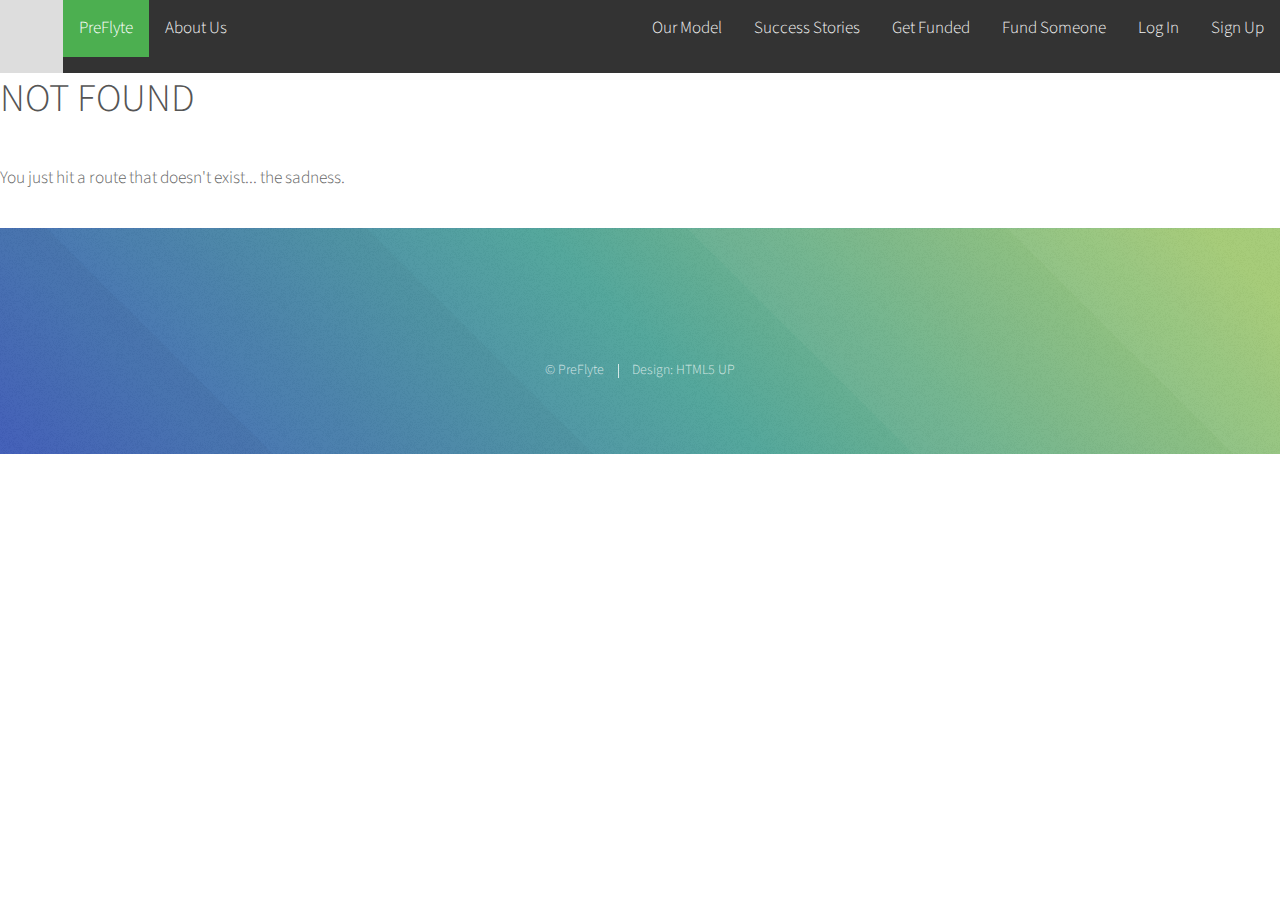
==== commit f3c82c9c: "Updates" ====
--- a/404/index.html
+++ b/404/index.html
@@ -1,5 +1,5 @@
-<!DOCTYPE html><html><head><meta charSet="utf-8"/><meta http-equiv="x-ua-compatible" content="ie=edge"/><meta name="viewport" content="width=device-width, initial-scale=1, shrink-to-fit=no"/><style data-href="/PreFlyte/styles.ed886ebd0e242d9b430c.css">@import url(https://fonts.googleapis.com/css?family=Source+Sans+Pro:300,300italic,400,400italic);
+<!DOCTYPE html><html><head><meta charSet="utf-8"/><meta http-equiv="x-ua-compatible" content="ie=edge"/><meta name="viewport" content="width=device-width, initial-scale=1, shrink-to-fit=no"/><style data-href="/PreFlyte/styles.b02f8f970ec2fe2e9753.css">@import url(https://fonts.googleapis.com/css?family=Source+Sans+Pro:300,300italic,400,400italic);
 /*!
  *  Font Awesome 4.7.0 by @davegandy - http://fontawesome.io - @fontawesome
  *  License - http://fontawesome.io/license (Font: SIL OFL 1.1, CSS: MIT License)
- */@font-face{font-family:FontAwesome;src:url(/PreFlyte/static/fontawesome-webfont-674f50d287a8c48dc19ba404d20fe713.eot);src:url(/PreFlyte/static/fontawesome-webfont-674f50d287a8c48dc19ba404d20fe713.eot?#iefix&v=4.7.0) format("embedded-opentype"),url(/PreFlyte/static/fontawesome-webfont-af7ae505a9eed503f8b8e6982036873e.woff2) format("woff2"),url(/PreFlyte/static/fontawesome-webfont-fee66e712a8a08eef5805a46892932ad.woff) format("woff"),url(/PreFlyte/static/fontawesome-webfont-b06871f281fee6b241d60582ae9369b9.ttf) format("truetype"),url(/PreFlyte/static/fontawesome-webfont-acf3dcb7ff752b5296ca23ba2c7c2606.svg#fontawesomeregular) format("svg");font-weight:400;font-style:normal}.fa{display:inline-block;font:normal normal normal 14px/1 FontAwesome;font-size:inherit;text-rendering:auto;-webkit-font-smoothing:antialiased;-moz-osx-font-smoothing:grayscale}.fa-lg{font-size:1.33333333em;line-height:.75em;vertical-align:-15%}.fa-2x{font-size:2em}.fa-3x{font-size:3em}.fa-4x{font-size:4em}.fa-5x{font-size:5em}.fa-fw{width:1.28571429em;text-align:center}.fa-ul{padding-left:0;margin-left:2.14285714em;list-style-type:none}.fa-ul>li{position:relative}.fa-li{position:absolute;left:-2.14285714em;width:2.14285714em;top:.14285714em;text-align:center}.fa-li.fa-lg{left:-1.85714286em}.fa-border{padding:.2em .25em .15em;border:.08em solid #eee;border-radius:.1em}.fa-pull-left{float:left}.fa-pull-right{float:right}.fa.fa-pull-left{margin-right:.3em}.fa.fa-pull-right{margin-left:.3em}.pull-right{float:right}.pull-left{float:left}.fa.pull-left{margin-right:.3em}.fa.pull-right{margin-left:.3em}.fa-spin{-webkit-animation:fa-spin 2s linear infinite;animation:fa-spin 2s linear infinite}.fa-pulse{-webkit-animation:fa-spin 1s steps(8) infinite;animation:fa-spin 1s steps(8) infinite}@-webkit-keyframes fa-spin{0%{-webkit-transform:rotate(0deg);transform:rotate(0deg)}to{-webkit-transform:rotate(359deg);transform:rotate(359deg)}}@keyframes fa-spin{0%{-webkit-transform:rotate(0deg);transform:rotate(0deg)}to{-webkit-transform:rotate(359deg);transform:rotate(359deg)}}.fa-rotate-90{-ms-filter:"progid:DXImageTransform.Microsoft.BasicImage(rotation=1)";-webkit-transform:rotate(90deg);transform:rotate(90deg)}.fa-rotate-180{-ms-filter:"progid:DXImageTransform.Microsoft.BasicImage(rotation=2)";-webkit-transform:rotate(180deg);transform:rotate(180deg)}.fa-rotate-270{-ms-filter:"progid:DXImageTransform.Microsoft.BasicImage(rotation=3)";-webkit-transform:rotate(270deg);transform:rotate(270deg)}.fa-flip-horizontal{-ms-filter:"progid:DXImageTransform.Microsoft.BasicImage(rotation=0, mirror=1)";-webkit-transform:scaleX(-1);transform:scaleX(-1)}.fa-flip-vertical{-ms-filter:"progid:DXImageTransform.Microsoft.BasicImage(rotation=2, mirror=1)";-webkit-transform:scaleY(-1);transform:scaleY(-1)}:root .fa-flip-horizontal,:root .fa-flip-vertical,:root .fa-rotate-90,:root .fa-rotate-180,:root .fa-rotate-270{-webkit-filter:none;filter:none}.fa-stack{position:relative;display:inline-block;width:2em;height:2em;line-height:2em;vertical-align:middle}.fa-stack-1x,.fa-stack-2x{position:absolute;left:0;width:100%;text-align:center}.fa-stack-1x{line-height:inherit}.fa-stack-2x{font-size:2em}.fa-inverse{color:#fff}.fa-glass:before{content:"\F000"}.fa-music:before{content:"\F001"}.fa-search:before{content:"\F002"}.fa-envelope-o:before{content:"\F003"}.fa-heart:before{content:"\F004"}.fa-star:before{content:"\F005"}.fa-star-o:before{content:"\F006"}.fa-user:before{content:"\F007"}.fa-film:before{content:"\F008"}.fa-th-large:before{content:"\F009"}.fa-th:before{content:"\F00A"}.fa-th-list:before{content:"\F00B"}.fa-check:before{content:"\F00C"}.fa-close:before,.fa-remove:before,.fa-times:before{content:"\F00D"}.fa-search-plus:before{content:"\F00E"}.fa-search-minus:before{content:"\F010"}.fa-power-off:before{content:"\F011"}.fa-signal:before{content:"\F012"}.fa-cog:before,.fa-gear:before{content:"\F013"}.fa-trash-o:before{content:"\F014"}.fa-home:before{content:"\F015"}.fa-file-o:before{content:"\F016"}.fa-clock-o:before{content:"\F017"}.fa-road:before{content:"\F018"}.fa-download:before{content:"\F019"}.fa-arrow-circle-o-down:before{content:"\F01A"}.fa-arrow-circle-o-up:before{content:"\F01B"}.fa-inbox:before{content:"\F01C"}.fa-play-circle-o:before{content:"\F01D"}.fa-repeat:before,.fa-rotate-right:before{content:"\F01E"}.fa-refresh:before{content:"\F021"}.fa-list-alt:before{content:"\F022"}.fa-lock:before{content:"\F023"}.fa-flag:before{content:"\F024"}.fa-headphones:before{content:"\F025"}.fa-volume-off:before{content:"\F026"}.fa-volume-down:before{content:"\F027"}.fa-volume-up:before{content:"\F028"}.fa-qrcode:before{content:"\F029"}.fa-barcode:before{content:"\F02A"}.fa-tag:before{content:"\F02B"}.fa-tags:before{content:"\F02C"}.fa-book:before{content:"\F02D"}.fa-bookmark:before{content:"\F02E"}.fa-print:before{content:"\F02F"}.fa-camera:before{content:"\F030"}.fa-font:before{content:"\F031"}.fa-bold:before{content:"\F032"}.fa-italic:before{content:"\F033"}.fa-text-height:before{content:"\F034"}.fa-text-width:before{content:"\F035"}.fa-align-left:before{content:"\F036"}.fa-align-center:before{content:"\F037"}.fa-align-right:before{content:"\F038"}.fa-align-justify:before{content:"\F039"}.fa-list:before{content:"\F03A"}.fa-dedent:before,.fa-outdent:before{content:"\F03B"}.fa-indent:before{content:"\F03C"}.fa-video-camera:before{content:"\F03D"}.fa-image:before,.fa-photo:before,.fa-picture-o:before{content:"\F03E"}.fa-pencil:before{content:"\F040"}.fa-map-marker:before{content:"\F041"}.fa-adjust:before{content:"\F042"}.fa-tint:before{content:"\F043"}.fa-edit:before,.fa-pencil-square-o:before{content:"\F044"}.fa-share-square-o:before{content:"\F045"}.fa-check-square-o:before{content:"\F046"}.fa-arrows:before{content:"\F047"}.fa-step-backward:before{content:"\F048"}.fa-fast-backward:before{content:"\F049"}.fa-backward:before{content:"\F04A"}.fa-play:before{content:"\F04B"}.fa-pause:before{content:"\F04C"}.fa-stop:before{content:"\F04D"}.fa-forward:before{content:"\F04E"}.fa-fast-forward:before{content:"\F050"}.fa-step-forward:before{content:"\F051"}.fa-eject:before{content:"\F052"}.fa-chevron-left:before{content:"\F053"}.fa-chevron-right:before{content:"\F054"}.fa-plus-circle:before{content:"\F055"}.fa-minus-circle:before{content:"\F056"}.fa-times-circle:before{content:"\F057"}.fa-check-circle:before{content:"\F058"}.fa-question-circle:before{content:"\F059"}.fa-info-circle:before{content:"\F05A"}.fa-crosshairs:before{content:"\F05B"}.fa-times-circle-o:before{content:"\F05C"}.fa-check-circle-o:before{content:"\F05D"}.fa-ban:before{content:"\F05E"}.fa-arrow-left:before{content:"\F060"}.fa-arrow-right:before{content:"\F061"}.fa-arrow-up:before{content:"\F062"}.fa-arrow-down:before{content:"\F063"}.fa-mail-forward:before,.fa-share:before{content:"\F064"}.fa-expand:before{content:"\F065"}.fa-compress:before{content:"\F066"}.fa-plus:before{content:"\F067"}.fa-minus:before{content:"\F068"}.fa-asterisk:before{content:"\F069"}.fa-exclamation-circle:before{content:"\F06A"}.fa-gift:before{content:"\F06B"}.fa-leaf:before{content:"\F06C"}.fa-fire:before{content:"\F06D"}.fa-eye:before{content:"\F06E"}.fa-eye-slash:before{content:"\F070"}.fa-exclamation-triangle:before,.fa-warning:before{content:"\F071"}.fa-plane:before{content:"\F072"}.fa-calendar:before{content:"\F073"}.fa-random:before{content:"\F074"}.fa-comment:before{content:"\F075"}.fa-magnet:before{content:"\F076"}.fa-chevron-up:before{content:"\F077"}.fa-chevron-down:before{content:"\F078"}.fa-retweet:before{content:"\F079"}.fa-shopping-cart:before{content:"\F07A"}.fa-folder:before{content:"\F07B"}.fa-folder-open:before{content:"\F07C"}.fa-arrows-v:before{content:"\F07D"}.fa-arrows-h:before{content:"\F07E"}.fa-bar-chart-o:before,.fa-bar-chart:before{content:"\F080"}.fa-twitter-square:before{content:"\F081"}.fa-facebook-square:before{content:"\F082"}.fa-camera-retro:before{content:"\F083"}.fa-key:before{content:"\F084"}.fa-cogs:before,.fa-gears:before{content:"\F085"}.fa-comments:before{content:"\F086"}.fa-thumbs-o-up:before{content:"\F087"}.fa-thumbs-o-down:before{content:"\F088"}.fa-star-half:before{content:"\F089"}.fa-heart-o:before{content:"\F08A"}.fa-sign-out:before{content:"\F08B"}.fa-linkedin-square:before{content:"\F08C"}.fa-thumb-tack:before{content:"\F08D"}.fa-external-link:before{content:"\F08E"}.fa-sign-in:before{content:"\F090"}.fa-trophy:before{content:"\F091"}.fa-github-square:before{content:"\F092"}.fa-upload:before{content:"\F093"}.fa-lemon-o:before{content:"\F094"}.fa-phone:before{content:"\F095"}.fa-square-o:before{content:"\F096"}.fa-bookmark-o:before{content:"\F097"}.fa-phone-square:before{content:"\F098"}.fa-twitter:before{content:"\F099"}.fa-facebook-f:before,.fa-facebook:before{content:"\F09A"}.fa-github:before{content:"\F09B"}.fa-unlock:before{content:"\F09C"}.fa-credit-card:before{content:"\F09D"}.fa-feed:before,.fa-rss:before{content:"\F09E"}.fa-hdd-o:before{content:"\F0A0"}.fa-bullhorn:before{content:"\F0A1"}.fa-bell:before{content:"\F0F3"}.fa-certificate:before{content:"\F0A3"}.fa-hand-o-right:before{content:"\F0A4"}.fa-hand-o-left:before{content:"\F0A5"}.fa-hand-o-up:before{content:"\F0A6"}.fa-hand-o-down:before{content:"\F0A7"}.fa-arrow-circle-left:before{content:"\F0A8"}.fa-arrow-circle-right:before{content:"\F0A9"}.fa-arrow-circle-up:before{content:"\F0AA"}.fa-arrow-circle-down:before{content:"\F0AB"}.fa-globe:before{content:"\F0AC"}.fa-wrench:before{content:"\F0AD"}.fa-tasks:before{content:"\F0AE"}.fa-filter:before{content:"\F0B0"}.fa-briefcase:before{content:"\F0B1"}.fa-arrows-alt:before{content:"\F0B2"}.fa-group:before,.fa-users:before{content:"\F0C0"}.fa-chain:before,.fa-link:before{content:"\F0C1"}.fa-cloud:before{content:"\F0C2"}.fa-flask:before{content:"\F0C3"}.fa-cut:before,.fa-scissors:before{content:"\F0C4"}.fa-copy:before,.fa-files-o:before{content:"\F0C5"}.fa-paperclip:before{content:"\F0C6"}.fa-floppy-o:before,.fa-save:before{content:"\F0C7"}.fa-square:before{content:"\F0C8"}.fa-bars:before,.fa-navicon:before,.fa-reorder:before{content:"\F0C9"}.fa-list-ul:before{content:"\F0CA"}.fa-list-ol:before{content:"\F0CB"}.fa-strikethrough:before{content:"\F0CC"}.fa-underline:before{content:"\F0CD"}.fa-table:before{content:"\F0CE"}.fa-magic:before{content:"\F0D0"}.fa-truck:before{content:"\F0D1"}.fa-pinterest:before{content:"\F0D2"}.fa-pinterest-square:before{content:"\F0D3"}.fa-google-plus-square:before{content:"\F0D4"}.fa-google-plus:before{content:"\F0D5"}.fa-money:before{content:"\F0D6"}.fa-caret-down:before{content:"\F0D7"}.fa-caret-up:before{content:"\F0D8"}.fa-caret-left:before{content:"\F0D9"}.fa-caret-right:before{content:"\F0DA"}.fa-columns:before{content:"\F0DB"}.fa-sort:before,.fa-unsorted:before{content:"\F0DC"}.fa-sort-desc:before,.fa-sort-down:before{content:"\F0DD"}.fa-sort-asc:before,.fa-sort-up:before{content:"\F0DE"}.fa-envelope:before{content:"\F0E0"}.fa-linkedin:before{content:"\F0E1"}.fa-rotate-left:before,.fa-undo:before{content:"\F0E2"}.fa-gavel:before,.fa-legal:before{content:"\F0E3"}.fa-dashboard:before,.fa-tachometer:before{content:"\F0E4"}.fa-comment-o:before{content:"\F0E5"}.fa-comments-o:before{content:"\F0E6"}.fa-bolt:before,.fa-flash:before{content:"\F0E7"}.fa-sitemap:before{content:"\F0E8"}.fa-umbrella:before{content:"\F0E9"}.fa-clipboard:before,.fa-paste:before{content:"\F0EA"}.fa-lightbulb-o:before{content:"\F0EB"}.fa-exchange:before{content:"\F0EC"}.fa-cloud-download:before{content:"\F0ED"}.fa-cloud-upload:before{content:"\F0EE"}.fa-user-md:before{content:"\F0F0"}.fa-stethoscope:before{content:"\F0F1"}.fa-suitcase:before{content:"\F0F2"}.fa-bell-o:before{content:"\F0A2"}.fa-coffee:before{content:"\F0F4"}.fa-cutlery:before{content:"\F0F5"}.fa-file-text-o:before{content:"\F0F6"}.fa-building-o:before{content:"\F0F7"}.fa-hospital-o:before{content:"\F0F8"}.fa-ambulance:before{content:"\F0F9"}.fa-medkit:before{content:"\F0FA"}.fa-fighter-jet:before{content:"\F0FB"}.fa-beer:before{content:"\F0FC"}.fa-h-square:before{content:"\F0FD"}.fa-plus-square:before{content:"\F0FE"}.fa-angle-double-left:before{content:"\F100"}.fa-angle-double-right:before{content:"\F101"}.fa-angle-double-up:before{content:"\F102"}.fa-angle-double-down:before{content:"\F103"}.fa-angle-left:before{content:"\F104"}.fa-angle-right:before{content:"\F105"}.fa-angle-up:before{content:"\F106"}.fa-angle-down:before{content:"\F107"}.fa-desktop:before{content:"\F108"}.fa-laptop:before{content:"\F109"}.fa-tablet:before{content:"\F10A"}.fa-mobile-phone:before,.fa-mobile:before{content:"\F10B"}.fa-circle-o:before{content:"\F10C"}.fa-quote-left:before{content:"\F10D"}.fa-quote-right:before{content:"\F10E"}.fa-spinner:before{content:"\F110"}.fa-circle:before{content:"\F111"}.fa-mail-reply:before,.fa-reply:before{content:"\F112"}.fa-github-alt:before{content:"\F113"}.fa-folder-o:before{content:"\F114"}.fa-folder-open-o:before{content:"\F115"}.fa-smile-o:before{content:"\F118"}.fa-frown-o:before{content:"\F119"}.fa-meh-o:before{content:"\F11A"}.fa-gamepad:before{content:"\F11B"}.fa-keyboard-o:before{content:"\F11C"}.fa-flag-o:before{content:"\F11D"}.fa-flag-checkered:before{content:"\F11E"}.fa-terminal:before{content:"\F120"}.fa-code:before{content:"\F121"}.fa-mail-reply-all:before,.fa-reply-all:before{content:"\F122"}.fa-star-half-empty:before,.fa-star-half-full:before,.fa-star-half-o:before{content:"\F123"}.fa-location-arrow:before{content:"\F124"}.fa-crop:before{content:"\F125"}.fa-code-fork:before{content:"\F126"}.fa-chain-broken:before,.fa-unlink:before{content:"\F127"}.fa-question:before{content:"\F128"}.fa-info:before{content:"\F129"}.fa-exclamation:before{content:"\F12A"}.fa-superscript:before{content:"\F12B"}.fa-subscript:before{content:"\F12C"}.fa-eraser:before{content:"\F12D"}.fa-puzzle-piece:before{content:"\F12E"}.fa-microphone:before{content:"\F130"}.fa-microphone-slash:before{content:"\F131"}.fa-shield:before{content:"\F132"}.fa-calendar-o:before{content:"\F133"}.fa-fire-extinguisher:before{content:"\F134"}.fa-rocket:before{content:"\F135"}.fa-maxcdn:before{content:"\F136"}.fa-chevron-circle-left:before{content:"\F137"}.fa-chevron-circle-right:before{content:"\F138"}.fa-chevron-circle-up:before{content:"\F139"}.fa-chevron-circle-down:before{content:"\F13A"}.fa-html5:before{content:"\F13B"}.fa-css3:before{content:"\F13C"}.fa-anchor:before{content:"\F13D"}.fa-unlock-alt:before{content:"\F13E"}.fa-bullseye:before{content:"\F140"}.fa-ellipsis-h:before{content:"\F141"}.fa-ellipsis-v:before{content:"\F142"}.fa-rss-square:before{content:"\F143"}.fa-play-circle:before{content:"\F144"}.fa-ticket:before{content:"\F145"}.fa-minus-square:before{content:"\F146"}.fa-minus-square-o:before{content:"\F147"}.fa-level-up:before{content:"\F148"}.fa-level-down:before{content:"\F149"}.fa-check-square:before{content:"\F14A"}.fa-pencil-square:before{content:"\F14B"}.fa-external-link-square:before{content:"\F14C"}.fa-share-square:before{content:"\F14D"}.fa-compass:before{content:"\F14E"}.fa-caret-square-o-down:before,.fa-toggle-down:before{content:"\F150"}.fa-caret-square-o-up:before,.fa-toggle-up:before{content:"\F151"}.fa-caret-square-o-right:before,.fa-toggle-right:before{content:"\F152"}.fa-eur:before,.fa-euro:before{content:"\F153"}.fa-gbp:before{content:"\F154"}.fa-dollar:before,.fa-usd:before{content:"\F155"}.fa-inr:before,.fa-rupee:before{content:"\F156"}.fa-cny:before,.fa-jpy:before,.fa-rmb:before,.fa-yen:before{content:"\F157"}.fa-rouble:before,.fa-rub:before,.fa-ruble:before{content:"\F158"}.fa-krw:before,.fa-won:before{content:"\F159"}.fa-bitcoin:before,.fa-btc:before{content:"\F15A"}.fa-file:before{content:"\F15B"}.fa-file-text:before{content:"\F15C"}.fa-sort-alpha-asc:before{content:"\F15D"}.fa-sort-alpha-desc:before{content:"\F15E"}.fa-sort-amount-asc:before{content:"\F160"}.fa-sort-amount-desc:before{content:"\F161"}.fa-sort-numeric-asc:before{content:"\F162"}.fa-sort-numeric-desc:before{content:"\F163"}.fa-thumbs-up:before{content:"\F164"}.fa-thumbs-down:before{content:"\F165"}.fa-youtube-square:before{content:"\F166"}.fa-youtube:before{content:"\F167"}.fa-xing:before{content:"\F168"}.fa-xing-square:before{content:"\F169"}.fa-youtube-play:before{content:"\F16A"}.fa-dropbox:before{content:"\F16B"}.fa-stack-overflow:before{content:"\F16C"}.fa-instagram:before{content:"\F16D"}.fa-flickr:before{content:"\F16E"}.fa-adn:before{content:"\F170"}.fa-bitbucket:before{content:"\F171"}.fa-bitbucket-square:before{content:"\F172"}.fa-tumblr:before{content:"\F173"}.fa-tumblr-square:before{content:"\F174"}.fa-long-arrow-down:before{content:"\F175"}.fa-long-arrow-up:before{content:"\F176"}.fa-long-arrow-left:before{content:"\F177"}.fa-long-arrow-right:before{content:"\F178"}.fa-apple:before{content:"\F179"}.fa-windows:before{content:"\F17A"}.fa-android:before{content:"\F17B"}.fa-linux:before{content:"\F17C"}.fa-dribbble:before{content:"\F17D"}.fa-skype:before{content:"\F17E"}.fa-foursquare:before{content:"\F180"}.fa-trello:before{content:"\F181"}.fa-female:before{content:"\F182"}.fa-male:before{content:"\F183"}.fa-gittip:before,.fa-gratipay:before{content:"\F184"}.fa-sun-o:before{content:"\F185"}.fa-moon-o:before{content:"\F186"}.fa-archive:before{content:"\F187"}.fa-bug:before{content:"\F188"}.fa-vk:before{content:"\F189"}.fa-weibo:before{content:"\F18A"}.fa-renren:before{content:"\F18B"}.fa-pagelines:before{content:"\F18C"}.fa-stack-exchange:before{content:"\F18D"}.fa-arrow-circle-o-right:before{content:"\F18E"}.fa-arrow-circle-o-left:before{content:"\F190"}.fa-caret-square-o-left:before,.fa-toggle-left:before{content:"\F191"}.fa-dot-circle-o:before{content:"\F192"}.fa-wheelchair:before{content:"\F193"}.fa-vimeo-square:before{content:"\F194"}.fa-try:before,.fa-turkish-lira:before{content:"\F195"}.fa-plus-square-o:before{content:"\F196"}.fa-space-shuttle:before{content:"\F197"}.fa-slack:before{content:"\F198"}.fa-envelope-square:before{content:"\F199"}.fa-wordpress:before{content:"\F19A"}.fa-openid:before{content:"\F19B"}.fa-bank:before,.fa-institution:before,.fa-university:before{content:"\F19C"}.fa-graduation-cap:before,.fa-mortar-board:before{content:"\F19D"}.fa-yahoo:before{content:"\F19E"}.fa-google:before{content:"\F1A0"}.fa-reddit:before{content:"\F1A1"}.fa-reddit-square:before{content:"\F1A2"}.fa-stumbleupon-circle:before{content:"\F1A3"}.fa-stumbleupon:before{content:"\F1A4"}.fa-delicious:before{content:"\F1A5"}.fa-digg:before{content:"\F1A6"}.fa-pied-piper-pp:before{content:"\F1A7"}.fa-pied-piper-alt:before{content:"\F1A8"}.fa-drupal:before{content:"\F1A9"}.fa-joomla:before{content:"\F1AA"}.fa-language:before{content:"\F1AB"}.fa-fax:before{content:"\F1AC"}.fa-building:before{content:"\F1AD"}.fa-child:before{content:"\F1AE"}.fa-paw:before{content:"\F1B0"}.fa-spoon:before{content:"\F1B1"}.fa-cube:before{content:"\F1B2"}.fa-cubes:before{content:"\F1B3"}.fa-behance:before{content:"\F1B4"}.fa-behance-square:before{content:"\F1B5"}.fa-steam:before{content:"\F1B6"}.fa-steam-square:before{content:"\F1B7"}.fa-recycle:before{content:"\F1B8"}.fa-automobile:before,.fa-car:before{content:"\F1B9"}.fa-cab:before,.fa-taxi:before{content:"\F1BA"}.fa-tree:before{content:"\F1BB"}.fa-spotify:before{content:"\F1BC"}.fa-deviantart:before{content:"\F1BD"}.fa-soundcloud:before{content:"\F1BE"}.fa-database:before{content:"\F1C0"}.fa-file-pdf-o:before{content:"\F1C1"}.fa-file-word-o:before{content:"\F1C2"}.fa-file-excel-o:before{content:"\F1C3"}.fa-file-powerpoint-o:before{content:"\F1C4"}.fa-file-image-o:before,.fa-file-photo-o:before,.fa-file-picture-o:before{content:"\F1C5"}.fa-file-archive-o:before,.fa-file-zip-o:before{content:"\F1C6"}.fa-file-audio-o:before,.fa-file-sound-o:before{content:"\F1C7"}.fa-file-movie-o:before,.fa-file-video-o:before{content:"\F1C8"}.fa-file-code-o:before{content:"\F1C9"}.fa-vine:before{content:"\F1CA"}.fa-codepen:before{content:"\F1CB"}.fa-jsfiddle:before{content:"\F1CC"}.fa-life-bouy:before,.fa-life-buoy:before,.fa-life-ring:before,.fa-life-saver:before,.fa-support:before{content:"\F1CD"}.fa-circle-o-notch:before{content:"\F1CE"}.fa-ra:before,.fa-rebel:before,.fa-resistance:before{content:"\F1D0"}.fa-empire:before,.fa-ge:before{content:"\F1D1"}.fa-git-square:before{content:"\F1D2"}.fa-git:before{content:"\F1D3"}.fa-hacker-news:before,.fa-y-combinator-square:before,.fa-yc-square:before{content:"\F1D4"}.fa-tencent-weibo:before{content:"\F1D5"}.fa-qq:before{content:"\F1D6"}.fa-wechat:before,.fa-weixin:before{content:"\F1D7"}.fa-paper-plane:before,.fa-send:before{content:"\F1D8"}.fa-paper-plane-o:before,.fa-send-o:before{content:"\F1D9"}.fa-history:before{content:"\F1DA"}.fa-circle-thin:before{content:"\F1DB"}.fa-header:before{content:"\F1DC"}.fa-paragraph:before{content:"\F1DD"}.fa-sliders:before{content:"\F1DE"}.fa-share-alt:before{content:"\F1E0"}.fa-share-alt-square:before{content:"\F1E1"}.fa-bomb:before{content:"\F1E2"}.fa-futbol-o:before,.fa-soccer-ball-o:before{content:"\F1E3"}.fa-tty:before{content:"\F1E4"}.fa-binoculars:before{content:"\F1E5"}.fa-plug:before{content:"\F1E6"}.fa-slideshare:before{content:"\F1E7"}.fa-twitch:before{content:"\F1E8"}.fa-yelp:before{content:"\F1E9"}.fa-newspaper-o:before{content:"\F1EA"}.fa-wifi:before{content:"\F1EB"}.fa-calculator:before{content:"\F1EC"}.fa-paypal:before{content:"\F1ED"}.fa-google-wallet:before{content:"\F1EE"}.fa-cc-visa:before{content:"\F1F0"}.fa-cc-mastercard:before{content:"\F1F1"}.fa-cc-discover:before{content:"\F1F2"}.fa-cc-amex:before{content:"\F1F3"}.fa-cc-paypal:before{content:"\F1F4"}.fa-cc-stripe:before{content:"\F1F5"}.fa-bell-slash:before{content:"\F1F6"}.fa-bell-slash-o:before{content:"\F1F7"}.fa-trash:before{content:"\F1F8"}.fa-copyright:before{content:"\F1F9"}.fa-at:before{content:"\F1FA"}.fa-eyedropper:before{content:"\F1FB"}.fa-paint-brush:before{content:"\F1FC"}.fa-birthday-cake:before{content:"\F1FD"}.fa-area-chart:before{content:"\F1FE"}.fa-pie-chart:before{content:"\F200"}.fa-line-chart:before{content:"\F201"}.fa-lastfm:before{content:"\F202"}.fa-lastfm-square:before{content:"\F203"}.fa-toggle-off:before{content:"\F204"}.fa-toggle-on:before{content:"\F205"}.fa-bicycle:before{content:"\F206"}.fa-bus:before{content:"\F207"}.fa-ioxhost:before{content:"\F208"}.fa-angellist:before{content:"\F209"}.fa-cc:before{content:"\F20A"}.fa-ils:before,.fa-shekel:before,.fa-sheqel:before{content:"\F20B"}.fa-meanpath:before{content:"\F20C"}.fa-buysellads:before{content:"\F20D"}.fa-connectdevelop:before{content:"\F20E"}.fa-dashcube:before{content:"\F210"}.fa-forumbee:before{content:"\F211"}.fa-leanpub:before{content:"\F212"}.fa-sellsy:before{content:"\F213"}.fa-shirtsinbulk:before{content:"\F214"}.fa-simplybuilt:before{content:"\F215"}.fa-skyatlas:before{content:"\F216"}.fa-cart-plus:before{content:"\F217"}.fa-cart-arrow-down:before{content:"\F218"}.fa-diamond:before{content:"\F219"}.fa-ship:before{content:"\F21A"}.fa-user-secret:before{content:"\F21B"}.fa-motorcycle:before{content:"\F21C"}.fa-street-view:before{content:"\F21D"}.fa-heartbeat:before{content:"\F21E"}.fa-venus:before{content:"\F221"}.fa-mars:before{content:"\F222"}.fa-mercury:before{content:"\F223"}.fa-intersex:before,.fa-transgender:before{content:"\F224"}.fa-transgender-alt:before{content:"\F225"}.fa-venus-double:before{content:"\F226"}.fa-mars-double:before{content:"\F227"}.fa-venus-mars:before{content:"\F228"}.fa-mars-stroke:before{content:"\F229"}.fa-mars-stroke-v:before{content:"\F22A"}.fa-mars-stroke-h:before{content:"\F22B"}.fa-neuter:before{content:"\F22C"}.fa-genderless:before{content:"\F22D"}.fa-facebook-official:before{content:"\F230"}.fa-pinterest-p:before{content:"\F231"}.fa-whatsapp:before{content:"\F232"}.fa-server:before{content:"\F233"}.fa-user-plus:before{content:"\F234"}.fa-user-times:before{content:"\F235"}.fa-bed:before,.fa-hotel:before{content:"\F236"}.fa-viacoin:before{content:"\F237"}.fa-train:before{content:"\F238"}.fa-subway:before{content:"\F239"}.fa-medium:before{content:"\F23A"}.fa-y-combinator:before,.fa-yc:before{content:"\F23B"}.fa-optin-monster:before{content:"\F23C"}.fa-opencart:before{content:"\F23D"}.fa-expeditedssl:before{content:"\F23E"}.fa-battery-4:before,.fa-battery-full:before,.fa-battery:before{content:"\F240"}.fa-battery-3:before,.fa-battery-three-quarters:before{content:"\F241"}.fa-battery-2:before,.fa-battery-half:before{content:"\F242"}.fa-battery-1:before,.fa-battery-quarter:before{content:"\F243"}.fa-battery-0:before,.fa-battery-empty:before{content:"\F244"}.fa-mouse-pointer:before{content:"\F245"}.fa-i-cursor:before{content:"\F246"}.fa-object-group:before{content:"\F247"}.fa-object-ungroup:before{content:"\F248"}.fa-sticky-note:before{content:"\F249"}.fa-sticky-note-o:before{content:"\F24A"}.fa-cc-jcb:before{content:"\F24B"}.fa-cc-diners-club:before{content:"\F24C"}.fa-clone:before{content:"\F24D"}.fa-balance-scale:before{content:"\F24E"}.fa-hourglass-o:before{content:"\F250"}.fa-hourglass-1:before,.fa-hourglass-start:before{content:"\F251"}.fa-hourglass-2:before,.fa-hourglass-half:before{content:"\F252"}.fa-hourglass-3:before,.fa-hourglass-end:before{content:"\F253"}.fa-hourglass:before{content:"\F254"}.fa-hand-grab-o:before,.fa-hand-rock-o:before{content:"\F255"}.fa-hand-paper-o:before,.fa-hand-stop-o:before{content:"\F256"}.fa-hand-scissors-o:before{content:"\F257"}.fa-hand-lizard-o:before{content:"\F258"}.fa-hand-spock-o:before{content:"\F259"}.fa-hand-pointer-o:before{content:"\F25A"}.fa-hand-peace-o:before{content:"\F25B"}.fa-trademark:before{content:"\F25C"}.fa-registered:before{content:"\F25D"}.fa-creative-commons:before{content:"\F25E"}.fa-gg:before{content:"\F260"}.fa-gg-circle:before{content:"\F261"}.fa-tripadvisor:before{content:"\F262"}.fa-odnoklassniki:before{content:"\F263"}.fa-odnoklassniki-square:before{content:"\F264"}.fa-get-pocket:before{content:"\F265"}.fa-wikipedia-w:before{content:"\F266"}.fa-safari:before{content:"\F267"}.fa-chrome:before{content:"\F268"}.fa-firefox:before{content:"\F269"}.fa-opera:before{content:"\F26A"}.fa-internet-explorer:before{content:"\F26B"}.fa-television:before,.fa-tv:before{content:"\F26C"}.fa-contao:before{content:"\F26D"}.fa-500px:before{content:"\F26E"}.fa-amazon:before{content:"\F270"}.fa-calendar-plus-o:before{content:"\F271"}.fa-calendar-minus-o:before{content:"\F272"}.fa-calendar-times-o:before{content:"\F273"}.fa-calendar-check-o:before{content:"\F274"}.fa-industry:before{content:"\F275"}.fa-map-pin:before{content:"\F276"}.fa-map-signs:before{content:"\F277"}.fa-map-o:before{content:"\F278"}.fa-map:before{content:"\F279"}.fa-commenting:before{content:"\F27A"}.fa-commenting-o:before{content:"\F27B"}.fa-houzz:before{content:"\F27C"}.fa-vimeo:before{content:"\F27D"}.fa-black-tie:before{content:"\F27E"}.fa-fonticons:before{content:"\F280"}.fa-reddit-alien:before{content:"\F281"}.fa-edge:before{content:"\F282"}.fa-credit-card-alt:before{content:"\F283"}.fa-codiepie:before{content:"\F284"}.fa-modx:before{content:"\F285"}.fa-fort-awesome:before{content:"\F286"}.fa-usb:before{content:"\F287"}.fa-product-hunt:before{content:"\F288"}.fa-mixcloud:before{content:"\F289"}.fa-scribd:before{content:"\F28A"}.fa-pause-circle:before{content:"\F28B"}.fa-pause-circle-o:before{content:"\F28C"}.fa-stop-circle:before{content:"\F28D"}.fa-stop-circle-o:before{content:"\F28E"}.fa-shopping-bag:before{content:"\F290"}.fa-shopping-basket:before{content:"\F291"}.fa-hashtag:before{content:"\F292"}.fa-bluetooth:before{content:"\F293"}.fa-bluetooth-b:before{content:"\F294"}.fa-percent:before{content:"\F295"}.fa-gitlab:before{content:"\F296"}.fa-wpbeginner:before{content:"\F297"}.fa-wpforms:before{content:"\F298"}.fa-envira:before{content:"\F299"}.fa-universal-access:before{content:"\F29A"}.fa-wheelchair-alt:before{content:"\F29B"}.fa-question-circle-o:before{content:"\F29C"}.fa-blind:before{content:"\F29D"}.fa-audio-description:before{content:"\F29E"}.fa-volume-control-phone:before{content:"\F2A0"}.fa-braille:before{content:"\F2A1"}.fa-assistive-listening-systems:before{content:"\F2A2"}.fa-american-sign-language-interpreting:before,.fa-asl-interpreting:before{content:"\F2A3"}.fa-deaf:before,.fa-deafness:before,.fa-hard-of-hearing:before{content:"\F2A4"}.fa-glide:before{content:"\F2A5"}.fa-glide-g:before{content:"\F2A6"}.fa-sign-language:before,.fa-signing:before{content:"\F2A7"}.fa-low-vision:before{content:"\F2A8"}.fa-viadeo:before{content:"\F2A9"}.fa-viadeo-square:before{content:"\F2AA"}.fa-snapchat:before{content:"\F2AB"}.fa-snapchat-ghost:before{content:"\F2AC"}.fa-snapchat-square:before{content:"\F2AD"}.fa-pied-piper:before{content:"\F2AE"}.fa-first-order:before{content:"\F2B0"}.fa-yoast:before{content:"\F2B1"}.fa-themeisle:before{content:"\F2B2"}.fa-google-plus-circle:before,.fa-google-plus-official:before{content:"\F2B3"}.fa-fa:before,.fa-font-awesome:before{content:"\F2B4"}.fa-handshake-o:before{content:"\F2B5"}.fa-envelope-open:before{content:"\F2B6"}.fa-envelope-open-o:before{content:"\F2B7"}.fa-linode:before{content:"\F2B8"}.fa-address-book:before{content:"\F2B9"}.fa-address-book-o:before{content:"\F2BA"}.fa-address-card:before,.fa-vcard:before{content:"\F2BB"}.fa-address-card-o:before,.fa-vcard-o:before{content:"\F2BC"}.fa-user-circle:before{content:"\F2BD"}.fa-user-circle-o:before{content:"\F2BE"}.fa-user-o:before{content:"\F2C0"}.fa-id-badge:before{content:"\F2C1"}.fa-drivers-license:before,.fa-id-card:before{content:"\F2C2"}.fa-drivers-license-o:before,.fa-id-card-o:before{content:"\F2C3"}.fa-quora:before{content:"\F2C4"}.fa-free-code-camp:before{content:"\F2C5"}.fa-telegram:before{content:"\F2C6"}.fa-thermometer-4:before,.fa-thermometer-full:before,.fa-thermometer:before{content:"\F2C7"}.fa-thermometer-3:before,.fa-thermometer-three-quarters:before{content:"\F2C8"}.fa-thermometer-2:before,.fa-thermometer-half:before{content:"\F2C9"}.fa-thermometer-1:before,.fa-thermometer-quarter:before{content:"\F2CA"}.fa-thermometer-0:before,.fa-thermometer-empty:before{content:"\F2CB"}.fa-shower:before{content:"\F2CC"}.fa-bath:before,.fa-bathtub:before,.fa-s15:before{content:"\F2CD"}.fa-podcast:before{content:"\F2CE"}.fa-window-maximize:before{content:"\F2D0"}.fa-window-minimize:before{content:"\F2D1"}.fa-window-restore:before{content:"\F2D2"}.fa-times-rectangle:before,.fa-window-close:before{content:"\F2D3"}.fa-times-rectangle-o:before,.fa-window-close-o:before{content:"\F2D4"}.fa-bandcamp:before{content:"\F2D5"}.fa-grav:before{content:"\F2D6"}.fa-etsy:before{content:"\F2D7"}.fa-imdb:before{content:"\F2D8"}.fa-ravelry:before{content:"\F2D9"}.fa-eercast:before{content:"\F2DA"}.fa-microchip:before{content:"\F2DB"}.fa-snowflake-o:before{content:"\F2DC"}.fa-superpowers:before{content:"\F2DD"}.fa-wpexplorer:before{content:"\F2DE"}.fa-meetup:before{content:"\F2E0"}.sr-only{position:absolute;width:1px;height:1px;padding:0;margin:-1px;overflow:hidden;clip:rect(0,0,0,0);border:0}.sr-only-focusable:active,.sr-only-focusable:focus{position:static;width:auto;height:auto;margin:0;overflow:visible;clip:auto}@media screen and (min-width:981px){.grid-wrapper{display:grid;grid-gap:0 2.25em;grid-template-columns:repeat(12,1fr);margin:0 auto;width:90%}.col-1{grid-column:span 1}.col-2{grid-column:span 2}.col-3{grid-column:span 3}.col-4{grid-column:span 4}.col-5{grid-column:span 5}.col-6{grid-column:span 6}.col-7{grid-column:span 7}.col-8{grid-column:span 8}.col-9{grid-column:span 9}.col-10{grid-column:span 10}.col-11{grid-column:span 11}.col-12{grid-column:span 12}}@media screen and (min-width:1141px){.grid-wrapper{grid-gap:0 3em;width:60em}}a,abbr,acronym,address,applet,article,aside,audio,b,big,blockquote,body,canvas,caption,center,cite,code,dd,del,details,dfn,div,dl,dt,em,embed,fieldset,figcaption,figure,footer,form,h1,h2,h3,h4,h5,h6,header,hgroup,html,i,iframe,img,ins,kbd,label,legend,li,mark,menu,nav,object,ol,output,p,pre,q,ruby,s,samp,section,small,span,strike,strong,sub,summary,sup,table,tbody,td,tfoot,th,thead,time,tr,tt,u,ul,var,video{margin:0;padding:0;border:0;font-size:100%;font:inherit;vertical-align:baseline}article,aside,details,figcaption,figure,footer,header,hgroup,menu,nav,section{display:block}body{line-height:1}ol,ul{list-style:none}blockquote,q{quotes:none}blockquote:after,blockquote:before,q:after,q:before{content:"";content:none}table{border-collapse:collapse;border-spacing:0}body{-webkit-text-size-adjust:none}*,:after,:before{box-sizing:border-box}body{background:#fff}body .body.is-loading *,body .body.is-loading :after,body .body.is-loading :before{-webkit-animation:none!important;animation:none!important;-webkit-transition:none!important;transition:none!important}body,input,select,textarea{color:#666;font-family:Source Sans Pro,Helvetica,sans-serif;font-size:16pt;font-weight:300;line-height:1.65em}a{-webkit-transition:color .2s ease-in-out,border-color .2s ease-in-out;transition:color .2s ease-in-out,border-color .2s ease-in-out;border-bottom:1px dotted #666;color:inherit;text-decoration:none}a:hover{border-bottom-color:transparent!important;color:#6bd4c8}b,strong{color:#555;font-weight:400}em,i{font-style:italic}p{margin:0 0 2em}h1,h2,h3,h4,h5,h6{color:#555;line-height:1em;margin:0 0 1em}h1 a,h2 a,h3 a,h4 a,h5 a,h6 a{color:inherit;text-decoration:none}h1{font-size:2.25em}h1,h2{line-height:1.35em}h2{font-size:2em}h3{font-size:1.35em}h3,h4{line-height:1.5em}h4{font-size:1.25em}h5{font-size:.9em}h5,h6{line-height:1.5em}h6{font-size:.7em}sub{top:.5em}sub,sup{font-size:.8em;position:relative}sup{top:-.5em}hr{border:0;border-bottom:1px solid hsla(0,0%,56.5%,.5);margin:2em 0}hr.major{margin:3em 0}blockquote{border-left:4px solid hsla(0,0%,56.5%,.5);font-style:italic;margin:0 0 2em;padding:.5em 0 .5em 2em}code{background:hsla(0,0%,56.5%,.075);border-radius:4px;border:1px solid hsla(0,0%,56.5%,.5);margin:0 .25em;padding:.25em .65em}code,pre{font-family:Courier New,monospace;font-size:.9em}pre{-webkit-overflow-scrolling:touch;margin:0 0 2em}pre code{display:block;line-height:1.75em;padding:1em 1.5em;overflow-x:auto}.align-left{text-align:left}.align-center{text-align:center}.align-right{text-align:right}article.special,section.special{text-align:center}.topnav{background-color:#333;overflow:hidden}.topnav a{float:left;color:#f2f2f2;text-align:center;padding:14px 16px;text-decoration:none;font-size:17px}.topnav a:hover{background-color:#ddd;color:#000}.topnav a.active{background-color:#4caf50;color:#fff}.topnav-right{float:right}header p{color:#999;margin:0 0 1.5em;position:relative}header h2+p{font-size:1.25em;line-height:1.5em;margin-top:-1em}header h3+p{font-size:1.1em;line-height:1.5em;margin-top:-.8em}header h4+p,header h5+p,header h6+p{font-size:.9em;line-height:1.5em;margin-top:-.6em}header.major{margin:0 0 1em}header.major:after{background:hsla(0,0%,56.5%,.5);content:"";display:inline-block;height:1px;margin-top:1.5em;width:6em}header.major h2,header.major h3,header.major h4,header.major h5,header.major h6{margin:0}header.major p{margin:.7em 0 0}header.special{text-align:center}form{margin:0 0 2em}label{color:#555;display:block;font-size:.9em;font-weight:400;margin:0 0 1em}input[type=email],input[type=password],input[type=text],select,textarea{-moz-appearance:none;-webkit-appearance:none;-ms-appearance:none;appearance:none;background:hsla(0,0%,56.5%,.075);border-radius:4px;border:none;border:1px solid hsla(0,0%,56.5%,.5);color:inherit;display:block;outline:0;padding:0 1em;text-decoration:none;width:100%}input[type=email]:invalid,input[type=password]:invalid,input[type=text]:invalid,select:invalid,textarea:invalid{box-shadow:none}input[type=email]:focus,input[type=password]:focus,input[type=text]:focus,select:focus,textarea:focus{border-color:#6bd4c8}.select-wrapper{text-decoration:none;display:block;position:relative}.select-wrapper:before{-moz-osx-font-smoothing:grayscale;-webkit-font-smoothing:antialiased;font-family:FontAwesome;font-style:normal;font-weight:400;text-transform:none!important;color:hsla(0,0%,56.5%,.5);content:"\F078";display:block;height:2.75em;line-height:2.75em;pointer-events:none;position:absolute;right:0;text-align:center;top:0;width:2.75em}.select-wrapper select::-ms-expand{display:none}input[type=email],input[type=password],input[type=text],select{height:2.75em}textarea{padding:.75em 1em}input[type=checkbox],input[type=radio]{-moz-appearance:none;-webkit-appearance:none;-ms-appearance:none;appearance:none;display:block;float:left;margin-right:-2em;opacity:0;width:1em;z-index:-1}input[type=checkbox]+label,input[type=radio]+label{text-decoration:none;color:#666;cursor:pointer;display:inline-block;font-size:1em;font-weight:300;padding-left:2.4em;padding-right:.75em;position:relative}input[type=checkbox]+label:before,input[type=radio]+label:before{-moz-osx-font-smoothing:grayscale;-webkit-font-smoothing:antialiased;font-family:FontAwesome;font-style:normal;font-weight:400;text-transform:none!important;background:hsla(0,0%,56.5%,.075);border-radius:4px;border:1px solid hsla(0,0%,56.5%,.5);content:"";display:inline-block;height:1.65em;left:0;line-height:1.58125em;position:absolute;text-align:center;top:0;width:1.65em}input[type=checkbox]:checked+label:before,input[type=radio]:checked+label:before{background:#666;border-color:#666;color:#fff;content:"\F00C"}input[type=checkbox]:focus+label:before,input[type=radio]:focus+label:before{border-color:#6bd4c8}input[type=checkbox]+label:before{border-radius:4px}input[type=radio]+label:before{border-radius:100%}::-webkit-input-placeholder{color:#999!important;opacity:1}:-moz-placeholder,::-moz-placeholder{color:#999!important;opacity:1}:-ms-input-placeholder{color:#999!important;opacity:1}.formerize-placeholder{color:#999!important;opacity:1}.box{border-radius:4px;border:1px solid hsla(0,0%,56.5%,.5);margin-bottom:2em;padding:1.5em}.box>:last-child,.box>:last-child>:last-child,.box>:last-child>:last-child>:last-child{margin-bottom:0}.box.alt{border:0;border-radius:0;padding:0}.icon{text-decoration:none;border-bottom:none;position:relative}.icon:before{-moz-osx-font-smoothing:grayscale;-webkit-font-smoothing:antialiased;font-family:FontAwesome;font-style:normal;font-weight:400;text-transform:none!important}.icon>.label{display:none}.icon.style1:before{color:#c3e895}.icon.style2:before{color:#8addaa}.icon.style3:before{color:#6bd4c8}.icon.style4:before{color:#57aed3}.icon.style5:before{color:#4a87d3}.icon.style6:before{color:#6b88e6}.icon.major{text-decoration:none;color:#555;cursor:default;display:inline-block;margin:0 0 1.5em}.icon.major:before{-moz-osx-font-smoothing:grayscale;-webkit-font-smoothing:antialiased;font-family:FontAwesome;font-style:normal;font-weight:400;text-transform:none!important;font-size:4em;line-height:1em}.image{border-radius:4px;border:0;display:inline-block;position:relative}.image img{border-radius:4px;display:block}.image.left{float:left;padding:0 1.5em 1em 0;top:.25em}.image.right{float:right;padding:0 0 1em 1.5em;top:.25em}.image.left,.image.right{max-width:40%}.image.left img,.image.right img{width:100%}.image.fit{display:block;margin:0 0 2em;width:100%}.image.fit img{width:100%}ol{list-style:decimal;margin:0 0 2em;padding-left:1.25em}ol li{padding-left:.25em}ul{list-style:disc;margin:0 0 2em;padding-left:1em}ul li{padding-left:.5em}ul.alt{list-style:none;padding-left:0}ul.alt li{border-top:1px solid hsla(0,0%,56.5%,.5);padding:.5em 0}ul.alt li:first-child{border-top:0;padding-top:0}ul.icons{cursor:default;list-style:none;padding-left:0}ul.icons li{display:inline-block;padding:0 1.25em 0 0}ul.icons li:last-child{padding-right:0}ul.icons li .icon:before{font-size:1.5em}ul.major-icons{list-style:none;padding-left:0}ul.major-icons li{display:inline-block;padding:2.5em;text-align:center}ul.major-icons li .icon{-webkit-transform:rotate(45deg);transform:rotate(45deg);border-radius:4px;border:1px solid hsla(0,0%,56.5%,.5);display:inline-block;height:8em;line-height:8em;margin:0;text-align:center;width:8em}ul.major-icons li .icon:before{-webkit-transform:rotate(-45deg);transform:rotate(-45deg);display:inline-block;line-height:inherit}ul.actions{cursor:default;list-style:none;padding-left:0}ul.actions li{display:inline-block;padding:0 1em 0 0;vertical-align:middle}ul.actions li:last-child{padding-right:0}ul.actions.small li{padding:0 .5em 0 0}ul.actions.vertical li{display:block;padding:1em 0 0}ul.actions.vertical li:first-child{padding-top:0}ul.actions.vertical li>*{margin-bottom:0}ul.actions.vertical.small li{padding:.5em 0 0}ul.actions.vertical.small li:first-child{padding-top:0}ul.actions.uniform li>*{min-width:12em}ul.actions.fit{display:table;margin-left:-1em;padding:0;table-layout:fixed;width:calc(100% + 1em)}ul.actions.fit li{display:table-cell;padding:0 0 0 1em}ul.actions.fit li>*{margin-bottom:0}ul.actions.fit.small{margin-left:-.5em;width:calc(100% + .5em)}ul.actions.fit.small li{padding:0 0 0 .5em}dl{margin:0 0 2em}.table-wrapper{-webkit-overflow-scrolling:touch;overflow-x:auto}table{margin:0 0 2em;width:100%}table tbody tr{border-left:0;border-right:0}table tbody tr:nth-child(odd){background-color:hsla(0,0%,56.5%,.075)}table td{padding:.75em}table th{color:#555;font-size:.9em;font-weight:400;padding:0 .75em .75em;text-align:left}table thead{border-bottom:1px solid hsla(0,0%,56.5%,.5)}table tfoot{border-top:1px solid hsla(0,0%,56.5%,.5)}table.alt{border-collapse:separate}table.alt tbody tr td{border-color:hsla(0,0%,56.5%,.5);border-style:solid;border-width:0 1px 1px 0}table.alt tbody tr td:first-child{border-left-width:1px}table.alt tbody tr:first-child td{border-top-width:1px}table.alt thead{border-bottom:0}table.alt tfoot{border-top:0}.button,button,input[type=button],input[type=reset],input[type=submit]{-moz-appearance:none;-webkit-appearance:none;-ms-appearance:none;appearance:none;-webkit-transition:background-color .2s ease-in-out,color .2s ease-in-out;transition:background-color .2s ease-in-out,color .2s ease-in-out;background-color:transparent;border-radius:4px;border:0;box-shadow:inset 0 0 0 1px hsla(0,0%,56.5%,.5);color:#555!important;cursor:pointer;display:inline-block;font-size:.9em;font-weight:400;height:2.75em;letter-spacing:.125em;line-height:2.75em;padding:0 2em;text-align:center;text-decoration:none;text-indent:.125em;text-transform:uppercase;white-space:nowrap}.button:hover,button:hover,input[type=button]:hover,input[type=reset]:hover,input[type=submit]:hover{background-color:hsla(0,0%,56.5%,.075)}.button:active,button:active,input[type=button]:active,input[type=reset]:active,input[type=submit]:active{background-color:hsla(0,0%,56.5%,.2)}.button.icon,button.icon,input[type=button].icon,input[type=reset].icon,input[type=submit].icon{padding-left:1.35em}.button.icon:before,button.icon:before,input[type=button].icon:before,input[type=reset].icon:before,input[type=submit].icon:before{margin-right:.5em}.button.fit,button.fit,input[type=button].fit,input[type=reset].fit,input[type=submit].fit{display:block;margin:0 0 1em;width:100%}.button.small,button.small,input[type=button].small,input[type=reset].small,input[type=submit].small{font-size:.7em}.button.big,button.big,input[type=button].big,input[type=reset].big,input[type=submit].big{font-size:1.25em}.button.special,button.special,input[type=button].special,input[type=reset].special,input[type=submit].special{background-color:#555;box-shadow:none!important;color:#fff!important}.button.special:hover,button.special:hover,input[type=button].special:hover,input[type=reset].special:hover,input[type=submit].special:hover{background-color:#626262}.button.special:active,button.special:active,input[type=button].special:active,input[type=reset].special:active,input[type=submit].special:active{background-color:#484848}.button.disabled,.button:disabled,button.disabled,button:disabled,input[type=button].disabled,input[type=button]:disabled,input[type=reset].disabled,input[type=reset]:disabled,input[type=submit].disabled,input[type=submit]:disabled{cursor:default;opacity:.25}.main{padding:6em 0 4em}.main.style1{background:#fff}.main.style2{background-color:#333;color:hsla(0,0%,100%,.75);background-attachment:fixed,fixed;background-image:url([data-uri]),url(/PreFlyte/static/header-9a79c1e4b6ee359af63593cfcc5a5528.jpg);background-size:auto,cover}.main.style2 a{border-bottom-color:hsla(0,0%,100%,.5)}.main.style2 a:hover,.main.style2 b,.main.style2 h1,.main.style2 h2,.main.style2 h3,.main.style2 h4,.main.style2 h5,.main.style2 h6,.main.style2 header p,.main.style2 strong{color:#fff}.main.style2 header.major:after{background:#fff}.main.style2 .button,.main.style2 button,.main.style2 input[type=button],.main.style2 input[type=reset],.main.style2 input[type=submit]{box-shadow:inset 0 0 0 1px #fff;color:#fff!important}.main.style2 .button:hover,.main.style2 button:hover,.main.style2 input[type=button]:hover,.main.style2 input[type=reset]:hover,.main.style2 input[type=submit]:hover{background-color:hsla(0,0%,100%,.125)}.main.style2 .button:active,.main.style2 button:active,.main.style2 input[type=button]:active,.main.style2 input[type=reset]:active,.main.style2 input[type=submit]:active{background-color:hsla(0,0%,100%,.25)}.main.style2 .button.special,.main.style2 button.special,.main.style2 input[type=button].special,.main.style2 input[type=reset].special,.main.style2 input[type=submit].special{background-color:#fff;box-shadow:inset 0 0 0 1px #fff!important;color:#333!important}.main.style2 .button.special:hover,.main.style2 button.special:hover,.main.style2 input[type=button].special:hover,.main.style2 input[type=reset].special:hover,.main.style2 input[type=submit].special:hover{background-color:hsla(0,0%,100%,.125)!important;color:#fff!important}.main.style2 .button.special:active,.main.style2 button.special:active,.main.style2 input[type=button].special:active,.main.style2 input[type=reset].special:active,.main.style2 input[type=submit].special:active{background-color:hsla(0,0%,100%,.25)!important}.main.style2 ul.major-icons li .icon{border-color:#fff}.main.style2 .icon.major{color:#fff}#header{padding:9em 0;background-color:#4686a0;color:hsla(0,0%,100%,.75);background-attachment:fixed,fixed,fixed;background-image:url([data-uri]),url([data-uri]),linear-gradient(45deg,#9dc66b 5%,#4fa49a 30%,#4361c2);background-position:0 0,50%,50%;background-size:auto,cover,cover;overflow:hidden;position:relative;text-align:center}#header a{border-bottom-color:hsla(0,0%,100%,.5)}#header a:hover,#header b,#header h1,#header h2,#header h3,#header h4,#header h5,#header h6,#header header p,#header strong{color:#fff}#header header.major:after{background:#fff}#header .button,#header button,#header input[type=button],#header input[type=reset],#header input[type=submit]{box-shadow:inset 0 0 0 1px #fff;color:#fff!important}#header .button:hover,#header button:hover,#header input[type=button]:hover,#header input[type=reset]:hover,#header input[type=submit]:hover{background-color:hsla(0,0%,100%,.125)}#header .button:active,#header button:active,#header input[type=button]:active,#header input[type=reset]:active,#header input[type=submit]:active{background-color:hsla(0,0%,100%,.25)}#header .button.special,#header button.special,#header input[type=button].special,#header input[type=reset].special,#header input[type=submit].special{background-color:#fff;box-shadow:inset 0 0 0 1px #fff!important;color:#4686a0!important}#header .button.special:hover,#header button.special:hover,#header input[type=button].special:hover,#header input[type=reset].special:hover,#header input[type=submit].special:hover{background-color:hsla(0,0%,100%,.125)!important;color:#fff!important}#header .button.special:active,#header button.special:active,#header input[type=button].special:active,#header input[type=reset].special:active,#header input[type=submit].special:active{background-color:hsla(0,0%,100%,.25)!important}#header ul.major-icons li .icon{border-color:#fff}#header .icon.major{color:#fff}#header h1{margin:0}#header p{margin:1em 0 0}#header .actions{margin:2.5em 0 0;position:relative}#header .actions:after{background:#fff;content:"";height:100vh;left:50%;position:absolute;top:100%;width:1px}#header .inner{-webkit-transition:-webkit-transform 1.5s ease,opacity 2s ease;-webkit-transition:opacity 2s ease,-webkit-transform 1.5s ease;transition:opacity 2s ease,-webkit-transform 1.5s ease;transition:transform 1.5s ease,opacity 2s ease;transition:transform 1.5s ease,opacity 2s ease,-webkit-transform 1.5s ease;-webkit-transition-delay:.25s;transition-delay:.25s;-webkit-transform:scale(1);transform:scale(1);opacity:1;position:relative;z-index:1}#header .inner .actions{-webkit-transition:-webkit-transform 1.25s ease;transition:-webkit-transform 1.25s ease;transition:transform 1.25s ease;transition:transform 1.25s ease,-webkit-transform 1.25s ease;-webkit-transition-delay:1s;transition-delay:1s;-webkit-transform:translateY(0);transform:translateY(0);opacity:1}#header:after{-webkit-transition:opacity 1s ease;transition:opacity 1s ease;background-image:linear-gradient(45deg,#4fa49a,#4361c2);content:"";height:100%;left:0;opacity:0;position:absolute;top:0;width:100%}.body.is-loading #header .inner{-webkit-transform:scale(1.05);transform:scale(1.05);opacity:0}.body.is-loading #header .inner .actions{-webkit-transform:translateY(30em);transform:translateY(30em);opacity:0}.body.is-loading #header:after{opacity:1}#footer{padding:6em 0;background-color:#4686a0;color:hsla(0,0%,100%,.75);background-attachment:fixed,fixed,fixed;background-image:url([data-uri]),url([data-uri]),linear-gradient(45deg,#4361c2,#4fa49a 50%,#9dc66b 95%);background-position:0 0,50%,50%;background-size:auto,cover,cover;text-align:center}#footer a{border-bottom-color:hsla(0,0%,100%,.5)}#footer a:hover,#footer b,#footer h1,#footer h2,#footer h3,#footer h4,#footer h5,#footer h6,#footer header p,#footer strong{color:#fff}#footer header.major:after{background:#fff}#footer .button,#footer button,#footer input[type=button],#footer input[type=reset],#footer input[type=submit]{box-shadow:inset 0 0 0 1px #fff;color:#fff!important}#footer .button:hover,#footer button:hover,#footer input[type=button]:hover,#footer input[type=reset]:hover,#footer input[type=submit]:hover{background-color:hsla(0,0%,100%,.125)}#footer .button:active,#footer button:active,#footer input[type=button]:active,#footer input[type=reset]:active,#footer input[type=submit]:active{background-color:hsla(0,0%,100%,.25)}#footer .button.special,#footer button.special,#footer input[type=button].special,#footer input[type=reset].special,#footer input[type=submit].special{background-color:#fff;box-shadow:inset 0 0 0 1px #fff!important;color:#4686a0!important}#footer .button.special:hover,#footer button.special:hover,#footer input[type=button].special:hover,#footer input[type=reset].special:hover,#footer input[type=submit].special:hover{background-color:hsla(0,0%,100%,.125)!important;color:#fff!important}#footer .button.special:active,#footer button.special:active,#footer input[type=button].special:active,#footer input[type=reset].special:active,#footer input[type=submit].special:active{background-color:hsla(0,0%,100%,.25)!important}#footer ul.major-icons li .icon{border-color:#fff}#footer .icon.major{color:#fff}#footer .icons{margin:0}#footer .copyright{font-size:.8em;list-style:none;margin:2em 0 0;padding:0}#footer .copyright li{border-left:1px solid;display:inline-block;line-height:1em;margin-left:1em;padding:0 0 0 1em}#footer .copyright li:first-child{border-left:0;margin-left:0;padding:0}@media screen and (max-width:1680px){body,input,select,textarea{font-size:14pt}#header{padding:6em 0}}@media screen and (max-width:1280px){body,input,select,textarea{font-size:13pt}h1 br,h2 br,h3 br,h4 br,h5 br,h6 br{display:none}ul.major-icons li{padding:2em}ul.major-icons li .icon{height:8em;line-height:8em;width:8em}.main{padding:4em 0 2em}#header,.main.style2{background-attachment:scroll}#header{padding:5em 0}#header br{display:inline}#footer{padding:4em 0;background-attachment:scroll}}@media screen and (max-width:980px){ul.major-icons li{padding:2em}ul.major-icons li .icon{height:7em;line-height:7em;width:7em}.main{padding:5em 3em 3em}#header{padding:8em 3em}#footer{padding:5em 3em}#one,#two{text-align:center}}@media screen and (max-width:736px){body,input,select,textarea{font-size:12pt}h1{font-size:1.75em}h2{font-size:1.5em}h3{font-size:1.1em}h4{font-size:1em}ul.major-icons li{padding:1.5em}ul.major-icons li .icon{height:5em;line-height:5em;width:5em}ul.major-icons li .icon:before{font-size:42px}.icon.major{margin:0 0 1em}.button,button,input[type=button],input[type=reset],input[type=submit]{height:3em;line-height:3em}.main{padding:3em 1.5em 1em}#header{padding:4em 3em}#header .actions{margin:2em 0 0}#footer{padding:3em 1.5em}}@media screen and (max-width:480px){ul.actions{margin:0 0 2em}ul.actions li{display:block;padding:1em 0 0;text-align:center;width:100%}ul.actions li:first-child{padding-top:0}ul.actions li>*{margin:0!important;width:100%}ul.actions li>.icon:before{margin-left:-2em}ul.actions.small li{padding:.5em 0 0}ul.actions.small li:first-child{padding-top:0}.button,input[type=button],input[type=reset],input[type=submit]{padding:0}.main{padding:2em 1.5em .1em}#header{padding:4em 2em}#header br{display:none}#footer{padding:2em 1.5em}#footer .copyright{margin:1.5em 0 0}#footer .copyright li{border:0;display:block;margin:1em 0 0;padding:0}#footer .copyright li:first-child{margin-top:0}}@media screen and (max-width:360px){body,html{min-width:320px}.main{padding:2em 1em .1em}#header{padding:3em 1em}#footer{padding:2em 1em}}</style><meta name="generator" content="Gatsby 2.13.51"/><title data-react-helmet="true"></title><link rel="shortcut icon" href="/PreFlyte/icons/icon-48x48.png?v=008654519ce705ac7bc44303a9014606"/><link rel="manifest" href="/PreFlyte/manifest.webmanifest"/><meta name="theme-color" content="#663399"/><link rel="apple-touch-icon" sizes="48x48" href="/PreFlyte/icons/icon-48x48.png?v=008654519ce705ac7bc44303a9014606"/><link rel="apple-touch-icon" sizes="72x72" href="/PreFlyte/icons/icon-72x72.png?v=008654519ce705ac7bc44303a9014606"/><link rel="apple-touch-icon" sizes="96x96" href="/PreFlyte/icons/icon-96x96.png?v=008654519ce705ac7bc44303a9014606"/><link rel="apple-touch-icon" sizes="144x144" href="/PreFlyte/icons/icon-144x144.png?v=008654519ce705ac7bc44303a9014606"/><link rel="apple-touch-icon" sizes="192x192" href="/PreFlyte/icons/icon-192x192.png?v=008654519ce705ac7bc44303a9014606"/><link rel="apple-touch-icon" sizes="256x256" href="/PreFlyte/icons/icon-256x256.png?v=008654519ce705ac7bc44303a9014606"/><link rel="apple-touch-icon" sizes="384x384" href="/PreFlyte/icons/icon-384x384.png?v=008654519ce705ac7bc44303a9014606"/><link rel="apple-touch-icon" sizes="512x512" href="/PreFlyte/icons/icon-512x512.png?v=008654519ce705ac7bc44303a9014606"/><link as="script" rel="preload" href="/PreFlyte/styles-033eb6299ed0db567b0d.js"/><link as="script" rel="preload" href="/PreFlyte/component---src-pages-404-js-78f0a353d48b9f45ad3c.js"/><link as="script" rel="preload" href="/PreFlyte/app-3a86755900345ff06eab.js"/><link as="script" rel="preload" href="/PreFlyte/webpack-runtime-2444921c5e4cbf75e262.js"/><link as="fetch" rel="preload" href="/PreFlyte/page-data\404\page-data.json" crossorigin="use-credentials"/></head><body><noscript id="gatsby-noscript">This app works best with JavaScript enabled.</noscript><div id="___gatsby"><div style="outline:none" tabindex="-1" role="group" id="gatsby-focus-wrapper"><div class="body is-loading"><section id="ac"><div class="topnav"><a href="/" class="icon major fa-plane" style="font-size:10px"></a><a href="/" class="active"> PreFlyte </a><a href="/"> About Us </a><div class="topnav-right"><a href="/"> Get Funded </a><a href="/"> Fund Someone </a><a href="/"> Log In </a><a href="/"> Sign Up </a></div></div></section><h1>NOT FOUND</h1><p>You just hit a route that doesn&#x27;t exist... the sadness.</p><section id="footer"><ul class="icons"><li><a href="#" class="icon alt fa-twitter"><span class="label">Twitter</span></a></li><li><a href="#" class="icon alt fa-facebook"><span class="label">Facebook</span></a></li><li><a href="#" class="icon alt fa-instagram"><span class="label">Instagram</span></a></li><li><a href="#" class="icon alt fa-github"><span class="label">GitHub</span></a></li><li><a href="#" class="icon alt fa-envelope"><span class="label">Email</span></a></li></ul><ul class="copyright"><li>© Untitled</li><li>Design: <a href="http://html5up.net">HTML5 UP</a></li></ul></section></div></div></div><script id="gatsby-script-loader">/*<![CDATA[*/window.pagePath="/404/";window.webpackCompilationHash="c1f4c8b06696291166e9";/*]]>*/</script><script id="gatsby-chunk-mapping">/*<![CDATA[*/window.___chunkMapping={"app":["/app-3a86755900345ff06eab.js"],"component---node-modules-gatsby-plugin-offline-app-shell-js":["/component---node-modules-gatsby-plugin-offline-app-shell-js-85d8e165bb7bec232037.js"],"component---src-pages-404-js":["/component---src-pages-404-js-78f0a353d48b9f45ad3c.js"],"component---src-pages-index-js":["/component---src-pages-index-js-94e92f0b9c0b296d683d.js"]};/*]]>*/</script><script src="/PreFlyte/webpack-runtime-2444921c5e4cbf75e262.js" async=""></script><script src="/PreFlyte/app-3a86755900345ff06eab.js" async=""></script><script src="/PreFlyte/component---src-pages-404-js-78f0a353d48b9f45ad3c.js" async=""></script><script src="/PreFlyte/styles-033eb6299ed0db567b0d.js" async=""></script></body></html>+ */@font-face{font-family:FontAwesome;src:url(/PreFlyte/static/fontawesome-webfont-674f50d287a8c48dc19ba404d20fe713.eot);src:url(/PreFlyte/static/fontawesome-webfont-674f50d287a8c48dc19ba404d20fe713.eot?#iefix&v=4.7.0) format("embedded-opentype"),url(/PreFlyte/static/fontawesome-webfont-af7ae505a9eed503f8b8e6982036873e.woff2) format("woff2"),url(/PreFlyte/static/fontawesome-webfont-fee66e712a8a08eef5805a46892932ad.woff) format("woff"),url(/PreFlyte/static/fontawesome-webfont-b06871f281fee6b241d60582ae9369b9.ttf) format("truetype"),url(/PreFlyte/static/fontawesome-webfont-acf3dcb7ff752b5296ca23ba2c7c2606.svg#fontawesomeregular) format("svg");font-weight:400;font-style:normal}.fa{display:inline-block;font:normal normal normal 14px/1 FontAwesome;font-size:inherit;text-rendering:auto;-webkit-font-smoothing:antialiased;-moz-osx-font-smoothing:grayscale}.fa-lg{font-size:1.33333333em;line-height:.75em;vertical-align:-15%}.fa-2x{font-size:2em}.fa-3x{font-size:3em}.fa-4x{font-size:4em}.fa-5x{font-size:5em}.fa-fw{width:1.28571429em;text-align:center}.fa-ul{padding-left:0;margin-left:2.14285714em;list-style-type:none}.fa-ul>li{position:relative}.fa-li{position:absolute;left:-2.14285714em;width:2.14285714em;top:.14285714em;text-align:center}.fa-li.fa-lg{left:-1.85714286em}.fa-border{padding:.2em .25em .15em;border:.08em solid #eee;border-radius:.1em}.fa-pull-left{float:left}.fa-pull-right{float:right}.fa.fa-pull-left{margin-right:.3em}.fa.fa-pull-right{margin-left:.3em}.pull-right{float:right}.pull-left{float:left}.fa.pull-left{margin-right:.3em}.fa.pull-right{margin-left:.3em}.fa-spin{-webkit-animation:fa-spin 2s linear infinite;animation:fa-spin 2s linear infinite}.fa-pulse{-webkit-animation:fa-spin 1s steps(8) infinite;animation:fa-spin 1s steps(8) infinite}@-webkit-keyframes fa-spin{0%{-webkit-transform:rotate(0deg);transform:rotate(0deg)}to{-webkit-transform:rotate(359deg);transform:rotate(359deg)}}@keyframes fa-spin{0%{-webkit-transform:rotate(0deg);transform:rotate(0deg)}to{-webkit-transform:rotate(359deg);transform:rotate(359deg)}}.fa-rotate-90{-ms-filter:"progid:DXImageTransform.Microsoft.BasicImage(rotation=1)";-webkit-transform:rotate(90deg);transform:rotate(90deg)}.fa-rotate-180{-ms-filter:"progid:DXImageTransform.Microsoft.BasicImage(rotation=2)";-webkit-transform:rotate(180deg);transform:rotate(180deg)}.fa-rotate-270{-ms-filter:"progid:DXImageTransform.Microsoft.BasicImage(rotation=3)";-webkit-transform:rotate(270deg);transform:rotate(270deg)}.fa-flip-horizontal{-ms-filter:"progid:DXImageTransform.Microsoft.BasicImage(rotation=0, mirror=1)";-webkit-transform:scaleX(-1);transform:scaleX(-1)}.fa-flip-vertical{-ms-filter:"progid:DXImageTransform.Microsoft.BasicImage(rotation=2, mirror=1)";-webkit-transform:scaleY(-1);transform:scaleY(-1)}:root .fa-flip-horizontal,:root .fa-flip-vertical,:root .fa-rotate-90,:root .fa-rotate-180,:root .fa-rotate-270{-webkit-filter:none;filter:none}.fa-stack{position:relative;display:inline-block;width:2em;height:2em;line-height:2em;vertical-align:middle}.fa-stack-1x,.fa-stack-2x{position:absolute;left:0;width:100%;text-align:center}.fa-stack-1x{line-height:inherit}.fa-stack-2x{font-size:2em}.fa-inverse{color:#fff}.fa-glass:before{content:"\F000"}.fa-music:before{content:"\F001"}.fa-search:before{content:"\F002"}.fa-envelope-o:before{content:"\F003"}.fa-heart:before{content:"\F004"}.fa-star:before{content:"\F005"}.fa-star-o:before{content:"\F006"}.fa-user:before{content:"\F007"}.fa-film:before{content:"\F008"}.fa-th-large:before{content:"\F009"}.fa-th:before{content:"\F00A"}.fa-th-list:before{content:"\F00B"}.fa-check:before{content:"\F00C"}.fa-close:before,.fa-remove:before,.fa-times:before{content:"\F00D"}.fa-search-plus:before{content:"\F00E"}.fa-search-minus:before{content:"\F010"}.fa-power-off:before{content:"\F011"}.fa-signal:before{content:"\F012"}.fa-cog:before,.fa-gear:before{content:"\F013"}.fa-trash-o:before{content:"\F014"}.fa-home:before{content:"\F015"}.fa-file-o:before{content:"\F016"}.fa-clock-o:before{content:"\F017"}.fa-road:before{content:"\F018"}.fa-download:before{content:"\F019"}.fa-arrow-circle-o-down:before{content:"\F01A"}.fa-arrow-circle-o-up:before{content:"\F01B"}.fa-inbox:before{content:"\F01C"}.fa-play-circle-o:before{content:"\F01D"}.fa-repeat:before,.fa-rotate-right:before{content:"\F01E"}.fa-refresh:before{content:"\F021"}.fa-list-alt:before{content:"\F022"}.fa-lock:before{content:"\F023"}.fa-flag:before{content:"\F024"}.fa-headphones:before{content:"\F025"}.fa-volume-off:before{content:"\F026"}.fa-volume-down:before{content:"\F027"}.fa-volume-up:before{content:"\F028"}.fa-qrcode:before{content:"\F029"}.fa-barcode:before{content:"\F02A"}.fa-tag:before{content:"\F02B"}.fa-tags:before{content:"\F02C"}.fa-book:before{content:"\F02D"}.fa-bookmark:before{content:"\F02E"}.fa-print:before{content:"\F02F"}.fa-camera:before{content:"\F030"}.fa-font:before{content:"\F031"}.fa-bold:before{content:"\F032"}.fa-italic:before{content:"\F033"}.fa-text-height:before{content:"\F034"}.fa-text-width:before{content:"\F035"}.fa-align-left:before{content:"\F036"}.fa-align-center:before{content:"\F037"}.fa-align-right:before{content:"\F038"}.fa-align-justify:before{content:"\F039"}.fa-list:before{content:"\F03A"}.fa-dedent:before,.fa-outdent:before{content:"\F03B"}.fa-indent:before{content:"\F03C"}.fa-video-camera:before{content:"\F03D"}.fa-image:before,.fa-photo:before,.fa-picture-o:before{content:"\F03E"}.fa-pencil:before{content:"\F040"}.fa-map-marker:before{content:"\F041"}.fa-adjust:before{content:"\F042"}.fa-tint:before{content:"\F043"}.fa-edit:before,.fa-pencil-square-o:before{content:"\F044"}.fa-share-square-o:before{content:"\F045"}.fa-check-square-o:before{content:"\F046"}.fa-arrows:before{content:"\F047"}.fa-step-backward:before{content:"\F048"}.fa-fast-backward:before{content:"\F049"}.fa-backward:before{content:"\F04A"}.fa-play:before{content:"\F04B"}.fa-pause:before{content:"\F04C"}.fa-stop:before{content:"\F04D"}.fa-forward:before{content:"\F04E"}.fa-fast-forward:before{content:"\F050"}.fa-step-forward:before{content:"\F051"}.fa-eject:before{content:"\F052"}.fa-chevron-left:before{content:"\F053"}.fa-chevron-right:before{content:"\F054"}.fa-plus-circle:before{content:"\F055"}.fa-minus-circle:before{content:"\F056"}.fa-times-circle:before{content:"\F057"}.fa-check-circle:before{content:"\F058"}.fa-question-circle:before{content:"\F059"}.fa-info-circle:before{content:"\F05A"}.fa-crosshairs:before{content:"\F05B"}.fa-times-circle-o:before{content:"\F05C"}.fa-check-circle-o:before{content:"\F05D"}.fa-ban:before{content:"\F05E"}.fa-arrow-left:before{content:"\F060"}.fa-arrow-right:before{content:"\F061"}.fa-arrow-up:before{content:"\F062"}.fa-arrow-down:before{content:"\F063"}.fa-mail-forward:before,.fa-share:before{content:"\F064"}.fa-expand:before{content:"\F065"}.fa-compress:before{content:"\F066"}.fa-plus:before{content:"\F067"}.fa-minus:before{content:"\F068"}.fa-asterisk:before{content:"\F069"}.fa-exclamation-circle:before{content:"\F06A"}.fa-gift:before{content:"\F06B"}.fa-leaf:before{content:"\F06C"}.fa-fire:before{content:"\F06D"}.fa-eye:before{content:"\F06E"}.fa-eye-slash:before{content:"\F070"}.fa-exclamation-triangle:before,.fa-warning:before{content:"\F071"}.fa-plane:before{content:"\F072"}.fa-calendar:before{content:"\F073"}.fa-random:before{content:"\F074"}.fa-comment:before{content:"\F075"}.fa-magnet:before{content:"\F076"}.fa-chevron-up:before{content:"\F077"}.fa-chevron-down:before{content:"\F078"}.fa-retweet:before{content:"\F079"}.fa-shopping-cart:before{content:"\F07A"}.fa-folder:before{content:"\F07B"}.fa-folder-open:before{content:"\F07C"}.fa-arrows-v:before{content:"\F07D"}.fa-arrows-h:before{content:"\F07E"}.fa-bar-chart-o:before,.fa-bar-chart:before{content:"\F080"}.fa-twitter-square:before{content:"\F081"}.fa-facebook-square:before{content:"\F082"}.fa-camera-retro:before{content:"\F083"}.fa-key:before{content:"\F084"}.fa-cogs:before,.fa-gears:before{content:"\F085"}.fa-comments:before{content:"\F086"}.fa-thumbs-o-up:before{content:"\F087"}.fa-thumbs-o-down:before{content:"\F088"}.fa-star-half:before{content:"\F089"}.fa-heart-o:before{content:"\F08A"}.fa-sign-out:before{content:"\F08B"}.fa-linkedin-square:before{content:"\F08C"}.fa-thumb-tack:before{content:"\F08D"}.fa-external-link:before{content:"\F08E"}.fa-sign-in:before{content:"\F090"}.fa-trophy:before{content:"\F091"}.fa-github-square:before{content:"\F092"}.fa-upload:before{content:"\F093"}.fa-lemon-o:before{content:"\F094"}.fa-phone:before{content:"\F095"}.fa-square-o:before{content:"\F096"}.fa-bookmark-o:before{content:"\F097"}.fa-phone-square:before{content:"\F098"}.fa-twitter:before{content:"\F099"}.fa-facebook-f:before,.fa-facebook:before{content:"\F09A"}.fa-github:before{content:"\F09B"}.fa-unlock:before{content:"\F09C"}.fa-credit-card:before{content:"\F09D"}.fa-feed:before,.fa-rss:before{content:"\F09E"}.fa-hdd-o:before{content:"\F0A0"}.fa-bullhorn:before{content:"\F0A1"}.fa-bell:before{content:"\F0F3"}.fa-certificate:before{content:"\F0A3"}.fa-hand-o-right:before{content:"\F0A4"}.fa-hand-o-left:before{content:"\F0A5"}.fa-hand-o-up:before{content:"\F0A6"}.fa-hand-o-down:before{content:"\F0A7"}.fa-arrow-circle-left:before{content:"\F0A8"}.fa-arrow-circle-right:before{content:"\F0A9"}.fa-arrow-circle-up:before{content:"\F0AA"}.fa-arrow-circle-down:before{content:"\F0AB"}.fa-globe:before{content:"\F0AC"}.fa-wrench:before{content:"\F0AD"}.fa-tasks:before{content:"\F0AE"}.fa-filter:before{content:"\F0B0"}.fa-briefcase:before{content:"\F0B1"}.fa-arrows-alt:before{content:"\F0B2"}.fa-group:before,.fa-users:before{content:"\F0C0"}.fa-chain:before,.fa-link:before{content:"\F0C1"}.fa-cloud:before{content:"\F0C2"}.fa-flask:before{content:"\F0C3"}.fa-cut:before,.fa-scissors:before{content:"\F0C4"}.fa-copy:before,.fa-files-o:before{content:"\F0C5"}.fa-paperclip:before{content:"\F0C6"}.fa-floppy-o:before,.fa-save:before{content:"\F0C7"}.fa-square:before{content:"\F0C8"}.fa-bars:before,.fa-navicon:before,.fa-reorder:before{content:"\F0C9"}.fa-list-ul:before{content:"\F0CA"}.fa-list-ol:before{content:"\F0CB"}.fa-strikethrough:before{content:"\F0CC"}.fa-underline:before{content:"\F0CD"}.fa-table:before{content:"\F0CE"}.fa-magic:before{content:"\F0D0"}.fa-truck:before{content:"\F0D1"}.fa-pinterest:before{content:"\F0D2"}.fa-pinterest-square:before{content:"\F0D3"}.fa-google-plus-square:before{content:"\F0D4"}.fa-google-plus:before{content:"\F0D5"}.fa-money:before{content:"\F0D6"}.fa-caret-down:before{content:"\F0D7"}.fa-caret-up:before{content:"\F0D8"}.fa-caret-left:before{content:"\F0D9"}.fa-caret-right:before{content:"\F0DA"}.fa-columns:before{content:"\F0DB"}.fa-sort:before,.fa-unsorted:before{content:"\F0DC"}.fa-sort-desc:before,.fa-sort-down:before{content:"\F0DD"}.fa-sort-asc:before,.fa-sort-up:before{content:"\F0DE"}.fa-envelope:before{content:"\F0E0"}.fa-linkedin:before{content:"\F0E1"}.fa-rotate-left:before,.fa-undo:before{content:"\F0E2"}.fa-gavel:before,.fa-legal:before{content:"\F0E3"}.fa-dashboard:before,.fa-tachometer:before{content:"\F0E4"}.fa-comment-o:before{content:"\F0E5"}.fa-comments-o:before{content:"\F0E6"}.fa-bolt:before,.fa-flash:before{content:"\F0E7"}.fa-sitemap:before{content:"\F0E8"}.fa-umbrella:before{content:"\F0E9"}.fa-clipboard:before,.fa-paste:before{content:"\F0EA"}.fa-lightbulb-o:before{content:"\F0EB"}.fa-exchange:before{content:"\F0EC"}.fa-cloud-download:before{content:"\F0ED"}.fa-cloud-upload:before{content:"\F0EE"}.fa-user-md:before{content:"\F0F0"}.fa-stethoscope:before{content:"\F0F1"}.fa-suitcase:before{content:"\F0F2"}.fa-bell-o:before{content:"\F0A2"}.fa-coffee:before{content:"\F0F4"}.fa-cutlery:before{content:"\F0F5"}.fa-file-text-o:before{content:"\F0F6"}.fa-building-o:before{content:"\F0F7"}.fa-hospital-o:before{content:"\F0F8"}.fa-ambulance:before{content:"\F0F9"}.fa-medkit:before{content:"\F0FA"}.fa-fighter-jet:before{content:"\F0FB"}.fa-beer:before{content:"\F0FC"}.fa-h-square:before{content:"\F0FD"}.fa-plus-square:before{content:"\F0FE"}.fa-angle-double-left:before{content:"\F100"}.fa-angle-double-right:before{content:"\F101"}.fa-angle-double-up:before{content:"\F102"}.fa-angle-double-down:before{content:"\F103"}.fa-angle-left:before{content:"\F104"}.fa-angle-right:before{content:"\F105"}.fa-angle-up:before{content:"\F106"}.fa-angle-down:before{content:"\F107"}.fa-desktop:before{content:"\F108"}.fa-laptop:before{content:"\F109"}.fa-tablet:before{content:"\F10A"}.fa-mobile-phone:before,.fa-mobile:before{content:"\F10B"}.fa-circle-o:before{content:"\F10C"}.fa-quote-left:before{content:"\F10D"}.fa-quote-right:before{content:"\F10E"}.fa-spinner:before{content:"\F110"}.fa-circle:before{content:"\F111"}.fa-mail-reply:before,.fa-reply:before{content:"\F112"}.fa-github-alt:before{content:"\F113"}.fa-folder-o:before{content:"\F114"}.fa-folder-open-o:before{content:"\F115"}.fa-smile-o:before{content:"\F118"}.fa-frown-o:before{content:"\F119"}.fa-meh-o:before{content:"\F11A"}.fa-gamepad:before{content:"\F11B"}.fa-keyboard-o:before{content:"\F11C"}.fa-flag-o:before{content:"\F11D"}.fa-flag-checkered:before{content:"\F11E"}.fa-terminal:before{content:"\F120"}.fa-code:before{content:"\F121"}.fa-mail-reply-all:before,.fa-reply-all:before{content:"\F122"}.fa-star-half-empty:before,.fa-star-half-full:before,.fa-star-half-o:before{content:"\F123"}.fa-location-arrow:before{content:"\F124"}.fa-crop:before{content:"\F125"}.fa-code-fork:before{content:"\F126"}.fa-chain-broken:before,.fa-unlink:before{content:"\F127"}.fa-question:before{content:"\F128"}.fa-info:before{content:"\F129"}.fa-exclamation:before{content:"\F12A"}.fa-superscript:before{content:"\F12B"}.fa-subscript:before{content:"\F12C"}.fa-eraser:before{content:"\F12D"}.fa-puzzle-piece:before{content:"\F12E"}.fa-microphone:before{content:"\F130"}.fa-microphone-slash:before{content:"\F131"}.fa-shield:before{content:"\F132"}.fa-calendar-o:before{content:"\F133"}.fa-fire-extinguisher:before{content:"\F134"}.fa-rocket:before{content:"\F135"}.fa-maxcdn:before{content:"\F136"}.fa-chevron-circle-left:before{content:"\F137"}.fa-chevron-circle-right:before{content:"\F138"}.fa-chevron-circle-up:before{content:"\F139"}.fa-chevron-circle-down:before{content:"\F13A"}.fa-html5:before{content:"\F13B"}.fa-css3:before{content:"\F13C"}.fa-anchor:before{content:"\F13D"}.fa-unlock-alt:before{content:"\F13E"}.fa-bullseye:before{content:"\F140"}.fa-ellipsis-h:before{content:"\F141"}.fa-ellipsis-v:before{content:"\F142"}.fa-rss-square:before{content:"\F143"}.fa-play-circle:before{content:"\F144"}.fa-ticket:before{content:"\F145"}.fa-minus-square:before{content:"\F146"}.fa-minus-square-o:before{content:"\F147"}.fa-level-up:before{content:"\F148"}.fa-level-down:before{content:"\F149"}.fa-check-square:before{content:"\F14A"}.fa-pencil-square:before{content:"\F14B"}.fa-external-link-square:before{content:"\F14C"}.fa-share-square:before{content:"\F14D"}.fa-compass:before{content:"\F14E"}.fa-caret-square-o-down:before,.fa-toggle-down:before{content:"\F150"}.fa-caret-square-o-up:before,.fa-toggle-up:before{content:"\F151"}.fa-caret-square-o-right:before,.fa-toggle-right:before{content:"\F152"}.fa-eur:before,.fa-euro:before{content:"\F153"}.fa-gbp:before{content:"\F154"}.fa-dollar:before,.fa-usd:before{content:"\F155"}.fa-inr:before,.fa-rupee:before{content:"\F156"}.fa-cny:before,.fa-jpy:before,.fa-rmb:before,.fa-yen:before{content:"\F157"}.fa-rouble:before,.fa-rub:before,.fa-ruble:before{content:"\F158"}.fa-krw:before,.fa-won:before{content:"\F159"}.fa-bitcoin:before,.fa-btc:before{content:"\F15A"}.fa-file:before{content:"\F15B"}.fa-file-text:before{content:"\F15C"}.fa-sort-alpha-asc:before{content:"\F15D"}.fa-sort-alpha-desc:before{content:"\F15E"}.fa-sort-amount-asc:before{content:"\F160"}.fa-sort-amount-desc:before{content:"\F161"}.fa-sort-numeric-asc:before{content:"\F162"}.fa-sort-numeric-desc:before{content:"\F163"}.fa-thumbs-up:before{content:"\F164"}.fa-thumbs-down:before{content:"\F165"}.fa-youtube-square:before{content:"\F166"}.fa-youtube:before{content:"\F167"}.fa-xing:before{content:"\F168"}.fa-xing-square:before{content:"\F169"}.fa-youtube-play:before{content:"\F16A"}.fa-dropbox:before{content:"\F16B"}.fa-stack-overflow:before{content:"\F16C"}.fa-instagram:before{content:"\F16D"}.fa-flickr:before{content:"\F16E"}.fa-adn:before{content:"\F170"}.fa-bitbucket:before{content:"\F171"}.fa-bitbucket-square:before{content:"\F172"}.fa-tumblr:before{content:"\F173"}.fa-tumblr-square:before{content:"\F174"}.fa-long-arrow-down:before{content:"\F175"}.fa-long-arrow-up:before{content:"\F176"}.fa-long-arrow-left:before{content:"\F177"}.fa-long-arrow-right:before{content:"\F178"}.fa-apple:before{content:"\F179"}.fa-windows:before{content:"\F17A"}.fa-android:before{content:"\F17B"}.fa-linux:before{content:"\F17C"}.fa-dribbble:before{content:"\F17D"}.fa-skype:before{content:"\F17E"}.fa-foursquare:before{content:"\F180"}.fa-trello:before{content:"\F181"}.fa-female:before{content:"\F182"}.fa-male:before{content:"\F183"}.fa-gittip:before,.fa-gratipay:before{content:"\F184"}.fa-sun-o:before{content:"\F185"}.fa-moon-o:before{content:"\F186"}.fa-archive:before{content:"\F187"}.fa-bug:before{content:"\F188"}.fa-vk:before{content:"\F189"}.fa-weibo:before{content:"\F18A"}.fa-renren:before{content:"\F18B"}.fa-pagelines:before{content:"\F18C"}.fa-stack-exchange:before{content:"\F18D"}.fa-arrow-circle-o-right:before{content:"\F18E"}.fa-arrow-circle-o-left:before{content:"\F190"}.fa-caret-square-o-left:before,.fa-toggle-left:before{content:"\F191"}.fa-dot-circle-o:before{content:"\F192"}.fa-wheelchair:before{content:"\F193"}.fa-vimeo-square:before{content:"\F194"}.fa-try:before,.fa-turkish-lira:before{content:"\F195"}.fa-plus-square-o:before{content:"\F196"}.fa-space-shuttle:before{content:"\F197"}.fa-slack:before{content:"\F198"}.fa-envelope-square:before{content:"\F199"}.fa-wordpress:before{content:"\F19A"}.fa-openid:before{content:"\F19B"}.fa-bank:before,.fa-institution:before,.fa-university:before{content:"\F19C"}.fa-graduation-cap:before,.fa-mortar-board:before{content:"\F19D"}.fa-yahoo:before{content:"\F19E"}.fa-google:before{content:"\F1A0"}.fa-reddit:before{content:"\F1A1"}.fa-reddit-square:before{content:"\F1A2"}.fa-stumbleupon-circle:before{content:"\F1A3"}.fa-stumbleupon:before{content:"\F1A4"}.fa-delicious:before{content:"\F1A5"}.fa-digg:before{content:"\F1A6"}.fa-pied-piper-pp:before{content:"\F1A7"}.fa-pied-piper-alt:before{content:"\F1A8"}.fa-drupal:before{content:"\F1A9"}.fa-joomla:before{content:"\F1AA"}.fa-language:before{content:"\F1AB"}.fa-fax:before{content:"\F1AC"}.fa-building:before{content:"\F1AD"}.fa-child:before{content:"\F1AE"}.fa-paw:before{content:"\F1B0"}.fa-spoon:before{content:"\F1B1"}.fa-cube:before{content:"\F1B2"}.fa-cubes:before{content:"\F1B3"}.fa-behance:before{content:"\F1B4"}.fa-behance-square:before{content:"\F1B5"}.fa-steam:before{content:"\F1B6"}.fa-steam-square:before{content:"\F1B7"}.fa-recycle:before{content:"\F1B8"}.fa-automobile:before,.fa-car:before{content:"\F1B9"}.fa-cab:before,.fa-taxi:before{content:"\F1BA"}.fa-tree:before{content:"\F1BB"}.fa-spotify:before{content:"\F1BC"}.fa-deviantart:before{content:"\F1BD"}.fa-soundcloud:before{content:"\F1BE"}.fa-database:before{content:"\F1C0"}.fa-file-pdf-o:before{content:"\F1C1"}.fa-file-word-o:before{content:"\F1C2"}.fa-file-excel-o:before{content:"\F1C3"}.fa-file-powerpoint-o:before{content:"\F1C4"}.fa-file-image-o:before,.fa-file-photo-o:before,.fa-file-picture-o:before{content:"\F1C5"}.fa-file-archive-o:before,.fa-file-zip-o:before{content:"\F1C6"}.fa-file-audio-o:before,.fa-file-sound-o:before{content:"\F1C7"}.fa-file-movie-o:before,.fa-file-video-o:before{content:"\F1C8"}.fa-file-code-o:before{content:"\F1C9"}.fa-vine:before{content:"\F1CA"}.fa-codepen:before{content:"\F1CB"}.fa-jsfiddle:before{content:"\F1CC"}.fa-life-bouy:before,.fa-life-buoy:before,.fa-life-ring:before,.fa-life-saver:before,.fa-support:before{content:"\F1CD"}.fa-circle-o-notch:before{content:"\F1CE"}.fa-ra:before,.fa-rebel:before,.fa-resistance:before{content:"\F1D0"}.fa-empire:before,.fa-ge:before{content:"\F1D1"}.fa-git-square:before{content:"\F1D2"}.fa-git:before{content:"\F1D3"}.fa-hacker-news:before,.fa-y-combinator-square:before,.fa-yc-square:before{content:"\F1D4"}.fa-tencent-weibo:before{content:"\F1D5"}.fa-qq:before{content:"\F1D6"}.fa-wechat:before,.fa-weixin:before{content:"\F1D7"}.fa-paper-plane:before,.fa-send:before{content:"\F1D8"}.fa-paper-plane-o:before,.fa-send-o:before{content:"\F1D9"}.fa-history:before{content:"\F1DA"}.fa-circle-thin:before{content:"\F1DB"}.fa-header:before{content:"\F1DC"}.fa-paragraph:before{content:"\F1DD"}.fa-sliders:before{content:"\F1DE"}.fa-share-alt:before{content:"\F1E0"}.fa-share-alt-square:before{content:"\F1E1"}.fa-bomb:before{content:"\F1E2"}.fa-futbol-o:before,.fa-soccer-ball-o:before{content:"\F1E3"}.fa-tty:before{content:"\F1E4"}.fa-binoculars:before{content:"\F1E5"}.fa-plug:before{content:"\F1E6"}.fa-slideshare:before{content:"\F1E7"}.fa-twitch:before{content:"\F1E8"}.fa-yelp:before{content:"\F1E9"}.fa-newspaper-o:before{content:"\F1EA"}.fa-wifi:before{content:"\F1EB"}.fa-calculator:before{content:"\F1EC"}.fa-paypal:before{content:"\F1ED"}.fa-google-wallet:before{content:"\F1EE"}.fa-cc-visa:before{content:"\F1F0"}.fa-cc-mastercard:before{content:"\F1F1"}.fa-cc-discover:before{content:"\F1F2"}.fa-cc-amex:before{content:"\F1F3"}.fa-cc-paypal:before{content:"\F1F4"}.fa-cc-stripe:before{content:"\F1F5"}.fa-bell-slash:before{content:"\F1F6"}.fa-bell-slash-o:before{content:"\F1F7"}.fa-trash:before{content:"\F1F8"}.fa-copyright:before{content:"\F1F9"}.fa-at:before{content:"\F1FA"}.fa-eyedropper:before{content:"\F1FB"}.fa-paint-brush:before{content:"\F1FC"}.fa-birthday-cake:before{content:"\F1FD"}.fa-area-chart:before{content:"\F1FE"}.fa-pie-chart:before{content:"\F200"}.fa-line-chart:before{content:"\F201"}.fa-lastfm:before{content:"\F202"}.fa-lastfm-square:before{content:"\F203"}.fa-toggle-off:before{content:"\F204"}.fa-toggle-on:before{content:"\F205"}.fa-bicycle:before{content:"\F206"}.fa-bus:before{content:"\F207"}.fa-ioxhost:before{content:"\F208"}.fa-angellist:before{content:"\F209"}.fa-cc:before{content:"\F20A"}.fa-ils:before,.fa-shekel:before,.fa-sheqel:before{content:"\F20B"}.fa-meanpath:before{content:"\F20C"}.fa-buysellads:before{content:"\F20D"}.fa-connectdevelop:before{content:"\F20E"}.fa-dashcube:before{content:"\F210"}.fa-forumbee:before{content:"\F211"}.fa-leanpub:before{content:"\F212"}.fa-sellsy:before{content:"\F213"}.fa-shirtsinbulk:before{content:"\F214"}.fa-simplybuilt:before{content:"\F215"}.fa-skyatlas:before{content:"\F216"}.fa-cart-plus:before{content:"\F217"}.fa-cart-arrow-down:before{content:"\F218"}.fa-diamond:before{content:"\F219"}.fa-ship:before{content:"\F21A"}.fa-user-secret:before{content:"\F21B"}.fa-motorcycle:before{content:"\F21C"}.fa-street-view:before{content:"\F21D"}.fa-heartbeat:before{content:"\F21E"}.fa-venus:before{content:"\F221"}.fa-mars:before{content:"\F222"}.fa-mercury:before{content:"\F223"}.fa-intersex:before,.fa-transgender:before{content:"\F224"}.fa-transgender-alt:before{content:"\F225"}.fa-venus-double:before{content:"\F226"}.fa-mars-double:before{content:"\F227"}.fa-venus-mars:before{content:"\F228"}.fa-mars-stroke:before{content:"\F229"}.fa-mars-stroke-v:before{content:"\F22A"}.fa-mars-stroke-h:before{content:"\F22B"}.fa-neuter:before{content:"\F22C"}.fa-genderless:before{content:"\F22D"}.fa-facebook-official:before{content:"\F230"}.fa-pinterest-p:before{content:"\F231"}.fa-whatsapp:before{content:"\F232"}.fa-server:before{content:"\F233"}.fa-user-plus:before{content:"\F234"}.fa-user-times:before{content:"\F235"}.fa-bed:before,.fa-hotel:before{content:"\F236"}.fa-viacoin:before{content:"\F237"}.fa-train:before{content:"\F238"}.fa-subway:before{content:"\F239"}.fa-medium:before{content:"\F23A"}.fa-y-combinator:before,.fa-yc:before{content:"\F23B"}.fa-optin-monster:before{content:"\F23C"}.fa-opencart:before{content:"\F23D"}.fa-expeditedssl:before{content:"\F23E"}.fa-battery-4:before,.fa-battery-full:before,.fa-battery:before{content:"\F240"}.fa-battery-3:before,.fa-battery-three-quarters:before{content:"\F241"}.fa-battery-2:before,.fa-battery-half:before{content:"\F242"}.fa-battery-1:before,.fa-battery-quarter:before{content:"\F243"}.fa-battery-0:before,.fa-battery-empty:before{content:"\F244"}.fa-mouse-pointer:before{content:"\F245"}.fa-i-cursor:before{content:"\F246"}.fa-object-group:before{content:"\F247"}.fa-object-ungroup:before{content:"\F248"}.fa-sticky-note:before{content:"\F249"}.fa-sticky-note-o:before{content:"\F24A"}.fa-cc-jcb:before{content:"\F24B"}.fa-cc-diners-club:before{content:"\F24C"}.fa-clone:before{content:"\F24D"}.fa-balance-scale:before{content:"\F24E"}.fa-hourglass-o:before{content:"\F250"}.fa-hourglass-1:before,.fa-hourglass-start:before{content:"\F251"}.fa-hourglass-2:before,.fa-hourglass-half:before{content:"\F252"}.fa-hourglass-3:before,.fa-hourglass-end:before{content:"\F253"}.fa-hourglass:before{content:"\F254"}.fa-hand-grab-o:before,.fa-hand-rock-o:before{content:"\F255"}.fa-hand-paper-o:before,.fa-hand-stop-o:before{content:"\F256"}.fa-hand-scissors-o:before{content:"\F257"}.fa-hand-lizard-o:before{content:"\F258"}.fa-hand-spock-o:before{content:"\F259"}.fa-hand-pointer-o:before{content:"\F25A"}.fa-hand-peace-o:before{content:"\F25B"}.fa-trademark:before{content:"\F25C"}.fa-registered:before{content:"\F25D"}.fa-creative-commons:before{content:"\F25E"}.fa-gg:before{content:"\F260"}.fa-gg-circle:before{content:"\F261"}.fa-tripadvisor:before{content:"\F262"}.fa-odnoklassniki:before{content:"\F263"}.fa-odnoklassniki-square:before{content:"\F264"}.fa-get-pocket:before{content:"\F265"}.fa-wikipedia-w:before{content:"\F266"}.fa-safari:before{content:"\F267"}.fa-chrome:before{content:"\F268"}.fa-firefox:before{content:"\F269"}.fa-opera:before{content:"\F26A"}.fa-internet-explorer:before{content:"\F26B"}.fa-television:before,.fa-tv:before{content:"\F26C"}.fa-contao:before{content:"\F26D"}.fa-500px:before{content:"\F26E"}.fa-amazon:before{content:"\F270"}.fa-calendar-plus-o:before{content:"\F271"}.fa-calendar-minus-o:before{content:"\F272"}.fa-calendar-times-o:before{content:"\F273"}.fa-calendar-check-o:before{content:"\F274"}.fa-industry:before{content:"\F275"}.fa-map-pin:before{content:"\F276"}.fa-map-signs:before{content:"\F277"}.fa-map-o:before{content:"\F278"}.fa-map:before{content:"\F279"}.fa-commenting:before{content:"\F27A"}.fa-commenting-o:before{content:"\F27B"}.fa-houzz:before{content:"\F27C"}.fa-vimeo:before{content:"\F27D"}.fa-black-tie:before{content:"\F27E"}.fa-fonticons:before{content:"\F280"}.fa-reddit-alien:before{content:"\F281"}.fa-edge:before{content:"\F282"}.fa-credit-card-alt:before{content:"\F283"}.fa-codiepie:before{content:"\F284"}.fa-modx:before{content:"\F285"}.fa-fort-awesome:before{content:"\F286"}.fa-usb:before{content:"\F287"}.fa-product-hunt:before{content:"\F288"}.fa-mixcloud:before{content:"\F289"}.fa-scribd:before{content:"\F28A"}.fa-pause-circle:before{content:"\F28B"}.fa-pause-circle-o:before{content:"\F28C"}.fa-stop-circle:before{content:"\F28D"}.fa-stop-circle-o:before{content:"\F28E"}.fa-shopping-bag:before{content:"\F290"}.fa-shopping-basket:before{content:"\F291"}.fa-hashtag:before{content:"\F292"}.fa-bluetooth:before{content:"\F293"}.fa-bluetooth-b:before{content:"\F294"}.fa-percent:before{content:"\F295"}.fa-gitlab:before{content:"\F296"}.fa-wpbeginner:before{content:"\F297"}.fa-wpforms:before{content:"\F298"}.fa-envira:before{content:"\F299"}.fa-universal-access:before{content:"\F29A"}.fa-wheelchair-alt:before{content:"\F29B"}.fa-question-circle-o:before{content:"\F29C"}.fa-blind:before{content:"\F29D"}.fa-audio-description:before{content:"\F29E"}.fa-volume-control-phone:before{content:"\F2A0"}.fa-braille:before{content:"\F2A1"}.fa-assistive-listening-systems:before{content:"\F2A2"}.fa-american-sign-language-interpreting:before,.fa-asl-interpreting:before{content:"\F2A3"}.fa-deaf:before,.fa-deafness:before,.fa-hard-of-hearing:before{content:"\F2A4"}.fa-glide:before{content:"\F2A5"}.fa-glide-g:before{content:"\F2A6"}.fa-sign-language:before,.fa-signing:before{content:"\F2A7"}.fa-low-vision:before{content:"\F2A8"}.fa-viadeo:before{content:"\F2A9"}.fa-viadeo-square:before{content:"\F2AA"}.fa-snapchat:before{content:"\F2AB"}.fa-snapchat-ghost:before{content:"\F2AC"}.fa-snapchat-square:before{content:"\F2AD"}.fa-pied-piper:before{content:"\F2AE"}.fa-first-order:before{content:"\F2B0"}.fa-yoast:before{content:"\F2B1"}.fa-themeisle:before{content:"\F2B2"}.fa-google-plus-circle:before,.fa-google-plus-official:before{content:"\F2B3"}.fa-fa:before,.fa-font-awesome:before{content:"\F2B4"}.fa-handshake-o:before{content:"\F2B5"}.fa-envelope-open:before{content:"\F2B6"}.fa-envelope-open-o:before{content:"\F2B7"}.fa-linode:before{content:"\F2B8"}.fa-address-book:before{content:"\F2B9"}.fa-address-book-o:before{content:"\F2BA"}.fa-address-card:before,.fa-vcard:before{content:"\F2BB"}.fa-address-card-o:before,.fa-vcard-o:before{content:"\F2BC"}.fa-user-circle:before{content:"\F2BD"}.fa-user-circle-o:before{content:"\F2BE"}.fa-user-o:before{content:"\F2C0"}.fa-id-badge:before{content:"\F2C1"}.fa-drivers-license:before,.fa-id-card:before{content:"\F2C2"}.fa-drivers-license-o:before,.fa-id-card-o:before{content:"\F2C3"}.fa-quora:before{content:"\F2C4"}.fa-free-code-camp:before{content:"\F2C5"}.fa-telegram:before{content:"\F2C6"}.fa-thermometer-4:before,.fa-thermometer-full:before,.fa-thermometer:before{content:"\F2C7"}.fa-thermometer-3:before,.fa-thermometer-three-quarters:before{content:"\F2C8"}.fa-thermometer-2:before,.fa-thermometer-half:before{content:"\F2C9"}.fa-thermometer-1:before,.fa-thermometer-quarter:before{content:"\F2CA"}.fa-thermometer-0:before,.fa-thermometer-empty:before{content:"\F2CB"}.fa-shower:before{content:"\F2CC"}.fa-bath:before,.fa-bathtub:before,.fa-s15:before{content:"\F2CD"}.fa-podcast:before{content:"\F2CE"}.fa-window-maximize:before{content:"\F2D0"}.fa-window-minimize:before{content:"\F2D1"}.fa-window-restore:before{content:"\F2D2"}.fa-times-rectangle:before,.fa-window-close:before{content:"\F2D3"}.fa-times-rectangle-o:before,.fa-window-close-o:before{content:"\F2D4"}.fa-bandcamp:before{content:"\F2D5"}.fa-grav:before{content:"\F2D6"}.fa-etsy:before{content:"\F2D7"}.fa-imdb:before{content:"\F2D8"}.fa-ravelry:before{content:"\F2D9"}.fa-eercast:before{content:"\F2DA"}.fa-microchip:before{content:"\F2DB"}.fa-snowflake-o:before{content:"\F2DC"}.fa-superpowers:before{content:"\F2DD"}.fa-wpexplorer:before{content:"\F2DE"}.fa-meetup:before{content:"\F2E0"}.sr-only{position:absolute;width:1px;height:1px;padding:0;margin:-1px;overflow:hidden;clip:rect(0,0,0,0);border:0}.sr-only-focusable:active,.sr-only-focusable:focus{position:static;width:auto;height:auto;margin:0;overflow:visible;clip:auto}@media screen and (min-width:981px){.grid-wrapper{display:grid;grid-gap:0 2.25em;grid-template-columns:repeat(12,1fr);margin:0 auto;width:90%}.col-1{grid-column:span 1}.col-2{grid-column:span 2}.col-3{grid-column:span 3}.col-4{grid-column:span 4}.col-5{grid-column:span 5}.col-6{grid-column:span 6}.col-7{grid-column:span 7}.col-8{grid-column:span 8}.col-9{grid-column:span 9}.col-10{grid-column:span 10}.col-11{grid-column:span 11}.col-12{grid-column:span 12}}@media screen and (min-width:1141px){.grid-wrapper{grid-gap:0 3em;width:60em}}a,abbr,acronym,address,applet,article,aside,audio,b,big,blockquote,body,canvas,caption,center,cite,code,dd,del,details,dfn,div,dl,dt,em,embed,fieldset,figcaption,figure,footer,form,h1,h2,h3,h4,h5,h6,header,hgroup,html,i,iframe,img,ins,kbd,label,legend,li,mark,menu,nav,object,ol,output,p,pre,q,ruby,s,samp,section,small,span,strike,strong,sub,summary,sup,table,tbody,td,tfoot,th,thead,time,tr,tt,u,ul,var,video{margin:0;padding:0;border:0;font-size:100%;font:inherit;vertical-align:baseline}article,aside,details,figcaption,figure,footer,header,hgroup,menu,nav,section{display:block}body{line-height:1}ol,ul{list-style:none}blockquote,q{quotes:none}blockquote:after,blockquote:before,q:after,q:before{content:"";content:none}table{border-collapse:collapse;border-spacing:0}body{-webkit-text-size-adjust:none}*,:after,:before{box-sizing:border-box}body{background:#fff}body .body.is-loading *,body .body.is-loading :after,body .body.is-loading :before{-webkit-animation:none!important;animation:none!important;-webkit-transition:none!important;transition:none!important}body,input,select,textarea{color:#666;font-family:Source Sans Pro,Helvetica,sans-serif;font-size:16pt;font-weight:300;line-height:1.65em}a{-webkit-transition:color .2s ease-in-out,border-color .2s ease-in-out;transition:color .2s ease-in-out,border-color .2s ease-in-out;color:inherit;text-decoration:none}a:hover{border-bottom-color:transparent!important;color:#6bd4c8}b,strong{color:#555;font-weight:400}em,i{font-style:italic}p{margin:0 0 2em}h1,h2,h3,h4,h5,h6{color:#555;line-height:1em;margin:0 0 1em}h1 a,h2 a,h3 a,h4 a,h5 a,h6 a{color:inherit;text-decoration:none}h1{font-size:2.25em}h1,h2{line-height:1.35em}h2{font-size:2em}h3{font-size:1.35em}h3,h4{line-height:1.5em}h4{font-size:1.25em}h5{font-size:.9em}h5,h6{line-height:1.5em}h6{font-size:.7em}sub{top:.5em}sub,sup{font-size:.8em;position:relative}sup{top:-.5em}hr{border:0;border-bottom:1px solid hsla(0,0%,56.5%,.5);margin:2em 0}hr.major{margin:3em 0}blockquote{border-left:4px solid hsla(0,0%,56.5%,.5);font-style:italic;margin:0 0 2em;padding:.5em 0 .5em 2em}code{background:hsla(0,0%,56.5%,.075);border-radius:4px;border:1px solid hsla(0,0%,56.5%,.5);margin:0 .25em;padding:.25em .65em}code,pre{font-family:Courier New,monospace;font-size:.9em}pre{-webkit-overflow-scrolling:touch;margin:0 0 2em}pre code{display:block;line-height:1.75em;padding:1em 1.5em;overflow-x:auto}.align-left{text-align:left}.align-center{text-align:center}.align-right{text-align:right}article.special,section.special{text-align:center}.topnav{background-color:#333;overflow:hidden}.topnav a{float:left;color:#f2f2f2;text-align:center;padding:14px 16px;text-decoration:none;font-size:17px}.topnav a:hover{background-color:#ddd;color:#000}.topnav a.active{background-color:#4caf50;color:#fff}.topnav-right{float:right}header p{color:#999;margin:0 0 1.5em;position:relative}header h2+p{font-size:1.25em;line-height:1.5em;margin-top:-1em}header h3+p{font-size:1.1em;line-height:1.5em;margin-top:-.8em}header h4+p,header h5+p,header h6+p{font-size:.9em;line-height:1.5em;margin-top:-.6em}header.major{margin:0 0 1em}header.major:after{background:hsla(0,0%,56.5%,.5);content:"";display:inline-block;height:1px;margin-top:1.5em;width:6em}header.major h2,header.major h3,header.major h4,header.major h5,header.major h6{margin:0}header.major p{margin:.7em 0 0}header.special{text-align:center}form{margin:0 0 2em}label{color:#555;display:block;font-size:.9em;font-weight:400;margin:0 0 1em}input[type=email],input[type=password],input[type=text],select,textarea{-moz-appearance:none;-webkit-appearance:none;-ms-appearance:none;appearance:none;background:hsla(0,0%,56.5%,.075);border-radius:4px;border:none;border:1px solid hsla(0,0%,56.5%,.5);color:inherit;display:block;outline:0;padding:0 1em;text-decoration:none;width:100%}input[type=email]:invalid,input[type=password]:invalid,input[type=text]:invalid,select:invalid,textarea:invalid{box-shadow:none}input[type=email]:focus,input[type=password]:focus,input[type=text]:focus,select:focus,textarea:focus{border-color:#6bd4c8}.select-wrapper{text-decoration:none;display:block;position:relative}.select-wrapper:before{-moz-osx-font-smoothing:grayscale;-webkit-font-smoothing:antialiased;font-family:FontAwesome;font-style:normal;font-weight:400;text-transform:none!important;color:hsla(0,0%,56.5%,.5);content:"\F078";display:block;height:2.75em;line-height:2.75em;pointer-events:none;position:absolute;right:0;text-align:center;top:0;width:2.75em}.select-wrapper select::-ms-expand{display:none}input[type=email],input[type=password],input[type=text],select{height:2.75em}textarea{padding:.75em 1em}input[type=checkbox],input[type=radio]{-moz-appearance:none;-webkit-appearance:none;-ms-appearance:none;appearance:none;display:block;float:left;margin-right:-2em;opacity:0;width:1em;z-index:-1}input[type=checkbox]+label,input[type=radio]+label{text-decoration:none;color:#666;cursor:pointer;display:inline-block;font-size:1em;font-weight:300;padding-left:2.4em;padding-right:.75em;position:relative}input[type=checkbox]+label:before,input[type=radio]+label:before{-moz-osx-font-smoothing:grayscale;-webkit-font-smoothing:antialiased;font-family:FontAwesome;font-style:normal;font-weight:400;text-transform:none!important;background:hsla(0,0%,56.5%,.075);border-radius:4px;border:1px solid hsla(0,0%,56.5%,.5);content:"";display:inline-block;height:1.65em;left:0;line-height:1.58125em;position:absolute;text-align:center;top:0;width:1.65em}input[type=checkbox]:checked+label:before,input[type=radio]:checked+label:before{background:#666;border-color:#666;color:#fff;content:"\F00C"}input[type=checkbox]:focus+label:before,input[type=radio]:focus+label:before{border-color:#6bd4c8}input[type=checkbox]+label:before{border-radius:4px}input[type=radio]+label:before{border-radius:100%}::-webkit-input-placeholder{color:#999!important;opacity:1}:-moz-placeholder,::-moz-placeholder{color:#999!important;opacity:1}:-ms-input-placeholder{color:#999!important;opacity:1}.formerize-placeholder{color:#999!important;opacity:1}.box{border-radius:4px;border:1px solid hsla(0,0%,56.5%,.5);margin-bottom:2em;padding:1.5em}.box>:last-child,.box>:last-child>:last-child,.box>:last-child>:last-child>:last-child{margin-bottom:0}.box.alt{border:0;border-radius:0;padding:0}.icon{text-decoration:none;border-bottom:none;position:relative}.icon:before{-moz-osx-font-smoothing:grayscale;-webkit-font-smoothing:antialiased;font-family:FontAwesome;font-style:normal;font-weight:400;text-transform:none!important}.icon>.label{display:none}.icon.style1:before{color:#c3e895}.icon.style2:before{color:#8addaa}.icon.style3:before{color:#6bd4c8}.icon.style4:before{color:#57aed3}.icon.style5:before{color:#4a87d3}.icon.style6:before{color:#6b88e6}.icon.major{text-decoration:none;color:#555;cursor:default;display:inline-block}.icon.major:before{-moz-osx-font-smoothing:grayscale;-webkit-font-smoothing:antialiased;font-family:FontAwesome;font-style:normal;font-weight:400;text-transform:none!important;font-size:4em;line-height:1em}.image{border-radius:4px;border:0;display:inline-block;position:relative}.image img{border-radius:4px;display:block}.image.left{float:left;padding:0 1.5em 1em 0;top:.25em}.image.right{float:right;padding:0 0 1em 1.5em;top:.25em}.image.left,.image.right{max-width:40%}.image.left img,.image.right img{width:100%}.image.fit{display:block;margin:0 0 2em;width:100%}.image.fit img{width:100%}ol{list-style:decimal;margin:0 0 2em;padding-left:1.25em}ol li{padding-left:.25em}ul{list-style:disc;margin:0 0 2em;padding-left:1em}ul li{padding-left:.5em}ul.alt{list-style:none;padding-left:0}ul.alt li{border-top:1px solid hsla(0,0%,56.5%,.5);padding:.5em 0}ul.alt li:first-child{border-top:0;padding-top:0}ul.icons{cursor:default;list-style:none;padding-left:0}ul.icons li{display:inline-block;padding:0 1.25em 0 0}ul.icons li:last-child{padding-right:0}ul.icons li .icon:before{font-size:1.5em}ul.major-icons{list-style:none;padding-left:0}ul.major-icons li{display:inline-block;padding:2.5em;text-align:center}ul.major-icons li .icon{-webkit-transform:rotate(45deg);transform:rotate(45deg);border-radius:4px;border:1px solid hsla(0,0%,56.5%,.5);display:inline-block;height:8em;line-height:8em;margin:0;text-align:center;width:8em}ul.major-icons li .icon:before{-webkit-transform:rotate(-45deg);transform:rotate(-45deg);display:inline-block;line-height:inherit}ul.actions{cursor:default;list-style:none;padding-left:0}ul.actions li{display:inline-block;padding:0 1em 0 0;vertical-align:middle}ul.actions li:last-child{padding-right:0}ul.actions.small li{padding:0 .5em 0 0}ul.actions.vertical li{display:block;padding:1em 0 0}ul.actions.vertical li:first-child{padding-top:0}ul.actions.vertical li>*{margin-bottom:0}ul.actions.vertical.small li{padding:.5em 0 0}ul.actions.vertical.small li:first-child{padding-top:0}ul.actions.uniform li>*{min-width:12em}ul.actions.fit{display:table;margin-left:-1em;padding:0;table-layout:fixed;width:calc(100% + 1em)}ul.actions.fit li{display:table-cell;padding:0 0 0 1em}ul.actions.fit li>*{margin-bottom:0}ul.actions.fit.small{margin-left:-.5em;width:calc(100% + .5em)}ul.actions.fit.small li{padding:0 0 0 .5em}dl{margin:0 0 2em}.table-wrapper{-webkit-overflow-scrolling:touch;overflow-x:auto}table{margin:0 0 2em;width:100%}table tbody tr{border-left:0;border-right:0}table tbody tr:nth-child(odd){background-color:hsla(0,0%,56.5%,.075)}table td{padding:.75em}table th{color:#555;font-size:.9em;font-weight:400;padding:0 .75em .75em;text-align:left}table thead{border-bottom:1px solid hsla(0,0%,56.5%,.5)}table tfoot{border-top:1px solid hsla(0,0%,56.5%,.5)}table.alt{border-collapse:separate}table.alt tbody tr td{border-color:hsla(0,0%,56.5%,.5);border-style:solid;border-width:0 1px 1px 0}table.alt tbody tr td:first-child{border-left-width:1px}table.alt tbody tr:first-child td{border-top-width:1px}table.alt thead{border-bottom:0}table.alt tfoot{border-top:0}.button,button,input[type=button],input[type=reset],input[type=submit]{-moz-appearance:none;-webkit-appearance:none;-ms-appearance:none;appearance:none;-webkit-transition:background-color .2s ease-in-out,color .2s ease-in-out;transition:background-color .2s ease-in-out,color .2s ease-in-out;background-color:transparent;border-radius:4px;border:0;box-shadow:inset 0 0 0 1px hsla(0,0%,56.5%,.5);color:#555!important;cursor:pointer;display:inline-block;font-size:.9em;font-weight:400;height:2.75em;letter-spacing:.125em;line-height:2.75em;padding:0 2em;text-align:center;text-decoration:none;text-indent:.125em;text-transform:uppercase;white-space:nowrap}.button:hover,button:hover,input[type=button]:hover,input[type=reset]:hover,input[type=submit]:hover{background-color:hsla(0,0%,56.5%,.075)}.button:active,button:active,input[type=button]:active,input[type=reset]:active,input[type=submit]:active{background-color:hsla(0,0%,56.5%,.2)}.button.icon,button.icon,input[type=button].icon,input[type=reset].icon,input[type=submit].icon{padding-left:1.35em}.button.icon:before,button.icon:before,input[type=button].icon:before,input[type=reset].icon:before,input[type=submit].icon:before{margin-right:.5em}.button.fit,button.fit,input[type=button].fit,input[type=reset].fit,input[type=submit].fit{display:block;margin:0 0 1em;width:100%}.button.small,button.small,input[type=button].small,input[type=reset].small,input[type=submit].small{font-size:.7em}.button.big,button.big,input[type=button].big,input[type=reset].big,input[type=submit].big{font-size:1.25em}.button.special,button.special,input[type=button].special,input[type=reset].special,input[type=submit].special{background-color:#555;box-shadow:none!important;color:#fff!important}.button.special:hover,button.special:hover,input[type=button].special:hover,input[type=reset].special:hover,input[type=submit].special:hover{background-color:#626262}.button.special:active,button.special:active,input[type=button].special:active,input[type=reset].special:active,input[type=submit].special:active{background-color:#484848}.button.disabled,.button:disabled,button.disabled,button:disabled,input[type=button].disabled,input[type=button]:disabled,input[type=reset].disabled,input[type=reset]:disabled,input[type=submit].disabled,input[type=submit]:disabled{cursor:default;opacity:.25}.main{padding:6em 0 4em}.main.style1{background:#fff}.main.style2{background-color:#333;color:hsla(0,0%,100%,.75);background-attachment:fixed,fixed;background-image:url([data-uri]),url(/PreFlyte/static/header-9a79c1e4b6ee359af63593cfcc5a5528.jpg);background-size:auto,cover}.main.style2 a{border-bottom-color:hsla(0,0%,100%,.5)}.main.style2 a:hover,.main.style2 b,.main.style2 h1,.main.style2 h2,.main.style2 h3,.main.style2 h4,.main.style2 h5,.main.style2 h6,.main.style2 header p,.main.style2 strong{color:#fff}.main.style2 header.major:after{background:#fff}.main.style2 .button,.main.style2 button,.main.style2 input[type=button],.main.style2 input[type=reset],.main.style2 input[type=submit]{box-shadow:inset 0 0 0 1px #fff;color:#fff!important}.main.style2 .button:hover,.main.style2 button:hover,.main.style2 input[type=button]:hover,.main.style2 input[type=reset]:hover,.main.style2 input[type=submit]:hover{background-color:hsla(0,0%,100%,.125)}.main.style2 .button:active,.main.style2 button:active,.main.style2 input[type=button]:active,.main.style2 input[type=reset]:active,.main.style2 input[type=submit]:active{background-color:hsla(0,0%,100%,.25)}.main.style2 .button.special,.main.style2 button.special,.main.style2 input[type=button].special,.main.style2 input[type=reset].special,.main.style2 input[type=submit].special{background-color:#fff;box-shadow:inset 0 0 0 1px #fff!important;color:#333!important}.main.style2 .button.special:hover,.main.style2 button.special:hover,.main.style2 input[type=button].special:hover,.main.style2 input[type=reset].special:hover,.main.style2 input[type=submit].special:hover{background-color:hsla(0,0%,100%,.125)!important;color:#fff!important}.main.style2 .button.special:active,.main.style2 button.special:active,.main.style2 input[type=button].special:active,.main.style2 input[type=reset].special:active,.main.style2 input[type=submit].special:active{background-color:hsla(0,0%,100%,.25)!important}.main.style2 ul.major-icons li .icon{border-color:#fff}.main.style2 .icon.major{color:#fff}#header{padding:9em 0;background-color:#4686a0;color:hsla(0,0%,100%,.75);background-attachment:fixed,fixed,fixed;background-image:url([data-uri]),url([data-uri]),linear-gradient(45deg,#9dc66b 5%,#4fa49a 30%,#4361c2);background-position:0 0,50%,50%;background-size:auto,cover,cover;overflow:hidden;position:relative;text-align:center}#header a{border-bottom-color:hsla(0,0%,100%,.5)}#header a:hover,#header b,#header h1,#header h2,#header h3,#header h4,#header h5,#header h6,#header header p,#header strong{color:#fff}#header header.major:after{background:#fff}#header .button,#header button,#header input[type=button],#header input[type=reset],#header input[type=submit]{box-shadow:inset 0 0 0 1px #fff;color:#fff!important}#header .button:hover,#header button:hover,#header input[type=button]:hover,#header input[type=reset]:hover,#header input[type=submit]:hover{background-color:hsla(0,0%,100%,.125)}#header .button:active,#header button:active,#header input[type=button]:active,#header input[type=reset]:active,#header input[type=submit]:active{background-color:hsla(0,0%,100%,.25)}#header .button.special,#header button.special,#header input[type=button].special,#header input[type=reset].special,#header input[type=submit].special{background-color:#fff;box-shadow:inset 0 0 0 1px #fff!important;color:#4686a0!important}#header .button.special:hover,#header button.special:hover,#header input[type=button].special:hover,#header input[type=reset].special:hover,#header input[type=submit].special:hover{background-color:hsla(0,0%,100%,.125)!important;color:#fff!important}#header .button.special:active,#header button.special:active,#header input[type=button].special:active,#header input[type=reset].special:active,#header input[type=submit].special:active{background-color:hsla(0,0%,100%,.25)!important}#header ul.major-icons li .icon{border-color:#fff}#header .icon.major{color:#fff}#header h1{margin:0}#header p{margin:1em 0 0}#header .actions{margin:2.5em 0 0;position:relative}#header .actions:after{background:#fff;content:"";height:100vh;left:50%;position:absolute;top:100%;width:1px}#header .inner{-webkit-transition:-webkit-transform 1.5s ease,opacity 2s ease;-webkit-transition:opacity 2s ease,-webkit-transform 1.5s ease;transition:opacity 2s ease,-webkit-transform 1.5s ease;transition:transform 1.5s ease,opacity 2s ease;transition:transform 1.5s ease,opacity 2s ease,-webkit-transform 1.5s ease;-webkit-transition-delay:.25s;transition-delay:.25s;-webkit-transform:scale(1);transform:scale(1);opacity:1;position:relative;z-index:1}#header .inner .actions{-webkit-transition:-webkit-transform 1.25s ease;transition:-webkit-transform 1.25s ease;transition:transform 1.25s ease;transition:transform 1.25s ease,-webkit-transform 1.25s ease;-webkit-transition-delay:1s;transition-delay:1s;-webkit-transform:translateY(0);transform:translateY(0);opacity:1}#header:after{-webkit-transition:opacity 1s ease;transition:opacity 1s ease;background-image:linear-gradient(45deg,#4fa49a,#4361c2);content:"";height:100%;left:0;opacity:0;position:absolute;top:0;width:100%}.body.is-loading #header .inner{-webkit-transform:scale(1.05);transform:scale(1.05);opacity:0}.body.is-loading #header .inner .actions{-webkit-transform:translateY(30em);transform:translateY(30em);opacity:0}.body.is-loading #header:after{opacity:1}#footer{padding:6em 0;background-color:#4686a0;color:hsla(0,0%,100%,.75);background-attachment:fixed,fixed,fixed;background-image:url([data-uri]),url([data-uri]),linear-gradient(45deg,#4361c2,#4fa49a 50%,#9dc66b 95%);background-position:0 0,50%,50%;background-size:auto,cover,cover;text-align:center}#footer a{border-bottom-color:hsla(0,0%,100%,.5)}#footer a:hover,#footer b,#footer h1,#footer h2,#footer h3,#footer h4,#footer h5,#footer h6,#footer header p,#footer strong{color:#fff}#footer header.major:after{background:#fff}#footer .button,#footer button,#footer input[type=button],#footer input[type=reset],#footer input[type=submit]{box-shadow:inset 0 0 0 1px #fff;color:#fff!important}#footer .button:hover,#footer button:hover,#footer input[type=button]:hover,#footer input[type=reset]:hover,#footer input[type=submit]:hover{background-color:hsla(0,0%,100%,.125)}#footer .button:active,#footer button:active,#footer input[type=button]:active,#footer input[type=reset]:active,#footer input[type=submit]:active{background-color:hsla(0,0%,100%,.25)}#footer .button.special,#footer button.special,#footer input[type=button].special,#footer input[type=reset].special,#footer input[type=submit].special{background-color:#fff;box-shadow:inset 0 0 0 1px #fff!important;color:#4686a0!important}#footer .button.special:hover,#footer button.special:hover,#footer input[type=button].special:hover,#footer input[type=reset].special:hover,#footer input[type=submit].special:hover{background-color:hsla(0,0%,100%,.125)!important;color:#fff!important}#footer .button.special:active,#footer button.special:active,#footer input[type=button].special:active,#footer input[type=reset].special:active,#footer input[type=submit].special:active{background-color:hsla(0,0%,100%,.25)!important}#footer ul.major-icons li .icon{border-color:#fff}#footer .icon.major{color:#fff}#footer .icons{margin:0}#footer .copyright{font-size:.8em;list-style:none;margin:2em 0 0;padding:0}#footer .copyright li{border-left:1px solid;display:inline-block;line-height:1em;margin-left:1em;padding:0 0 0 1em}#footer .copyright li:first-child{border-left:0;margin-left:0;padding:0}@media screen and (max-width:1680px){body,input,select,textarea{font-size:14pt}#header{padding:6em 0}}@media screen and (max-width:1280px){body,input,select,textarea{font-size:13pt}h1 br,h2 br,h3 br,h4 br,h5 br,h6 br{display:none}ul.major-icons li{padding:2em}ul.major-icons li .icon{height:8em;line-height:8em;width:8em}.main{padding:4em 0 2em}#header,.main.style2{background-attachment:scroll}#header{padding:5em 0}#header br{display:inline}#footer{padding:4em 0;background-attachment:scroll}}@media screen and (max-width:980px){ul.major-icons li{padding:2em}ul.major-icons li .icon{height:7em;line-height:7em;width:7em}.main{padding:5em 3em 3em}#header{padding:8em 3em}#footer{padding:5em 3em}#one,#two{text-align:center}}@media screen and (max-width:736px){body,input,select,textarea{font-size:12pt}h1{font-size:1.75em}h2{font-size:1.5em}h3{font-size:1.1em}h4{font-size:1em}ul.major-icons li{padding:1.5em}ul.major-icons li .icon{height:5em;line-height:5em;width:5em}ul.major-icons li .icon:before{font-size:42px}.icon.major{margin:0 0 1em}.button,button,input[type=button],input[type=reset],input[type=submit]{height:3em;line-height:3em}.main{padding:3em 1.5em 1em}#header{padding:4em 3em}#header .actions{margin:2em 0 0}#footer{padding:3em 1.5em}}@media screen and (max-width:480px){ul.actions{margin:0 0 2em}ul.actions li{display:block;padding:1em 0 0;text-align:center;width:100%}ul.actions li:first-child{padding-top:0}ul.actions li>*{margin:0!important;width:100%}ul.actions li>.icon:before{margin-left:-2em}ul.actions.small li{padding:.5em 0 0}ul.actions.small li:first-child{padding-top:0}.button,input[type=button],input[type=reset],input[type=submit]{padding:0}.main{padding:2em 1.5em .1em}#header{padding:4em 2em}#header br{display:none}#footer{padding:2em 1.5em}#footer .copyright{margin:1.5em 0 0}#footer .copyright li{border:0;display:block;margin:1em 0 0;padding:0}#footer .copyright li:first-child{margin-top:0}}@media screen and (max-width:360px){body,html{min-width:320px}.main{padding:2em 1em .1em}#header{padding:3em 1em}#footer{padding:2em 1em}}</style><meta name="generator" content="Gatsby 2.13.51"/><title data-react-helmet="true"></title><link rel="shortcut icon" href="/PreFlyte/icons/icon-48x48.png?v=008654519ce705ac7bc44303a9014606"/><link rel="manifest" href="/PreFlyte/manifest.webmanifest"/><meta name="theme-color" content="#663399"/><link rel="apple-touch-icon" sizes="48x48" href="/PreFlyte/icons/icon-48x48.png?v=008654519ce705ac7bc44303a9014606"/><link rel="apple-touch-icon" sizes="72x72" href="/PreFlyte/icons/icon-72x72.png?v=008654519ce705ac7bc44303a9014606"/><link rel="apple-touch-icon" sizes="96x96" href="/PreFlyte/icons/icon-96x96.png?v=008654519ce705ac7bc44303a9014606"/><link rel="apple-touch-icon" sizes="144x144" href="/PreFlyte/icons/icon-144x144.png?v=008654519ce705ac7bc44303a9014606"/><link rel="apple-touch-icon" sizes="192x192" href="/PreFlyte/icons/icon-192x192.png?v=008654519ce705ac7bc44303a9014606"/><link rel="apple-touch-icon" sizes="256x256" href="/PreFlyte/icons/icon-256x256.png?v=008654519ce705ac7bc44303a9014606"/><link rel="apple-touch-icon" sizes="384x384" href="/PreFlyte/icons/icon-384x384.png?v=008654519ce705ac7bc44303a9014606"/><link rel="apple-touch-icon" sizes="512x512" href="/PreFlyte/icons/icon-512x512.png?v=008654519ce705ac7bc44303a9014606"/><link as="script" rel="preload" href="/PreFlyte/styles-a29c20ae31422e096274.js"/><link as="script" rel="preload" href="/PreFlyte/component---src-pages-404-js-8ec31c3172d9f7da0ac3.js"/><link as="script" rel="preload" href="/PreFlyte/app-b87e75fcbfb4f64cad36.js"/><link as="script" rel="preload" href="/PreFlyte/webpack-runtime-bad1d1e1b99d9b65e59c.js"/><link as="fetch" rel="preload" href="/PreFlyte/page-data\404\page-data.json" crossorigin="use-credentials"/></head><body><noscript id="gatsby-noscript">This app works best with JavaScript enabled.</noscript><div id="___gatsby"><div style="outline:none" tabindex="-1" role="group" id="gatsby-focus-wrapper"><div class="body is-loading"><section id="ac"><div class="topnav"><a href="/" class="icon major fa-plane" style="font-size:10px"></a><a href="/" class="active"> PreFlyte </a><a href="/AboutUs"> About Us </a><div class="topnav-right"><a href="/OurModel"> Our Model </a><a href="/SuccessStories"> Success Stories </a><a href="/GetFunded"> Get Funded </a><a href="/FundSomeone"> Fund Someone </a><a href="/LogIn"> Log In </a><a href="/SignUp"> Sign Up </a></div></div></section><h1>NOT FOUND</h1><p>You just hit a route that doesn&#x27;t exist... the sadness.</p><section id="footer"><ul class="icons"><li><a href="/" class="icon alt fa-twitter"><span class="label">Twitter</span></a></li><li><a href="/" class="icon alt fa-facebook"><span class="label">Facebook</span></a></li><li><a href="/" class="icon alt fa-instagram"><span class="label">Instagram</span></a></li><li><a href="/" class="icon alt fa-github"><span class="label">GitHub</span></a></li><li><a href="/" class="icon alt fa-envelope"><span class="label">Email</span></a></li></ul><ul class="copyright"><li>© PreFlyte</li><li>Design: <a href="http://html5up.net">HTML5 UP</a></li></ul></section></div></div></div><script id="gatsby-script-loader">/*<![CDATA[*/window.pagePath="/404/";window.webpackCompilationHash="8b947ebd56e44c05a09b";/*]]>*/</script><script id="gatsby-chunk-mapping">/*<![CDATA[*/window.___chunkMapping={"app":["/app-b87e75fcbfb4f64cad36.js"],"component---node-modules-gatsby-plugin-offline-app-shell-js":["/component---node-modules-gatsby-plugin-offline-app-shell-js-85d8e165bb7bec232037.js"],"component---src-pages-404-js":["/component---src-pages-404-js-8ec31c3172d9f7da0ac3.js"],"component---src-pages-about-us-js":["/component---src-pages-about-us-js-2dd83a3e11c027a06bc5.js"],"component---src-pages-fund-someone-js":["/component---src-pages-fund-someone-js-fdb222149d344f10998e.js"],"component---src-pages-get-funded-js":["/component---src-pages-get-funded-js-53111df1436f70b7bdd4.js"],"component---src-pages-index-js":["/component---src-pages-index-js-de45597d7c569f2e5ca2.js"],"component---src-pages-log-in-js":["/component---src-pages-log-in-js-032fcf413ca7311a5a2f.js"],"component---src-pages-our-model-js":["/component---src-pages-our-model-js-fba847764f37746289e9.js"],"component---src-pages-sign-up-js":["/component---src-pages-sign-up-js-4a5bb0ad8b5ae82dd4e1.js"],"component---src-pages-success-stories-js":["/component---src-pages-success-stories-js-cd63e193404473a16f9e.js"]};/*]]>*/</script><script src="/PreFlyte/webpack-runtime-bad1d1e1b99d9b65e59c.js" async=""></script><script src="/PreFlyte/app-b87e75fcbfb4f64cad36.js" async=""></script><script src="/PreFlyte/component---src-pages-404-js-8ec31c3172d9f7da0ac3.js" async=""></script><script src="/PreFlyte/styles-a29c20ae31422e096274.js" async=""></script></body></html>